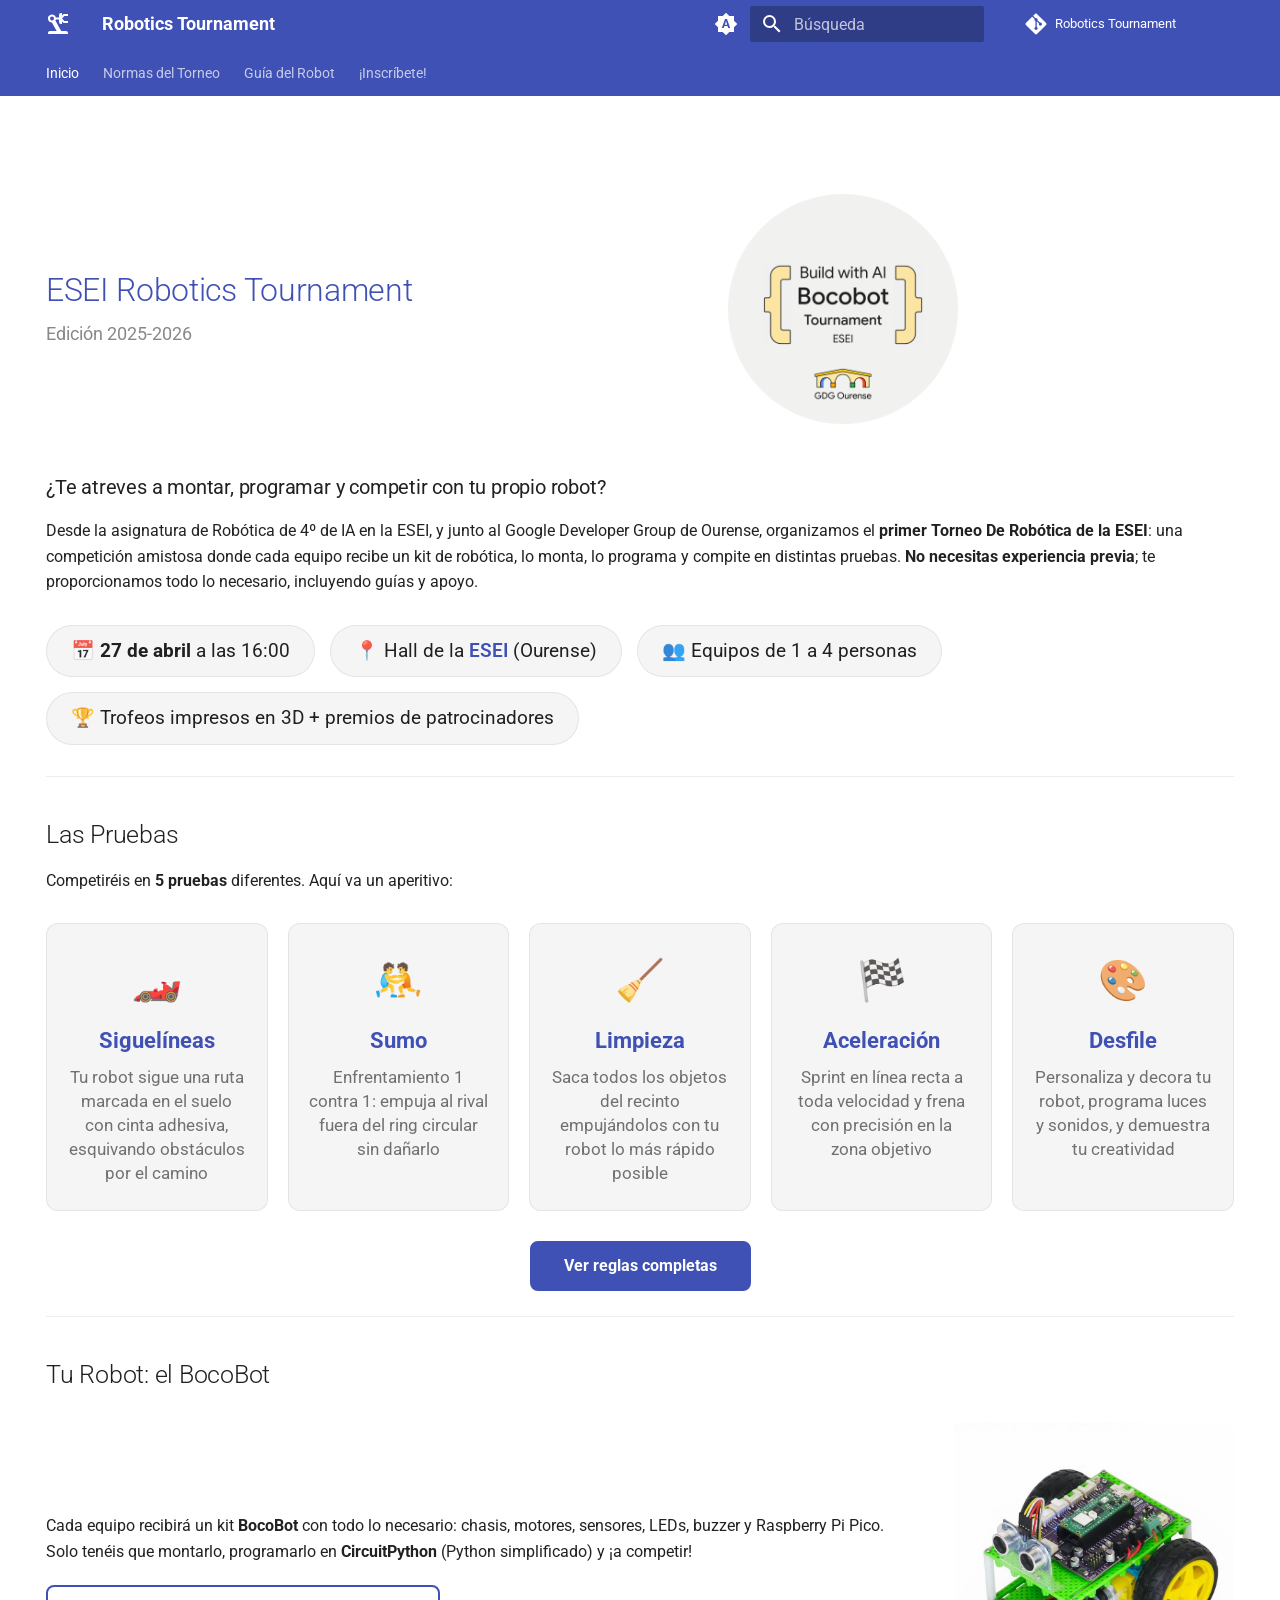
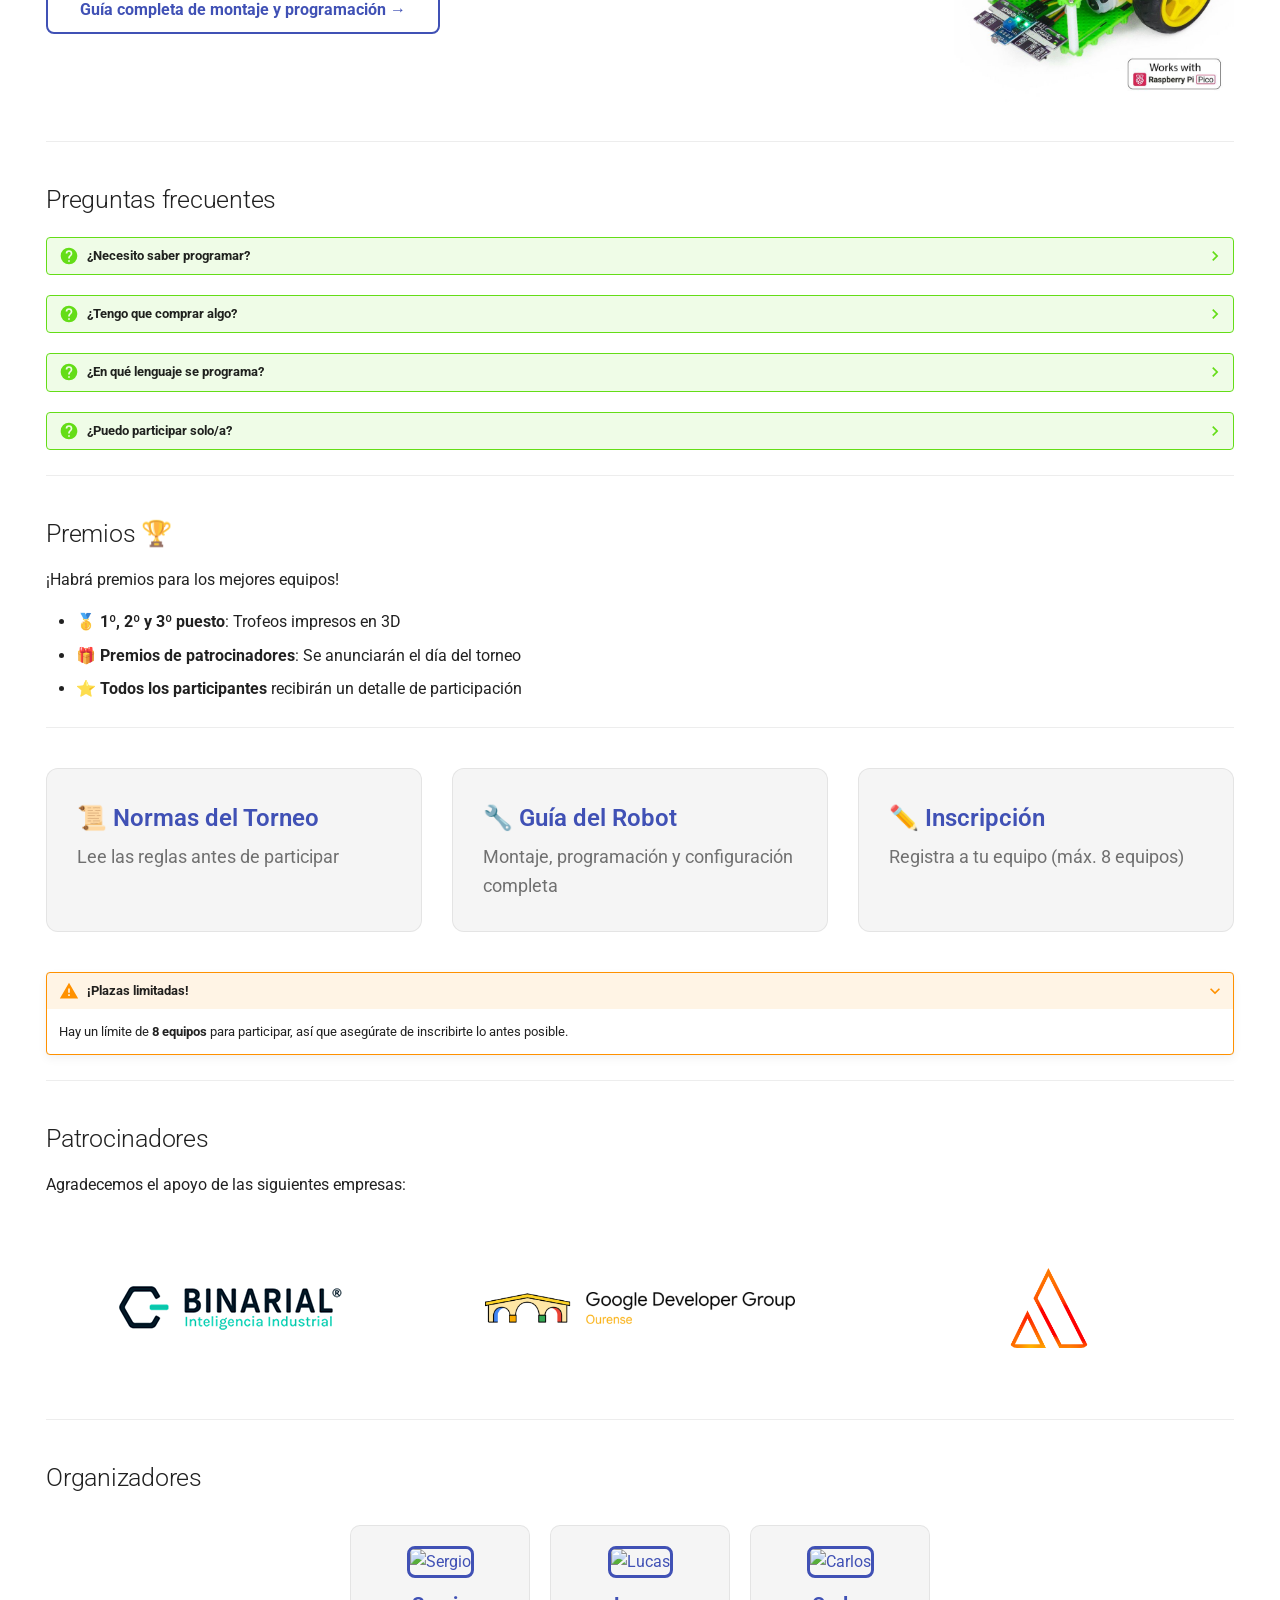
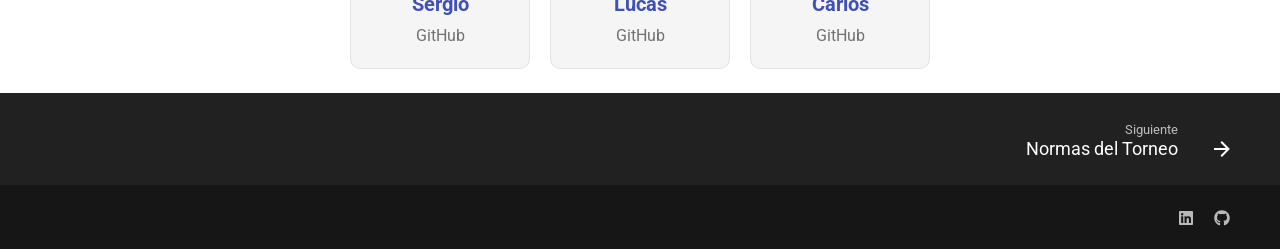
==== index.html @ c9711a98 "Deployed d2c2fb1 with MkDocs version: 1.6.1" ====
<!doctype html>
<html lang="es" class="no-js">
  <head>
    
      <meta charset="utf-8">
      <meta name="viewport" content="width=device-width,initial-scale=1">
      
        <meta name="description" content="Torneo de Robótica — ESEI Ourense, 27 de abril. ¡Monta, programa y compite con tu propio robot!">
      
      
        <meta name="author" content="Sergio González Rodríguez">
      
      
        <link rel="canonical" href="https://sergiooo0.github.io/Bocobot-Tournament-WebPage/">
      
      
      
        <link rel="next" href="normas/">
      
      
        
      
      
      <link rel="icon" href="assets/images/favicon.png">
      <meta name="generator" content="mkdocs-1.6.1, mkdocs-material-9.7.6">
    
    
      
        <title>Robotics Tournament</title>
      
    
    
      <link rel="stylesheet" href="assets/stylesheets/main.484c7ddc.min.css">
      
        
        <link rel="stylesheet" href="assets/stylesheets/palette.ab4e12ef.min.css">
      
      


    
    
      
    
    
      
        
        
        <link rel="preconnect" href="https://fonts.gstatic.com" crossorigin>
        <link rel="stylesheet" href="https://fonts.googleapis.com/css?family=Roboto:300,300i,400,400i,700,700i%7CRoboto+Mono:400,400i,700,700i&display=fallback">
        <style>:root{--md-text-font:"Roboto";--md-code-font:"Roboto Mono"}</style>
      
    
    
      <link rel="stylesheet" href="stylesheets/custom.css">
    
    <script>__md_scope=new URL(".",location),__md_hash=e=>[...e].reduce(((e,_)=>(e<<5)-e+_.charCodeAt(0)),0),__md_get=(e,_=localStorage,t=__md_scope)=>JSON.parse(_.getItem(t.pathname+"."+e)),__md_set=(e,_,t=localStorage,a=__md_scope)=>{try{t.setItem(a.pathname+"."+e,JSON.stringify(_))}catch(e){}}</script>
    
      

    
    
<!-- OpenGraph meta tags -->
<meta property="og:title" content="ESEI Bocobot Tournament" />
<meta property="og:description" content="¡Monta, programa y compite con tu propio robot! ESEI Ourense, 27 de abril." />
<meta property="og:image" content="https://sergiooo0.github.io/Bocobot-Tournament-WebPage/assets/banner_long_og.png" />
<meta property="og:type" content="website" />
<meta property="og:url" content="https://sergiooo0.github.io/Bocobot-Tournament-WebPage/" />

<!-- Twitter Card -->
<meta name="twitter:card" content="summary_large_image" />
<meta name="twitter:title" content="ESEI Bocobot Tournament" />
<meta name="twitter:description" content="¡Monta, programa y compite con tu propio robot! ESEI Ourense, 27 de abril." />
<meta name="twitter:image" content="https://sergiooo0.github.io/Bocobot-Tournament-WebPage/assets/banner_long_og.png" />

<!-- LinkedIn Card -->
<meta property="og:title" content="ESEI Bocobot Tournament" />
<meta property="og:description" content="¡Monta, programa y compite con tu propio robot! ESEI Ourense, 27 de abril." />
<meta property="og:image" content="https://sergiooo0.github.io/Bocobot-Tournament-WebPage/assets/banner_long_og.png" />
<meta property="og:type" content="website" />
<meta property="og:url" content="https://sergiooo0.github.io/Bocobot-Tournament-WebPage/" />


  </head>
  
  
    
    
      
    
    
    
    
    <body dir="ltr" data-md-color-scheme="default" data-md-color-primary="indigo" data-md-color-accent="indigo">
  
    
    <input class="md-toggle" data-md-toggle="drawer" type="checkbox" id="__drawer" autocomplete="off">
    <input class="md-toggle" data-md-toggle="search" type="checkbox" id="__search" autocomplete="off">
    <label class="md-overlay" for="__drawer"></label>
    <div data-md-component="skip">
      
        
        <a href="#te-atreves-a-montar-programar-y-competir-con-tu-propio-robot" class="md-skip">
          Saltar a contenido
        </a>
      
    </div>
    <div data-md-component="announce">
      
    </div>
    
    
      

<header class="md-header" data-md-component="header">
  <nav class="md-header__inner md-grid" aria-label="Cabecera">
    <a href="." title="Robotics Tournament" class="md-header__button md-logo" aria-label="Robotics Tournament" data-md-component="logo">
      
  
  <svg xmlns="http://www.w3.org/2000/svg" viewBox="0 0 24 24"><path d="M18.41 4 16 6.41v.18L18.41 9H22v2h-4.41L16 9.41V12h-1a2 2 0 0 1-2-2V7.5H9.86c-.09.37-.24.72-.44 1.05L15.18 19H20a2 2 0 0 1 2 2v1H2v-1a2 2 0 0 1 2-2h6.61l-4.69-8.5a4.006 4.006 0 0 1-3.81-3A4 4 0 0 1 5 2.63c2.13-.55 4.31.73 4.86 2.87H13V3a2 2 0 0 1 2-2h1v2.59L17.59 2H22v2zM6 4.5a2 2 0 0 0-2 2 2 2 0 0 0 2 2 2 2 0 0 0 2-2 2 2 0 0 0-2-2"/></svg>

    </a>
    <label class="md-header__button md-icon" for="__drawer">
      
      <svg xmlns="http://www.w3.org/2000/svg" viewBox="0 0 24 24"><path d="M3 6h18v2H3zm0 5h18v2H3zm0 5h18v2H3z"/></svg>
    </label>
    <div class="md-header__title" data-md-component="header-title">
      <div class="md-header__ellipsis">
        <div class="md-header__topic">
          <span class="md-ellipsis">
            Robotics Tournament
          </span>
        </div>
        <div class="md-header__topic" data-md-component="header-topic">
          <span class="md-ellipsis">
            
              Inicio
            
          </span>
        </div>
      </div>
    </div>
    
      
        <form class="md-header__option" data-md-component="palette">
  
    
    
    
    <input class="md-option" data-md-color-media="(prefers-color-scheme)" data-md-color-scheme="default" data-md-color-primary="indigo" data-md-color-accent="indigo"  aria-label="Cambiar a modo claro"  type="radio" name="__palette" id="__palette_0">
    
      <label class="md-header__button md-icon" title="Cambiar a modo claro" for="__palette_1" hidden>
        <svg xmlns="http://www.w3.org/2000/svg" viewBox="0 0 24 24"><path d="m14.3 16-.7-2h-3.2l-.7 2H7.8L11 7h2l3.2 9zM20 8.69V4h-4.69L12 .69 8.69 4H4v4.69L.69 12 4 15.31V20h4.69L12 23.31 15.31 20H20v-4.69L23.31 12zm-9.15 3.96h2.3L12 9z"/></svg>
      </label>
    
  
    
    
    
    <input class="md-option" data-md-color-media="(prefers-color-scheme: light)" data-md-color-scheme="default" data-md-color-primary="indigo" data-md-color-accent="purple"  aria-label="Cambiar a modo oscuro"  type="radio" name="__palette" id="__palette_1">
    
      <label class="md-header__button md-icon" title="Cambiar a modo oscuro" for="__palette_2" hidden>
        <svg xmlns="http://www.w3.org/2000/svg" viewBox="0 0 24 24"><path d="M12 8a4 4 0 0 0-4 4 4 4 0 0 0 4 4 4 4 0 0 0 4-4 4 4 0 0 0-4-4m0 10a6 6 0 0 1-6-6 6 6 0 0 1 6-6 6 6 0 0 1 6 6 6 6 0 0 1-6 6m8-9.31V4h-4.69L12 .69 8.69 4H4v4.69L.69 12 4 15.31V20h4.69L12 23.31 15.31 20H20v-4.69L23.31 12z"/></svg>
      </label>
    
  
    
    
    
    <input class="md-option" data-md-color-media="(prefers-color-scheme: dark)" data-md-color-scheme="slate" data-md-color-primary="blue" data-md-color-accent="deep-purple"  aria-label="Cambiar a preferencia de sistema"  type="radio" name="__palette" id="__palette_2">
    
      <label class="md-header__button md-icon" title="Cambiar a preferencia de sistema" for="__palette_0" hidden>
        <svg xmlns="http://www.w3.org/2000/svg" viewBox="0 0 24 24"><path d="M12 18c-.89 0-1.74-.2-2.5-.55C11.56 16.5 13 14.42 13 12s-1.44-4.5-3.5-5.45C10.26 6.2 11.11 6 12 6a6 6 0 0 1 6 6 6 6 0 0 1-6 6m8-9.31V4h-4.69L12 .69 8.69 4H4v4.69L.69 12 4 15.31V20h4.69L12 23.31 15.31 20H20v-4.69L23.31 12z"/></svg>
      </label>
    
  
</form>
      
    
    
      <script>var palette=__md_get("__palette");if(palette&&palette.color){if("(prefers-color-scheme)"===palette.color.media){var media=matchMedia("(prefers-color-scheme: light)"),input=document.querySelector(media.matches?"[data-md-color-media='(prefers-color-scheme: light)']":"[data-md-color-media='(prefers-color-scheme: dark)']");palette.color.media=input.getAttribute("data-md-color-media"),palette.color.scheme=input.getAttribute("data-md-color-scheme"),palette.color.primary=input.getAttribute("data-md-color-primary"),palette.color.accent=input.getAttribute("data-md-color-accent")}for(var[key,value]of Object.entries(palette.color))document.body.setAttribute("data-md-color-"+key,value)}</script>
    
    
    
      
      
        <label class="md-header__button md-icon" for="__search">
          
          <svg xmlns="http://www.w3.org/2000/svg" viewBox="0 0 24 24"><path d="M9.5 3A6.5 6.5 0 0 1 16 9.5c0 1.61-.59 3.09-1.56 4.23l.27.27h.79l5 5-1.5 1.5-5-5v-.79l-.27-.27A6.52 6.52 0 0 1 9.5 16 6.5 6.5 0 0 1 3 9.5 6.5 6.5 0 0 1 9.5 3m0 2C7 5 5 7 5 9.5S7 14 9.5 14 14 12 14 9.5 12 5 9.5 5"/></svg>
        </label>
        <div class="md-search" data-md-component="search" role="dialog">
  <label class="md-search__overlay" for="__search"></label>
  <div class="md-search__inner" role="search">
    <form class="md-search__form" name="search">
      <input type="text" class="md-search__input" name="query" aria-label="Búsqueda" placeholder="Búsqueda" autocapitalize="off" autocorrect="off" autocomplete="off" spellcheck="false" data-md-component="search-query" required>
      <label class="md-search__icon md-icon" for="__search">
        
        <svg xmlns="http://www.w3.org/2000/svg" viewBox="0 0 24 24"><path d="M9.5 3A6.5 6.5 0 0 1 16 9.5c0 1.61-.59 3.09-1.56 4.23l.27.27h.79l5 5-1.5 1.5-5-5v-.79l-.27-.27A6.52 6.52 0 0 1 9.5 16 6.5 6.5 0 0 1 3 9.5 6.5 6.5 0 0 1 9.5 3m0 2C7 5 5 7 5 9.5S7 14 9.5 14 14 12 14 9.5 12 5 9.5 5"/></svg>
        
        <svg xmlns="http://www.w3.org/2000/svg" viewBox="0 0 24 24"><path d="M20 11v2H8l5.5 5.5-1.42 1.42L4.16 12l7.92-7.92L13.5 5.5 8 11z"/></svg>
      </label>
      <nav class="md-search__options" aria-label="Buscar">
        
        <button type="reset" class="md-search__icon md-icon" title="Limpiar" aria-label="Limpiar" tabindex="-1">
          
          <svg xmlns="http://www.w3.org/2000/svg" viewBox="0 0 24 24"><path d="M19 6.41 17.59 5 12 10.59 6.41 5 5 6.41 10.59 12 5 17.59 6.41 19 12 13.41 17.59 19 19 17.59 13.41 12z"/></svg>
        </button>
      </nav>
      
    </form>
    <div class="md-search__output">
      <div class="md-search__scrollwrap" tabindex="0" data-md-scrollfix>
        <div class="md-search-result" data-md-component="search-result">
          <div class="md-search-result__meta">
            Inicializando búsqueda
          </div>
          <ol class="md-search-result__list" role="presentation"></ol>
        </div>
      </div>
    </div>
  </div>
</div>
      
    
    
      <div class="md-header__source">
        <a href="https://github.com/Sergiooo0/Bocobot-Tournament-WebPage" title="Ir al repositorio" class="md-source" data-md-component="source">
  <div class="md-source__icon md-icon">
    
    <svg xmlns="http://www.w3.org/2000/svg" viewBox="0 0 448 512"><!--! Font Awesome Free 7.1.0 by @fontawesome - https://fontawesome.com License - https://fontawesome.com/license/free (Icons: CC BY 4.0, Fonts: SIL OFL 1.1, Code: MIT License) Copyright 2025 Fonticons, Inc.--><path d="M439.6 236.1 244 40.5c-5.4-5.5-12.8-8.5-20.4-8.5s-15 3-20.4 8.4L162.5 81l51.5 51.5c27.1-9.1 52.7 16.8 43.4 43.7l49.7 49.7c34.2-11.8 61.2 31 35.5 56.7-26.5 26.5-70.2-2.9-56-37.3L240.3 199v121.9c25.3 12.5 22.3 41.8 9.1 55-6.4 6.4-15.2 10.1-24.3 10.1s-17.8-3.6-24.3-10.1c-17.6-17.6-11.1-46.9 11.2-56v-123c-20.8-8.5-24.6-30.7-18.6-45L142.6 101 8.5 235.1C3 240.6 0 247.9 0 255.5s3 15 8.5 20.4l195.6 195.7c5.4 5.4 12.7 8.4 20.4 8.4s15-3 20.4-8.4l194.7-194.7c5.4-5.4 8.4-12.8 8.4-20.4s-3-15-8.4-20.4"/></svg>
  </div>
  <div class="md-source__repository">
    Robotics Tournament
  </div>
</a>
      </div>
    
  </nav>
  
</header>
    
    <div class="md-container" data-md-component="container">
      
      
        
          
            
<nav class="md-tabs" aria-label="Pestañas" data-md-component="tabs">
  <div class="md-grid">
    <ul class="md-tabs__list">
      
        
  
  
  
    
  
  
    <li class="md-tabs__item md-tabs__item--active">
      <a href="." class="md-tabs__link">
        
  
  
    
  
  Inicio

      </a>
    </li>
  

      
        
  
  
  
  
    <li class="md-tabs__item">
      <a href="normas/" class="md-tabs__link">
        
  
  
    
  
  Normas del Torneo

      </a>
    </li>
  

      
        
  
  
  
  
    <li class="md-tabs__item">
      <a href="guia-robot/" class="md-tabs__link">
        
  
  
    
  
  Guía del Robot

      </a>
    </li>
  

      
        
  
  
  
  
    <li class="md-tabs__item">
      <a href="https://docs.google.com/forms/d/e/1FAIpQLScpvvbQE-pS9H050xOW6uJyefBrO_nOn3Itc3BrAmD3Ni02DA/viewform" class="md-tabs__link">
        
  
  
    
  
  ¡Inscríbete!

      </a>
    </li>
  

      
    </ul>
  </div>
</nav>
          
        
      
      <main class="md-main" data-md-component="main">
        <div class="md-main__inner md-grid">
          
            
              
                
              
              <div class="md-sidebar md-sidebar--primary" data-md-component="sidebar" data-md-type="navigation" hidden>
                <div class="md-sidebar__scrollwrap">
                  <div class="md-sidebar__inner">
                    


  


  

<nav class="md-nav md-nav--primary md-nav--lifted md-nav--integrated" aria-label="Navegación" data-md-level="0">
  <label class="md-nav__title" for="__drawer">
    <a href="." title="Robotics Tournament" class="md-nav__button md-logo" aria-label="Robotics Tournament" data-md-component="logo">
      
  
  <svg xmlns="http://www.w3.org/2000/svg" viewBox="0 0 24 24"><path d="M18.41 4 16 6.41v.18L18.41 9H22v2h-4.41L16 9.41V12h-1a2 2 0 0 1-2-2V7.5H9.86c-.09.37-.24.72-.44 1.05L15.18 19H20a2 2 0 0 1 2 2v1H2v-1a2 2 0 0 1 2-2h6.61l-4.69-8.5a4.006 4.006 0 0 1-3.81-3A4 4 0 0 1 5 2.63c2.13-.55 4.31.73 4.86 2.87H13V3a2 2 0 0 1 2-2h1v2.59L17.59 2H22v2zM6 4.5a2 2 0 0 0-2 2 2 2 0 0 0 2 2 2 2 0 0 0 2-2 2 2 0 0 0-2-2"/></svg>

    </a>
    Robotics Tournament
  </label>
  
    <div class="md-nav__source">
      <a href="https://github.com/Sergiooo0/Bocobot-Tournament-WebPage" title="Ir al repositorio" class="md-source" data-md-component="source">
  <div class="md-source__icon md-icon">
    
    <svg xmlns="http://www.w3.org/2000/svg" viewBox="0 0 448 512"><!--! Font Awesome Free 7.1.0 by @fontawesome - https://fontawesome.com License - https://fontawesome.com/license/free (Icons: CC BY 4.0, Fonts: SIL OFL 1.1, Code: MIT License) Copyright 2025 Fonticons, Inc.--><path d="M439.6 236.1 244 40.5c-5.4-5.5-12.8-8.5-20.4-8.5s-15 3-20.4 8.4L162.5 81l51.5 51.5c27.1-9.1 52.7 16.8 43.4 43.7l49.7 49.7c34.2-11.8 61.2 31 35.5 56.7-26.5 26.5-70.2-2.9-56-37.3L240.3 199v121.9c25.3 12.5 22.3 41.8 9.1 55-6.4 6.4-15.2 10.1-24.3 10.1s-17.8-3.6-24.3-10.1c-17.6-17.6-11.1-46.9 11.2-56v-123c-20.8-8.5-24.6-30.7-18.6-45L142.6 101 8.5 235.1C3 240.6 0 247.9 0 255.5s3 15 8.5 20.4l195.6 195.7c5.4 5.4 12.7 8.4 20.4 8.4s15-3 20.4-8.4l194.7-194.7c5.4-5.4 8.4-12.8 8.4-20.4s-3-15-8.4-20.4"/></svg>
  </div>
  <div class="md-source__repository">
    Robotics Tournament
  </div>
</a>
    </div>
  
  <ul class="md-nav__list" data-md-scrollfix>
    
      
      
  
  
    
  
  
  
    <li class="md-nav__item md-nav__item--active">
      
      <input class="md-nav__toggle md-toggle" type="checkbox" id="__toc">
      
      
      
        <label class="md-nav__link md-nav__link--active" for="__toc">
          
  
  
  <span class="md-ellipsis">
    
  
    Inicio
  

    
  </span>
  
  

          <span class="md-nav__icon md-icon"></span>
        </label>
      
      <a href="." class="md-nav__link md-nav__link--active">
        
  
  
  <span class="md-ellipsis">
    
  
    Inicio
  

    
  </span>
  
  

      </a>
      
        

<nav class="md-nav md-nav--secondary" aria-label="Tabla de contenidos">
  
  
  
  
    <label class="md-nav__title" for="__toc">
      <span class="md-nav__icon md-icon"></span>
      Tabla de contenidos
    </label>
    <ul class="md-nav__list" data-md-component="toc" data-md-scrollfix>
      
        <li class="md-nav__item">
  <a href="#te-atreves-a-montar-programar-y-competir-con-tu-propio-robot" class="md-nav__link">
    <span class="md-ellipsis">
      
        ¿Te atreves a montar, programar y competir con tu propio robot?
      
    </span>
  </a>
  
</li>
      
        <li class="md-nav__item">
  <a href="#las-pruebas" class="md-nav__link">
    <span class="md-ellipsis">
      
        Las Pruebas
      
    </span>
  </a>
  
</li>
      
        <li class="md-nav__item">
  <a href="#tu-robot-el-bocobot" class="md-nav__link">
    <span class="md-ellipsis">
      
        Tu Robot: el BocoBot
      
    </span>
  </a>
  
</li>
      
        <li class="md-nav__item">
  <a href="#preguntas-frecuentes" class="md-nav__link">
    <span class="md-ellipsis">
      
        Preguntas frecuentes
      
    </span>
  </a>
  
</li>
      
        <li class="md-nav__item">
  <a href="#premios" class="md-nav__link">
    <span class="md-ellipsis">
      
        Premios 🏆
      
    </span>
  </a>
  
</li>
      
        <li class="md-nav__item">
  <a href="#patrocinadores" class="md-nav__link">
    <span class="md-ellipsis">
      
        Patrocinadores
      
    </span>
  </a>
  
</li>
      
        <li class="md-nav__item">
  <a href="#organizadores" class="md-nav__link">
    <span class="md-ellipsis">
      
        Organizadores
      
    </span>
  </a>
  
</li>
      
    </ul>
  
</nav>
      
    </li>
  

    
      
      
  
  
  
  
    <li class="md-nav__item">
      <a href="normas/" class="md-nav__link">
        
  
  
  <span class="md-ellipsis">
    
  
    Normas del Torneo
  

    
  </span>
  
  

      </a>
    </li>
  

    
      
      
  
  
  
  
    <li class="md-nav__item">
      <a href="guia-robot/" class="md-nav__link">
        
  
  
  <span class="md-ellipsis">
    
  
    Guía del Robot
  

    
  </span>
  
  

      </a>
    </li>
  

    
      
      
  
  
  
  
    <li class="md-nav__item">
      <a href="https://docs.google.com/forms/d/e/1FAIpQLScpvvbQE-pS9H050xOW6uJyefBrO_nOn3Itc3BrAmD3Ni02DA/viewform" class="md-nav__link">
        
  
  
  <span class="md-ellipsis">
    
  
    ¡Inscríbete!
  

    
  </span>
  
  

      </a>
    </li>
  

    
  </ul>
</nav>
                  </div>
                </div>
              </div>
            
            
          
          
            <div class="md-content" data-md-component="content">
              
              <article class="md-content__inner md-typeset">
                
                  
  



  
  


<div class="hero-header">
  <div class="hero-title">
    <h1>ESEI Robotics Tournament</h1>
    <p class="hero-subtitle">Edición 2025-2026</p>
  </div>
  <figure class="promo-badge">
    <img src="./assets/20260427%20-%20BWA%20-%20ThumbnailCircle%20-%20Bocobot%20Tournament.png" alt="Imagen promocional circular del Bocobot Tournament">
  </figure>
</div>

<h3 id="te-atreves-a-montar-programar-y-competir-con-tu-propio-robot">¿Te atreves a montar, programar y competir con tu propio robot?</h3>
<p>Desde la asignatura de Robótica de 4º de IA en la ESEI, y junto al Google Developer Group de Ourense, organizamos el <strong>primer Torneo De Robótica de la ESEI</strong>: una competición amistosa donde cada equipo recibe un kit de robótica, lo monta, lo programa y compite en distintas pruebas. <strong>No necesitas experiencia previa</strong>; te proporcionamos todo lo necesario, incluyendo guías y apoyo.</p>
<div class="info-chips">
  <div class="chip">📅 <strong>27 de abril</strong> a las 16:00</div>
  <div class="chip">📍 Hall de la <a href="https://esei.uvigo.es/">ESEI</a> (Ourense)</div>
  <div class="chip">👥 Equipos de 1 a 4 personas</div>
  <div class="chip">🏆 Trofeos impresos en 3D + premios de patrocinadores</div>
</div>

<hr />
<h2 id="las-pruebas">Las Pruebas</h2>
<p>Competiréis en <strong>5 pruebas</strong> diferentes. Aquí va un aperitivo:</p>
<div class="challenge-grid">

<div class="challenge-card">
  <div class="challenge-emoji">🏎️</div>
  <div class="challenge-title">Siguelíneas</div>
  <div class="challenge-desc">Tu robot sigue una ruta marcada en el suelo con cinta adhesiva, esquivando obstáculos por el camino</div>
</div>

<div class="challenge-card">
  <div class="challenge-emoji">🤼</div>
  <div class="challenge-title">Sumo</div>
  <div class="challenge-desc">Enfrentamiento 1 contra 1: empuja al rival fuera del ring circular sin dañarlo</div>
</div>

<div class="challenge-card">
  <div class="challenge-emoji">🧹</div>
  <div class="challenge-title">Limpieza</div>
  <div class="challenge-desc">Saca todos los objetos del recinto empujándolos con tu robot lo más rápido posible</div>
</div>

<div class="challenge-card">
  <div class="challenge-emoji">🏁</div>
  <div class="challenge-title">Aceleración</div>
  <div class="challenge-desc">Sprint en línea recta a toda velocidad y frena con precisión en la zona objetivo</div>
</div>

<div class="challenge-card">
  <div class="challenge-emoji">🎨</div>
  <div class="challenge-title">Desfile</div>
  <div class="challenge-desc">Personaliza y decora tu robot, programa luces y sonidos, y demuestra tu creatividad</div>
</div>

</div>

<div style="text-align: center; margin-top: 1rem;">
  <a href="./normas/" class="md-button md-button--primary">Ver reglas completas</a>
</div>

<hr />
<h2 id="tu-robot-el-bocobot">Tu Robot: el BocoBot</h2>
<div class="robot-preview">
  <div class="robot-preview-text">
    <p>Cada equipo recibirá un kit <strong>BocoBot</strong> con todo lo necesario: chasis, motores, sensores, LEDs, buzzer y Raspberry Pi Pico. Solo tenéis que montarlo, programarlo en <strong>CircuitPython</strong> (Python simplificado) y ¡a competir!</p>
    <a href="./guia-robot/" class="md-button">Guía completa de montaje y programación →</a>
  </div>
  <div class="robot-preview-img">
    <img src="./assets/bocobot.png" alt="BocoBot">
  </div>
</div>

<hr />
<h2 id="preguntas-frecuentes">Preguntas frecuentes</h2>
<details class="question">
<summary>¿Necesito saber programar?</summary>
<p>No es obligatorio tener experiencia previa, aunque por supuesto ayuda. Os proporcionaremos guías y ejemplos de código para que hagáis a vuestro robot funcionar cuanto antes. Hay muchos ejemplos de código que os darán una base muy sólida para completar las pruebas.</p>
</details>
<details class="question">
<summary>¿Tengo que comprar algo?</summary>
<p><strong>No.</strong> Os prestamos el kit completo (robot + Raspberry Pi Pico + pilas + cable USB). Solo necesitáis un ordenador para programarlo, o pilas nuevas si se os acaban.</p>
</details>
<details class="question">
<summary>¿En qué lenguaje se programa?</summary>
<p>En <strong>CircuitPython</strong>, que es básicamente Python adaptado para hardware. Si sabes Python, ya sabes casi todo. Si no, es un buen momento para aprender. También podéis usar cualquier otro lenguaje que funcione en la Raspberry Pico, como Arduino, eso depende de vosotros!</p>
</details>
<details class="question">
<summary>¿Puedo participar solo/a?</summary>
<p>Sí, los equipos pueden ser de <strong>1 a 4 personas</strong>. No obstante, recomendamos formar equipos para repartir tareas.</p>
</details>
<hr />
<h2 id="premios">Premios 🏆</h2>
<p>¡Habrá premios para los mejores equipos!</p>
<ul>
<li>🥇 <strong>1º, 2º y 3º puesto</strong>: Trofeos impresos en 3D</li>
<li>🎁 <strong>Premios de patrocinadores</strong>: Se anunciarán el día del torneo</li>
<li>⭐ <strong>Todos los participantes</strong> recibirán un detalle de participación</li>
</ul>
<hr />
<div class="card-grid">

<a href="./normas/" class="card">
  <div class="card-title">📜 Normas del Torneo</div>
  <div class="card-description">Lee las reglas antes de participar</div>
</a>

<a href="./guia-robot/" class="card">
  <div class="card-title">🔧 Guía del Robot</div>
  <div class="card-description">Montaje, programación y configuración completa</div>
</a>

<a href="https://docs.google.com/forms/d/e/1FAIpQLScpvvbQE-pS9H050xOW6uJyefBrO_nOn3Itc3BrAmD3Ni02DA/viewform" class="card" target="_blank">
  <div class="card-title">✏️ Inscripción</div>
  <div class="card-description">Registra a tu equipo (máx. 8 equipos)</div>
</a>

</div>

<details class="warning" open="open">
<summary>¡Plazas limitadas!</summary>
<p>Hay un límite de <strong>8 equipos</strong> para participar, así que asegúrate de inscribirte lo antes posible.</p>
</details>
<hr />
<h2 id="patrocinadores">Patrocinadores</h2>
<p>Agradecemos el apoyo de las siguientes empresas:</p>
<div class="sponsors-grid">

<a href="https://binarial.com/es/" class="sponsor-card" target="_blank">
  <img src="./assets/binarial.png" alt="Binarial">
</a>

<a href="https://gdg.community.dev/events/details/google-gdg-ourense-presents-bocobot-tournament-built-with-ai-2026/" class="sponsor-card" target="_blank">
  <img src="./assets/gdg.png" alt="GDG Ourense">
</a>

<a href="https://auria.gal" class="sponsor-card" target="_blank">
  <img src="./assets/auria.png" alt="Auria">
</a>

</div>

<hr />
<h2 id="organizadores">Organizadores</h2>
<div class="organizers-grid">

<a href="https://github.com/Sergiooo0" class="organizer-card" target="_blank">
  <img src="https://github.com/Sergiooo0.png" alt="Sergio" class="organizer-avatar">
  <div class="organizer-name">Sergio</div>
  <div class="organizer-links">GitHub</div>
</a>

<a href="https://github.com/usbt0p" class="organizer-card" target="_blank">
  <img src="https://github.com/usbt0p.png" alt="Lucas" class="organizer-avatar">
  <div class="organizer-name">Lucas</div>
  <div class="organizer-links">GitHub</div>
</a>

<a href="https://github.com/FuriusDraco" class="organizer-card" target="_blank">
  <img src="https://github.com/FuriusDraco.png" alt="Carlos" class="organizer-avatar">
  <div class="organizer-name">Carlos</div>
  <div class="organizer-links">GitHub</div>
</a>

</div>







  
  




  



                
              </article>
            </div>
          
          
<script>var target=document.getElementById(location.hash.slice(1));target&&target.name&&(target.checked=target.name.startsWith("__tabbed_"))</script>
        </div>
        
          <button type="button" class="md-top md-icon" data-md-component="top" hidden>
  
  <svg xmlns="http://www.w3.org/2000/svg" viewBox="0 0 24 24"><path d="M13 20h-2V8l-5.5 5.5-1.42-1.42L12 4.16l7.92 7.92-1.42 1.42L13 8z"/></svg>
  Volver al principio
</button>
        
      </main>
      
        <footer class="md-footer">
  
    
      
        
      
      <nav class="md-footer__inner md-grid" aria-label="Pie" >
        
        
          
          <a href="normas/" class="md-footer__link md-footer__link--next" aria-label="Siguiente: Normas del Torneo">
            <div class="md-footer__title">
              <span class="md-footer__direction">
                Siguiente
              </span>
              <div class="md-ellipsis">
                Normas del Torneo
              </div>
            </div>
            <div class="md-footer__button md-icon">
              
              <svg xmlns="http://www.w3.org/2000/svg" viewBox="0 0 24 24"><path d="M4 11v2h12l-5.5 5.5 1.42 1.42L19.84 12l-7.92-7.92L10.5 5.5 16 11z"/></svg>
            </div>
          </a>
        
      </nav>
    
  
  <div class="md-footer-meta md-typeset">
    <div class="md-footer-meta__inner md-grid">
      <div class="md-copyright">
  
  
</div>
      
        
<div class="md-social">
  
    
    
    
    
      
      
    
    <a href="https://www.linkedin.com/in/sergio-gonzalez-rodriguez4/" target="_blank" rel="noopener" title="www.linkedin.com" class="md-social__link">
      <svg xmlns="http://www.w3.org/2000/svg" viewBox="0 0 448 512"><!--! Font Awesome Free 7.1.0 by @fontawesome - https://fontawesome.com License - https://fontawesome.com/license/free (Icons: CC BY 4.0, Fonts: SIL OFL 1.1, Code: MIT License) Copyright 2025 Fonticons, Inc.--><path d="M416 32H31.9C14.3 32 0 46.5 0 64.3v383.4C0 465.5 14.3 480 31.9 480H416c17.6 0 32-14.5 32-32.3V64.3c0-17.8-14.4-32.3-32-32.3M135.4 416H69V202.2h66.5V416zM102.2 96a38.5 38.5 0 1 1 0 77 38.5 38.5 0 1 1 0-77m282.1 320h-66.4V312c0-24.8-.5-56.7-34.5-56.7-34.6 0-39.9 27-39.9 54.9V416h-66.4V202.2h63.7v29.2h.9c8.9-16.8 30.6-34.5 62.9-34.5 67.2 0 79.7 44.3 79.7 101.9z"/></svg>
    </a>
  
    
    
    
    
      
      
    
    <a href="https://github.com/Sergiooo0" target="_blank" rel="noopener" title="github.com" class="md-social__link">
      <svg xmlns="http://www.w3.org/2000/svg" viewBox="0 0 512 512"><!--! Font Awesome Free 7.1.0 by @fontawesome - https://fontawesome.com License - https://fontawesome.com/license/free (Icons: CC BY 4.0, Fonts: SIL OFL 1.1, Code: MIT License) Copyright 2025 Fonticons, Inc.--><path d="M173.9 397.4c0 2-2.3 3.6-5.2 3.6-3.3.3-5.6-1.3-5.6-3.6 0-2 2.3-3.6 5.2-3.6 3-.3 5.6 1.3 5.6 3.6m-31.1-4.5c-.7 2 1.3 4.3 4.3 4.9 2.6 1 5.6 0 6.2-2s-1.3-4.3-4.3-5.2c-2.6-.7-5.5.3-6.2 2.3m44.2-1.7c-2.9.7-4.9 2.6-4.6 4.9.3 2 2.9 3.3 5.9 2.6 2.9-.7 4.9-2.6 4.6-4.6-.3-1.9-3-3.2-5.9-2.9M252.8 8C114.1 8 8 113.3 8 252c0 110.9 69.8 205.8 169.5 239.2 12.8 2.3 17.3-5.6 17.3-12.1 0-6.2-.3-40.4-.3-61.4 0 0-70 15-84.7-29.8 0 0-11.4-29.1-27.8-36.6 0 0-22.9-15.7 1.6-15.4 0 0 24.9 2 38.6 25.8 21.9 38.6 58.6 27.5 72.9 20.9 2.3-16 8.8-27.1 16-33.7-55.9-6.2-112.3-14.3-112.3-110.5 0-27.5 7.6-41.3 23.6-58.9-2.6-6.5-11.1-33.3 2.6-67.9 20.9-6.5 69 27 69 27 20-5.6 41.5-8.5 62.8-8.5s42.8 2.9 62.8 8.5c0 0 48.1-33.6 69-27 13.7 34.7 5.2 61.4 2.6 67.9 16 17.7 25.8 31.5 25.8 58.9 0 96.5-58.9 104.2-114.8 110.5 9.2 7.9 17 22.9 17 46.4 0 33.7-.3 75.4-.3 83.6 0 6.5 4.6 14.4 17.3 12.1C436.2 457.8 504 362.9 504 252 504 113.3 391.5 8 252.8 8M105.2 352.9c-1.3 1-1 3.3.7 5.2 1.6 1.6 3.9 2.3 5.2 1 1.3-1 1-3.3-.7-5.2-1.6-1.6-3.9-2.3-5.2-1m-10.8-8.1c-.7 1.3.3 2.9 2.3 3.9 1.6 1 3.6.7 4.3-.7.7-1.3-.3-2.9-2.3-3.9-2-.6-3.6-.3-4.3.7m32.4 35.6c-1.6 1.3-1 4.3 1.3 6.2 2.3 2.3 5.2 2.6 6.5 1 1.3-1.3.7-4.3-1.3-6.2-2.2-2.3-5.2-2.6-6.5-1m-11.4-14.7c-1.6 1-1.6 3.6 0 5.9s4.3 3.3 5.6 2.3c1.6-1.3 1.6-3.9 0-6.2-1.4-2.3-4-3.3-5.6-2"/></svg>
    </a>
  
</div>
      
    </div>
  </div>
</footer>
      
    </div>
    <div class="md-dialog" data-md-component="dialog">
      <div class="md-dialog__inner md-typeset"></div>
    </div>
    
    
    
      
      
      <script id="__config" type="application/json">{"annotate": null, "base": ".", "features": ["navigation.tabs", "navigation.top", "toc.integrate", "navigation.footer"], "search": "assets/javascripts/workers/search.2c215733.min.js", "tags": null, "translations": {"clipboard.copied": "Copiado al portapapeles", "clipboard.copy": "Copiar al portapapeles", "search.result.more.one": "1 m\u00e1s en esta p\u00e1gina", "search.result.more.other": "# m\u00e1s en esta p\u00e1gina", "search.result.none": "No se encontraron documentos", "search.result.one": "1 documento encontrado", "search.result.other": "# documentos encontrados", "search.result.placeholder": "Teclee para comenzar b\u00fasqueda", "search.result.term.missing": "Falta", "select.version": "Seleccionar versi\u00f3n"}, "version": null}</script>
    
    
      <script src="assets/javascripts/bundle.79ae519e.min.js"></script>
      
    
  </body>
</html>
---- assets/stylesheets/main.484c7ddc.min.css ----
@charset "UTF-8";html{-webkit-text-size-adjust:none;-moz-text-size-adjust:none;text-size-adjust:none;box-sizing:border-box}*,:after,:before{box-sizing:inherit}@media (prefers-reduced-motion){*,:after,:before{transition:none!important}}body{margin:0}a,button,input,label{-webkit-tap-highlight-color:transparent}a{color:inherit;text-decoration:none}hr{border:0;box-sizing:initial;display:block;height:.05rem;overflow:visible;padding:0}small{font-size:80%}sub,sup{line-height:1em}img{border-style:none}table{border-collapse:initial;border-spacing:0}td,th{font-weight:400;vertical-align:top}button{background:#0000;border:0;font-family:inherit;font-size:inherit;margin:0;padding:0}input{border:0;outline:none}:root{--md-primary-fg-color:#4051b5;--md-primary-fg-color--light:#5d6cc0;--md-primary-fg-color--dark:#303fa1;--md-primary-bg-color:#fff;--md-primary-bg-color--light:#ffffffb3;--md-accent-fg-color:#526cfe;--md-accent-fg-color--transparent:#526cfe1a;--md-accent-bg-color:#fff;--md-accent-bg-color--light:#ffffffb3}[data-md-color-scheme=default]{color-scheme:light}[data-md-color-scheme=default] img[src$="#gh-dark-mode-only"],[data-md-color-scheme=default] img[src$="#only-dark"]{display:none}:root,[data-md-color-scheme=default]{--md-hue:225deg;--md-default-fg-color:#000000de;--md-default-fg-color--light:#0000008a;--md-default-fg-color--lighter:#00000052;--md-default-fg-color--lightest:#00000012;--md-default-bg-color:#fff;--md-default-bg-color--light:#ffffffb3;--md-default-bg-color--lighter:#ffffff4d;--md-default-bg-color--lightest:#ffffff1f;--md-code-fg-color:#36464e;--md-code-bg-color:#f5f5f5;--md-code-bg-color--light:#f5f5f5b3;--md-code-bg-color--lighter:#f5f5f54d;--md-code-hl-color:#4287ff;--md-code-hl-color--light:#4287ff1a;--md-code-hl-number-color:#d52a2a;--md-code-hl-special-color:#db1457;--md-code-hl-function-color:#a846b9;--md-code-hl-constant-color:#6e59d9;--md-code-hl-keyword-color:#3f6ec6;--md-code-hl-string-color:#1c7d4d;--md-code-hl-name-color:var(--md-code-fg-color);--md-code-hl-operator-color:var(--md-default-fg-color--light);--md-code-hl-punctuation-color:var(--md-default-fg-color--light);--md-code-hl-comment-color:var(--md-default-fg-color--light);--md-code-hl-generic-color:var(--md-default-fg-color--light);--md-code-hl-variable-color:var(--md-default-fg-color--light);--md-typeset-color:var(--md-default-fg-color);--md-typeset-a-color:var(--md-primary-fg-color);--md-typeset-del-color:#f5503d26;--md-typeset-ins-color:#0bd57026;--md-typeset-kbd-color:#fafafa;--md-typeset-kbd-accent-color:#fff;--md-typeset-kbd-border-color:#b8b8b8;--md-typeset-mark-color:#ffff0080;--md-typeset-table-color:#0000001f;--md-typeset-table-color--light:rgba(0,0,0,.035);--md-admonition-fg-color:var(--md-default-fg-color);--md-admonition-bg-color:var(--md-default-bg-color);--md-warning-fg-color:#000000de;--md-warning-bg-color:#ff9;--md-footer-fg-color:#fff;--md-footer-fg-color--light:#ffffffb3;--md-footer-fg-color--lighter:#ffffff73;--md-footer-bg-color:#000000de;--md-footer-bg-color--dark:#00000052;--md-shadow-z1:0 0.2rem 0.5rem #0000000d,0 0 0.05rem #0000001a;--md-shadow-z2:0 0.2rem 0.5rem #0000001a,0 0 0.05rem #00000040;--md-shadow-z3:0 0.2rem 0.5rem #0003,0 0 0.05rem #00000059}.md-icon svg{fill:currentcolor;display:block;height:1.2rem;width:1.2rem}body{-webkit-font-smoothing:antialiased;-moz-osx-font-smoothing:grayscale;--md-text-font-family:var(--md-text-font,_),-apple-system,BlinkMacSystemFont,Helvetica,Arial,sans-serif;--md-code-font-family:var(--md-code-font,_),SFMono-Regular,Consolas,Menlo,monospace}aside,body,input{font-feature-settings:"kern","liga";color:var(--md-typeset-color);font-family:var(--md-text-font-family)}code,kbd,pre{font-feature-settings:"kern";font-family:var(--md-code-font-family)}:root{--md-typeset-table-sort-icon:url('data:image/svg+xml;charset=utf-8,<svg xmlns="http://www.w3.org/2000/svg" viewBox="0 0 24 24"><path d="m18 21-4-4h3V7h-3l4-4 4 4h-3v10h3M2 19v-2h10v2M2 13v-2h7v2M2 7V5h4v2z"/></svg>');--md-typeset-table-sort-icon--asc:url('data:image/svg+xml;charset=utf-8,<svg xmlns="http://www.w3.org/2000/svg" viewBox="0 0 24 24"><path d="M19 17h3l-4 4-4-4h3V3h2M2 17h10v2H2M6 5v2H2V5m0 6h7v2H2z"/></svg>');--md-typeset-table-sort-icon--desc:url('data:image/svg+xml;charset=utf-8,<svg xmlns="http://www.w3.org/2000/svg" viewBox="0 0 24 24"><path d="M19 7h3l-4-4-4 4h3v14h2M2 17h10v2H2M6 5v2H2V5m0 6h7v2H2z"/></svg>')}.md-typeset{-webkit-print-color-adjust:exact;color-adjust:exact;font-size:.8rem;line-height:1.6;overflow-wrap:break-word}@media print{.md-typeset{font-size:.68rem}}.md-typeset blockquote,.md-typeset dl,.md-typeset figure,.md-typeset ol,.md-typeset pre,.md-typeset ul{margin-bottom:1em;margin-top:1em}.md-typeset h1{color:var(--md-default-fg-color--light);font-size:2em;line-height:1.3;margin:0 0 1.25em}.md-typeset h1,.md-typeset h2{font-weight:300;letter-spacing:-.01em}.md-typeset h2{font-size:1.5625em;line-height:1.4;margin:1.6em 0 .64em}.md-typeset h3{font-size:1.25em;font-weight:400;letter-spacing:-.01em;line-height:1.5;margin:1.6em 0 .8em}.md-typeset h2+h3{margin-top:.8em}.md-typeset h4{font-weight:700;letter-spacing:-.01em;margin:1em 0}.md-typeset h5,.md-typeset h6{color:var(--md-default-fg-color--light);font-size:.8em;font-weight:700;letter-spacing:-.01em;margin:1.25em 0}.md-typeset h5{text-transform:uppercase}.md-typeset h5 code{text-transform:none}.md-typeset hr{border-bottom:.05rem solid var(--md-default-fg-color--lightest);display:flow-root;margin:1.5em 0}.md-typeset a{color:var(--md-typeset-a-color);word-break:break-word}.md-typeset a,.md-typeset a:before{transition:color 125ms}.md-typeset a:focus,.md-typeset a:hover{color:var(--md-accent-fg-color)}.md-typeset a:focus code,.md-typeset a:hover code{background-color:var(--md-accent-fg-color--transparent);color:var(--md-accent-fg-color)}.md-typeset a code{color:var(--md-typeset-a-color)}.md-typeset a.focus-visible{outline-color:var(--md-accent-fg-color);outline-offset:.2rem}.md-typeset code,.md-typeset kbd,.md-typeset pre{color:var(--md-code-fg-color);direction:ltr;font-variant-ligatures:none;transition:background-color 125ms}@media print{.md-typeset code,.md-typeset kbd,.md-typeset pre{white-space:pre-wrap}}.md-typeset code{background-color:var(--md-code-bg-color);border-radius:.1rem;-webkit-box-decoration-break:clone;box-decoration-break:clone;font-size:.85em;padding:0 .2941176471em;transition:color 125ms,background-color 125ms;word-break:break-word}.md-typeset code:not(.focus-visible){-webkit-tap-highlight-color:transparent;outline:none}.md-typeset pre{display:flow-root;line-height:1.4;position:relative}.md-typeset pre>code{-webkit-box-decoration-break:slice;box-decoration-break:slice;box-shadow:none;display:block;margin:0;outline-color:var(--md-accent-fg-color);overflow:auto;padding:.7720588235em 1.1764705882em;scrollbar-color:var(--md-default-fg-color--lighter) #0000;scrollbar-width:thin;touch-action:auto;word-break:normal}.md-typeset pre>code:hover{scrollbar-color:var(--md-accent-fg-color) #0000}.md-typeset pre>code::-webkit-scrollbar{height:.2rem;width:.2rem}.md-typeset pre>code::-webkit-scrollbar-thumb{background-color:var(--md-default-fg-color--lighter)}.md-typeset pre>code::-webkit-scrollbar-thumb:hover{background-color:var(--md-accent-fg-color)}.md-typeset kbd{background-color:var(--md-typeset-kbd-color);border-radius:.1rem;box-shadow:0 .1rem 0 .05rem var(--md-typeset-kbd-border-color),0 .1rem 0 var(--md-typeset-kbd-border-color),0 -.1rem .2rem var(--md-typeset-kbd-accent-color) inset;color:var(--md-default-fg-color);display:inline-block;font-size:.75em;padding:0 .6666666667em;vertical-align:text-top;word-break:break-word}.md-typeset mark{background-color:var(--md-typeset-mark-color);-webkit-box-decoration-break:clone;box-decoration-break:clone;color:inherit;word-break:break-word}.md-typeset abbr{cursor:help;text-decoration:none}.md-typeset [data-preview],.md-typeset abbr{border-bottom:.05rem dotted var(--md-default-fg-color--light)}.md-typeset small{opacity:.75}[dir=ltr] .md-typeset sub,[dir=ltr] .md-typeset sup{margin-left:.078125em}[dir=rtl] .md-typeset sub,[dir=rtl] .md-typeset sup{margin-right:.078125em}[dir=ltr] .md-typeset blockquote{padding-left:.6rem}[dir=rtl] .md-typeset blockquote{padding-right:.6rem}[dir=ltr] .md-typeset blockquote{border-left:.2rem solid var(--md-default-fg-color--lighter)}[dir=rtl] .md-typeset blockquote{border-right:.2rem solid var(--md-default-fg-color--lighter)}.md-typeset blockquote{color:var(--md-default-fg-color--light);margin-left:0;margin-right:0}.md-typeset ul{list-style-type:disc}.md-typeset ul[type]{list-style-type:revert-layer}[dir=ltr] .md-typeset ol,[dir=ltr] .md-typeset ul{margin-left:.625em}[dir=rtl] .md-typeset ol,[dir=rtl] .md-typeset ul{margin-right:.625em}.md-typeset ol,.md-typeset ul{padding:0}.md-typeset ol:not([hidden]),.md-typeset ul:not([hidden]){display:flow-root}.md-typeset ol ol,.md-typeset ul ol{list-style-type:lower-alpha}.md-typeset ol ol ol,.md-typeset ul ol ol{list-style-type:lower-roman}.md-typeset ol ol ol ol,.md-typeset ul ol ol ol{list-style-type:upper-alpha}.md-typeset ol ol ol ol ol,.md-typeset ul ol ol ol ol{list-style-type:upper-roman}.md-typeset ol[type],.md-typeset ul[type]{list-style-type:revert-layer}[dir=ltr] .md-typeset ol li,[dir=ltr] .md-typeset ul li{margin-left:1.25em}[dir=rtl] .md-typeset ol li,[dir=rtl] .md-typeset ul li{margin-right:1.25em}.md-typeset ol li,.md-typeset ul li{margin-bottom:.5em}.md-typeset ol li blockquote,.md-typeset ol li p,.md-typeset ul li blockquote,.md-typeset ul li p{margin:.5em 0}.md-typeset ol li:last-child,.md-typeset ul li:last-child{margin-bottom:0}[dir=ltr] .md-typeset ol li ol,[dir=ltr] .md-typeset ol li ul,[dir=ltr] .md-typeset ul li ol,[dir=ltr] .md-typeset ul li ul{margin-left:.625em}[dir=rtl] .md-typeset ol li ol,[dir=rtl] .md-typeset ol li ul,[dir=rtl] .md-typeset ul li ol,[dir=rtl] .md-typeset ul li ul{margin-right:.625em}.md-typeset ol li ol,.md-typeset ol li ul,.md-typeset ul li ol,.md-typeset ul li ul{margin-bottom:.5em;margin-top:.5em}[dir=ltr] .md-typeset dd{margin-left:1.875em}[dir=rtl] .md-typeset dd{margin-right:1.875em}.md-typeset dd{margin-bottom:1.5em;margin-top:1em}.md-typeset img,.md-typeset svg,.md-typeset video{height:auto;max-width:100%}.md-typeset img[align=left]{margin:1em 1em 1em 0}.md-typeset img[align=right]{margin:1em 0 1em 1em}.md-typeset img[align]:only-child{margin-top:0}.md-typeset figure{display:flow-root;margin:1em auto;max-width:100%;text-align:center;width:fit-content}.md-typeset figure img{display:block;margin:0 auto}.md-typeset figcaption{font-style:italic;margin:1em auto;max-width:24rem}.md-typeset iframe{max-width:100%}.md-typeset table:not([class]){background-color:var(--md-default-bg-color);border:.05rem solid var(--md-typeset-table-color);border-radius:.1rem;display:inline-block;font-size:.64rem;max-width:100%;overflow:auto;touch-action:auto}@media print{.md-typeset table:not([class]){display:table}}.md-typeset table:not([class])+*{margin-top:1.5em}.md-typeset table:not([class]) td>:first-child,.md-typeset table:not([class]) th>:first-child{margin-top:0}.md-typeset table:not([class]) td>:last-child,.md-typeset table:not([class]) th>:last-child{margin-bottom:0}.md-typeset table:not([class]) td:not([align]),.md-typeset table:not([class]) th:not([align]){text-align:left}[dir=rtl] .md-typeset table:not([class]) td:not([align]),[dir=rtl] .md-typeset table:not([class]) th:not([align]){text-align:right}.md-typeset table:not([class]) th{font-weight:700;min-width:5rem;padding:.9375em 1.25em;vertical-align:top}.md-typeset table:not([class]) td{border-top:.05rem solid var(--md-typeset-table-color);padding:.9375em 1.25em;vertical-align:top}.md-typeset table:not([class]) tbody tr{transition:background-color 125ms}.md-typeset table:not([class]) tbody tr:hover{background-color:var(--md-typeset-table-color--light);box-shadow:0 .05rem 0 var(--md-default-bg-color) inset}.md-typeset table:not([class]) a{word-break:normal}.md-typeset table th[role=columnheader]{cursor:pointer}[dir=ltr] .md-typeset table th[role=columnheader]:after{margin-left:.5em}[dir=rtl] .md-typeset table th[role=columnheader]:after{margin-right:.5em}.md-typeset table th[role=columnheader]:after{content:"";display:inline-block;height:1.2em;-webkit-mask-image:var(--md-typeset-table-sort-icon);mask-image:var(--md-typeset-table-sort-icon);-webkit-mask-repeat:no-repeat;mask-repeat:no-repeat;-webkit-mask-size:contain;mask-size:contain;transition:background-color 125ms;vertical-align:text-bottom;width:1.2em}.md-typeset table th[role=columnheader]:hover:after{background-color:var(--md-default-fg-color--lighter)}.md-typeset table th[role=columnheader][aria-sort=ascending]:after{background-color:var(--md-default-fg-color--light);-webkit-mask-image:var(--md-typeset-table-sort-icon--asc);mask-image:var(--md-typeset-table-sort-icon--asc)}.md-typeset table th[role=columnheader][aria-sort=descending]:after{background-color:var(--md-default-fg-color--light);-webkit-mask-image:var(--md-typeset-table-sort-icon--desc);mask-image:var(--md-typeset-table-sort-icon--desc)}.md-typeset__scrollwrap{margin:1em -.8rem;overflow-x:auto;touch-action:auto}.md-typeset__table{display:inline-block;margin-bottom:.5em;padding:0 .8rem}@media print{.md-typeset__table{display:block}}html .md-typeset__table table{display:table;margin:0;overflow:hidden;width:100%}@media screen and (max-width:44.984375em){.md-content__inner>pre{margin:1em -.8rem}.md-content__inner>pre code{border-radius:0}}.md-typeset .md-author{border-radius:100%;display:block;flex-shrink:0;height:1.6rem;overflow:hidden;position:relative;transition:color 125ms,transform 125ms;width:1.6rem}.md-typeset .md-author img{display:block}.md-typeset .md-author--more{background:var(--md-default-fg-color--lightest);color:var(--md-default-fg-color--lighter);font-size:.6rem;font-weight:700;line-height:1.6rem;text-align:center}.md-typeset .md-author--long{height:2.4rem;width:2.4rem}.md-typeset a.md-author{transform:scale(1)}.md-typeset a.md-author img{border-radius:100%;filter:grayscale(100%) opacity(75%);transition:filter 125ms}.md-typeset a.md-author:focus,.md-typeset a.md-author:hover{transform:scale(1.1);z-index:1}.md-typeset a.md-author:focus img,.md-typeset a.md-author:hover img{filter:grayscale(0)}.md-banner{background-color:var(--md-footer-bg-color);color:var(--md-footer-fg-color);overflow:auto}@media print{.md-banner{display:none}}.md-banner--warning{background-color:var(--md-warning-bg-color);color:var(--md-warning-fg-color)}.md-banner__inner{font-size:.7rem;margin:.6rem auto;padding:0 .8rem}[dir=ltr] .md-banner__button{float:right}[dir=rtl] .md-banner__button{float:left}.md-banner__button{color:inherit;cursor:pointer;transition:opacity .25s}.no-js .md-banner__button{display:none}.md-banner__button:hover{opacity:.7}html{font-size:125%;height:100%;overflow-x:hidden}@media screen and (min-width:100em){html{font-size:137.5%}}@media screen and (min-width:125em){html{font-size:150%}}body{background-color:var(--md-default-bg-color);display:flex;flex-direction:column;font-size:.5rem;min-height:100%;position:relative;width:100%}@media print{body{display:block}}@media screen and (max-width:59.984375em){body[data-md-scrolllock]{position:fixed}}.md-grid{margin-left:auto;margin-right:auto;max-width:61rem}.md-container{display:flex;flex-direction:column;flex-grow:1}@media print{.md-container{display:block}}.md-main{flex-grow:1}.md-main__inner{display:flex;height:100%;margin-top:1.5rem}.md-ellipsis{overflow:hidden;text-overflow:ellipsis}.md-toggle{display:none}.md-option{height:0;opacity:0;position:absolute;width:0}.md-option:checked+label:not([hidden]){display:block}.md-option.focus-visible+label{outline-color:var(--md-accent-fg-color);outline-style:auto}.md-skip{background-color:var(--md-default-fg-color);border-radius:.1rem;color:var(--md-default-bg-color);font-size:.64rem;margin:.5rem;opacity:0;outline-color:var(--md-accent-fg-color);padding:.3rem .5rem;position:fixed;transform:translateY(.4rem);z-index:-1}.md-skip:focus{opacity:1;transform:translateY(0);transition:transform .25s cubic-bezier(.4,0,.2,1),opacity 175ms 75ms;z-index:10}@page{margin:25mm}:root{--md-clipboard-icon:url('data:image/svg+xml;charset=utf-8,<svg xmlns="http://www.w3.org/2000/svg" viewBox="0 0 24 24"><path d="M19 21H8V7h11m0-2H8a2 2 0 0 0-2 2v14a2 2 0 0 0 2 2h11a2 2 0 0 0 2-2V7a2 2 0 0 0-2-2m-3-4H4a2 2 0 0 0-2 2v14h2V3h12z"/></svg>')}.md-clipboard{border-radius:.1rem;color:var(--md-default-fg-color--lightest);cursor:pointer;height:1.5em;outline-color:var(--md-accent-fg-color);outline-offset:.1rem;transition:color .25s;width:1.5em;z-index:1}@media print{.md-clipboard{display:none}}.md-clipboard:not(.focus-visible){-webkit-tap-highlight-color:transparent;outline:none}:hover>.md-clipboard{color:var(--md-default-fg-color--light)}.md-clipboard:focus,.md-clipboard:hover{color:var(--md-accent-fg-color)}.md-clipboard:after{background-color:currentcolor;content:"";display:block;height:1.125em;margin:0 auto;-webkit-mask-image:var(--md-clipboard-icon);mask-image:var(--md-clipboard-icon);-webkit-mask-position:center;mask-position:center;-webkit-mask-repeat:no-repeat;mask-repeat:no-repeat;-webkit-mask-size:contain;mask-size:contain;width:1.125em}.md-clipboard--inline{cursor:pointer}.md-clipboard--inline code{transition:color .25s,background-color .25s}.md-clipboard--inline:focus code,.md-clipboard--inline:hover code{background-color:var(--md-accent-fg-color--transparent);color:var(--md-accent-fg-color)}:root{--md-code-select-icon:url('data:image/svg+xml;charset=utf-8,<svg xmlns="http://www.w3.org/2000/svg" viewBox="0 0 24 24"><path d="M19 19h-4v2h4c1.1 0 2-.9 2-2v-4h-2m0-12h-4v2h4v4h2V5c0-1.1-.9-2-2-2M5 5h4V3H5c-1.1 0-2 .9-2 2v4h2m0 6H3v4c0 1.1.9 2 2 2h4v-2H5zm2-4h2v2H7zm4 0h2v2h-2zm4 0h2v2h-2zM7 7h2v2H7zm4 0h2v2h-2zm4 0h2v2h-2zm-8 8h2v2H7zm4 0h2v2h-2zm4 0h2v2h-2z"/></svg>');--md-code-copy-icon:url('data:image/svg+xml;charset=utf-8,<svg xmlns="http://www.w3.org/2000/svg" viewBox="0 0 24 24"><path d="M19 21H8V7h11m0-2H8a2 2 0 0 0-2 2v14a2 2 0 0 0 2 2h11a2 2 0 0 0 2-2V7a2 2 0 0 0-2-2m-3-4H4a2 2 0 0 0-2 2v14h2V3h12z"/></svg>')}.md-typeset .md-code__content{display:grid}.md-code__nav{background-color:var(--md-code-bg-color--lighter);border-radius:.1rem;display:flex;gap:.2rem;padding:.2rem;position:absolute;right:.25em;top:.25em;transition:background-color .25s;z-index:1}:hover>.md-code__nav{background-color:var(--md-code-bg-color--light)}.md-code__button{color:var(--md-default-fg-color--lightest);cursor:pointer;display:block;height:1.5em;outline-color:var(--md-accent-fg-color);outline-offset:.1rem;transition:color .25s;width:1.5em}:hover>*>.md-code__button{color:var(--md-default-fg-color--light)}.md-code__button.focus-visible,.md-code__button:hover{color:var(--md-accent-fg-color)}.md-code__button--active{color:var(--md-default-fg-color)!important}.md-code__button:after{background-color:currentcolor;content:"";display:block;height:1.125em;margin:0 auto;-webkit-mask-position:center;mask-position:center;-webkit-mask-repeat:no-repeat;mask-repeat:no-repeat;-webkit-mask-size:contain;mask-size:contain;width:1.125em}.md-code__button[data-md-type=select]:after{-webkit-mask-image:var(--md-code-select-icon);mask-image:var(--md-code-select-icon)}.md-code__button[data-md-type=copy]:after{-webkit-mask-image:var(--md-code-copy-icon);mask-image:var(--md-code-copy-icon)}@keyframes consent{0%{opacity:0;transform:translateY(100%)}to{opacity:1;transform:translateY(0)}}@keyframes overlay{0%{opacity:0}to{opacity:1}}.md-consent__overlay{animation:overlay .25s both;-webkit-backdrop-filter:blur(.1rem);backdrop-filter:blur(.1rem);background-color:#0000008a;height:100%;opacity:1;position:fixed;top:0;width:100%;z-index:5}.md-consent__inner{animation:consent .5s cubic-bezier(.1,.7,.1,1) both;background-color:var(--md-default-bg-color);border:0;border-radius:.1rem;bottom:0;box-shadow:0 0 .2rem #0000001a,0 .2rem .4rem #0003;max-height:100%;overflow:auto;padding:0;position:fixed;width:100%;z-index:5}.md-consent__form{padding:.8rem}.md-consent__settings{display:none;margin:1em 0}input:checked+.md-consent__settings{display:block}.md-consent__controls{margin-bottom:.8rem}.md-typeset .md-consent__controls .md-button{display:inline}@media screen and (max-width:44.984375em){.md-typeset .md-consent__controls .md-button{display:block;margin-top:.4rem;text-align:center;width:100%}}.md-consent label{cursor:pointer}.md-content{flex-grow:1;min-width:0}.md-content__inner{margin:0 .8rem 1.2rem;padding-top:.6rem}@media screen and (min-width:76.25em){[dir=ltr] .md-sidebar--primary:not([hidden])~.md-content>.md-content__inner{margin-left:1.2rem}[dir=ltr] .md-sidebar--secondary:not([hidden])~.md-content>.md-content__inner,[dir=rtl] .md-sidebar--primary:not([hidden])~.md-content>.md-content__inner{margin-right:1.2rem}[dir=rtl] .md-sidebar--secondary:not([hidden])~.md-content>.md-content__inner{margin-left:1.2rem}}.md-content__inner:before{content:"";display:block;height:.4rem}.md-content__inner>:last-child{margin-bottom:0}[dir=ltr] .md-content__button{float:right}[dir=rtl] .md-content__button{float:left}[dir=ltr] .md-content__button{margin-left:.4rem}[dir=rtl] .md-content__button{margin-right:.4rem}.md-content__button{margin:.4rem 0;padding:0}@media print{.md-content__button{display:none}}.md-typeset .md-content__button{color:var(--md-default-fg-color--lighter)}.md-content__button svg{display:inline;vertical-align:top}[dir=rtl] .md-content__button svg{transform:scaleX(-1)}[dir=ltr] .md-dialog{right:.8rem}[dir=rtl] .md-dialog{left:.8rem}.md-dialog{background-color:var(--md-default-fg-color);border-radius:.1rem;bottom:.8rem;box-shadow:var(--md-shadow-z3);min-width:11.1rem;opacity:0;padding:.4rem .6rem;pointer-events:none;position:fixed;transform:translateY(100%);transition:transform 0ms .4s,opacity .4s;z-index:4}@media print{.md-dialog{display:none}}.md-dialog--active{opacity:1;pointer-events:auto;transform:translateY(0);transition:transform .4s cubic-bezier(.075,.85,.175,1),opacity .4s}.md-dialog__inner{color:var(--md-default-bg-color);font-size:.7rem}.md-feedback{margin:2em 0 1em;text-align:center}.md-feedback fieldset{border:none;margin:0;padding:0}.md-feedback__title{font-weight:700;margin:1em auto}.md-feedback__inner{position:relative}.md-feedback__list{display:flex;flex-wrap:wrap;place-content:baseline center;position:relative}.md-feedback__list:hover .md-icon:not(:disabled){color:var(--md-default-fg-color--lighter)}:disabled .md-feedback__list{min-height:1.8rem}.md-feedback__icon{color:var(--md-default-fg-color--light);cursor:pointer;flex-shrink:0;margin:0 .1rem;transition:color 125ms}.md-feedback__icon:not(:disabled).md-icon:hover{color:var(--md-accent-fg-color)}.md-feedback__icon:disabled{color:var(--md-default-fg-color--lightest);pointer-events:none}.md-feedback__note{opacity:0;position:relative;transform:translateY(.4rem);transition:transform .4s cubic-bezier(.1,.7,.1,1),opacity .15s}.md-feedback__note>*{margin:0 auto;max-width:16rem}:disabled .md-feedback__note{opacity:1;transform:translateY(0)}@media print{.md-feedback{display:none}}.md-footer{background-color:var(--md-footer-bg-color);color:var(--md-footer-fg-color)}@media print{.md-footer{display:none}}.md-footer__inner{justify-content:space-between;overflow:auto;padding:.2rem}.md-footer__inner:not([hidden]){display:flex}.md-footer__link{align-items:end;display:flex;flex-grow:0.01;margin-bottom:.4rem;margin-top:1rem;max-width:100%;outline-color:var(--md-accent-fg-color);overflow:hidden;transition:opacity .25s}.md-footer__link:focus,.md-footer__link:hover{opacity:.7}[dir=rtl] .md-footer__link svg{transform:scaleX(-1)}@media screen and (max-width:44.984375em){.md-footer__link--prev{flex-shrink:0}.md-footer__link--prev .md-footer__title{display:none}}[dir=ltr] .md-footer__link--next{margin-left:auto}[dir=rtl] .md-footer__link--next{margin-right:auto}.md-footer__link--next{text-align:right}[dir=rtl] .md-footer__link--next{text-align:left}.md-footer__title{flex-grow:1;font-size:.9rem;margin-bottom:.7rem;max-width:calc(100% - 2.4rem);padding:0 1rem;white-space:nowrap}.md-footer__button{margin:.2rem;padding:.4rem}.md-footer__direction{font-size:.64rem;opacity:.7}.md-footer-meta{background-color:var(--md-footer-bg-color--dark)}.md-footer-meta__inner{display:flex;flex-wrap:wrap;justify-content:space-between;padding:.2rem}html .md-footer-meta.md-typeset a{color:var(--md-footer-fg-color--light)}html .md-footer-meta.md-typeset a:focus,html .md-footer-meta.md-typeset a:hover{color:var(--md-footer-fg-color)}.md-copyright{color:var(--md-footer-fg-color--lighter);font-size:.64rem;margin:auto .6rem;padding:.4rem 0;width:100%}@media screen and (min-width:45em){.md-copyright{width:auto}}.md-copyright__highlight{color:var(--md-footer-fg-color--light)}.md-social{display:inline-flex;gap:.2rem;margin:0 .4rem;padding:.2rem 0 .6rem}@media screen and (min-width:45em){.md-social{padding:.6rem 0}}.md-social__link{display:inline-block;height:1.6rem;text-align:center;width:1.6rem}.md-social__link:before{line-height:1.9}.md-social__link svg{fill:currentcolor;max-height:.8rem;vertical-align:-25%}.md-typeset .md-button{border:.1rem solid;border-radius:.1rem;color:var(--md-primary-fg-color);cursor:pointer;display:inline-block;font-weight:700;padding:.625em 2em;transition:color 125ms,background-color 125ms,border-color 125ms}.md-typeset .md-button--primary{background-color:var(--md-primary-fg-color);border-color:var(--md-primary-fg-color);color:var(--md-primary-bg-color)}.md-typeset .md-button:focus,.md-typeset .md-button:hover{background-color:var(--md-accent-fg-color);border-color:var(--md-accent-fg-color);color:var(--md-accent-bg-color)}[dir=ltr] .md-typeset .md-input{border-top-left-radius:.1rem}[dir=ltr] .md-typeset .md-input,[dir=rtl] .md-typeset .md-input{border-top-right-radius:.1rem}[dir=rtl] .md-typeset .md-input{border-top-left-radius:.1rem}.md-typeset .md-input{border-bottom:.1rem solid var(--md-default-fg-color--lighter);box-shadow:var(--md-shadow-z1);font-size:.8rem;height:1.8rem;padding:0 .6rem;transition:border .25s,box-shadow .25s}.md-typeset .md-input:focus,.md-typeset .md-input:hover{border-bottom-color:var(--md-accent-fg-color);box-shadow:var(--md-shadow-z2)}.md-typeset .md-input--stretch{width:100%}.md-header{background-color:var(--md-primary-fg-color);box-shadow:0 0 .2rem #0000,0 .2rem .4rem #0000;color:var(--md-primary-bg-color);display:block;left:0;position:sticky;right:0;top:0;z-index:4}@media print{.md-header{display:none}}.md-header[hidden]{transform:translateY(-100%);transition:transform .25s cubic-bezier(.8,0,.6,1),box-shadow .25s}.md-header--shadow{box-shadow:0 0 .2rem #0000001a,0 .2rem .4rem #0003;transition:transform .25s cubic-bezier(.1,.7,.1,1),box-shadow .25s}.md-header__inner{align-items:center;display:flex;padding:0 .2rem}.md-header__button{color:currentcolor;cursor:pointer;margin:.2rem;outline-color:var(--md-accent-fg-color);padding:.4rem;position:relative;transition:opacity .25s;vertical-align:middle;z-index:1}.md-header__button:hover{opacity:.7}.md-header__button:not([hidden]){display:inline-block}.md-header__button:not(.focus-visible){-webkit-tap-highlight-color:transparent;outline:none}.md-header__button.md-logo{margin:.2rem;padding:.4rem}@media screen and (max-width:76.234375em){.md-header__button.md-logo{display:none}}.md-header__button.md-logo img,.md-header__button.md-logo svg{fill:currentcolor;display:block;height:1.2rem;width:auto}@media screen and (min-width:60em){.md-header__button[for=__search]{display:none}}.no-js .md-header__button[for=__search]{display:none}[dir=rtl] .md-header__button[for=__search] svg{transform:scaleX(-1)}@media screen and (min-width:76.25em){.md-header__button[for=__drawer]{display:none}}.md-header__topic{display:flex;max-width:100%;position:absolute;transition:transform .4s cubic-bezier(.1,.7,.1,1),opacity .15s;white-space:nowrap}.md-header__topic+.md-header__topic{opacity:0;pointer-events:none;transform:translateX(1.25rem);transition:transform .4s cubic-bezier(1,.7,.1,.1),opacity .15s;z-index:-1}[dir=rtl] .md-header__topic+.md-header__topic{transform:translateX(-1.25rem)}.md-header__topic:first-child{font-weight:700}[dir=ltr] .md-header__title{margin-left:1rem;margin-right:.4rem}[dir=rtl] .md-header__title{margin-left:.4rem;margin-right:1rem}.md-header__title{flex-grow:1;font-size:.9rem;height:2.4rem;line-height:2.4rem}.md-header__title--active .md-header__topic{opacity:0;pointer-events:none;transform:translateX(-1.25rem);transition:transform .4s cubic-bezier(1,.7,.1,.1),opacity .15s;z-index:-1}[dir=rtl] .md-header__title--active .md-header__topic{transform:translateX(1.25rem)}.md-header__title--active .md-header__topic+.md-header__topic{opacity:1;pointer-events:auto;transform:translateX(0);transition:transform .4s cubic-bezier(.1,.7,.1,1),opacity .15s;z-index:0}.md-header__title>.md-header__ellipsis{height:100%;position:relative;width:100%}.md-header__option{display:flex;flex-shrink:0;max-width:100%;transition:max-width 0ms .25s,opacity .25s .25s;white-space:nowrap}[data-md-toggle=search]:checked~.md-header .md-header__option{max-width:0;opacity:0;transition:max-width 0ms,opacity 0ms}.md-header__option>input{bottom:0}.md-header__source{display:none}@media screen and (min-width:60em){[dir=ltr] .md-header__source{margin-left:1rem}[dir=rtl] .md-header__source{margin-right:1rem}.md-header__source{display:block;max-width:11.7rem;width:11.7rem}}@media screen and (min-width:76.25em){[dir=ltr] .md-header__source{margin-left:1.4rem}[dir=rtl] .md-header__source{margin-right:1.4rem}}.md-meta{color:var(--md-default-fg-color--light);font-size:.7rem;line-height:1.3}.md-meta__list{display:inline-flex;flex-wrap:wrap;list-style:none;margin:0;padding:0}.md-meta__item:not(:last-child):after{content:"·";margin-left:.2rem;margin-right:.2rem}.md-meta__link{color:var(--md-typeset-a-color)}.md-meta__link:focus,.md-meta__link:hover{color:var(--md-accent-fg-color)}.md-draft{background-color:#ff1744;border-radius:.125em;color:#fff;display:inline-block;font-weight:700;padding-left:.5714285714em;padding-right:.5714285714em}:root{--md-nav-icon--prev:url('data:image/svg+xml;charset=utf-8,<svg xmlns="http://www.w3.org/2000/svg" viewBox="0 0 24 24"><path d="M20 11v2H8l5.5 5.5-1.42 1.42L4.16 12l7.92-7.92L13.5 5.5 8 11z"/></svg>');--md-nav-icon--next:url('data:image/svg+xml;charset=utf-8,<svg xmlns="http://www.w3.org/2000/svg" viewBox="0 0 24 24"><path d="M8.59 16.58 13.17 12 8.59 7.41 10 6l6 6-6 6z"/></svg>');--md-toc-icon:url('data:image/svg+xml;charset=utf-8,<svg xmlns="http://www.w3.org/2000/svg" viewBox="0 0 24 24"><path d="M3 9h14V7H3zm0 4h14v-2H3zm0 4h14v-2H3zm16 0h2v-2h-2zm0-10v2h2V7zm0 6h2v-2h-2z"/></svg>')}.md-nav{font-size:.7rem;line-height:1.3}.md-nav__title{color:var(--md-default-fg-color--light);display:block;font-weight:700;overflow:hidden;padding:0 .6rem;text-overflow:ellipsis}.md-nav__title .md-nav__button{display:none}.md-nav__title .md-nav__button img{height:100%;width:auto}.md-nav__title .md-nav__button.md-logo img,.md-nav__title .md-nav__button.md-logo svg{fill:currentcolor;display:block;height:2.4rem;max-width:100%;object-fit:contain;width:auto}.md-nav__list{list-style:none;margin:0;padding:0}.md-nav__link{align-items:flex-start;display:flex;gap:.4rem;margin-top:.625em;scroll-snap-align:start;transition:color 125ms}.md-nav__link--passed,.md-nav__link--passed code{color:var(--md-default-fg-color--light)}.md-nav__item .md-nav__link--active,.md-nav__item .md-nav__link--active code{color:var(--md-typeset-a-color)}.md-nav__link .md-ellipsis{position:relative}.md-nav__link .md-ellipsis code{word-break:normal}[dir=ltr] .md-nav__link .md-icon:last-child{margin-left:auto}[dir=rtl] .md-nav__link .md-icon:last-child{margin-right:auto}.md-nav__link .md-typeset{font-size:.7rem;line-height:1.3}.md-nav__link svg{fill:currentcolor;flex-shrink:0;height:1.3em;position:relative}.md-nav__link[for]:focus,.md-nav__link[for]:hover,.md-nav__link[href]:focus,.md-nav__link[href]:hover{color:var(--md-accent-fg-color);cursor:pointer}.md-nav__link[for]:focus code,.md-nav__link[for]:hover code,.md-nav__link[href]:focus code,.md-nav__link[href]:hover code{background-color:var(--md-accent-fg-color--transparent);color:var(--md-accent-fg-color)}.md-nav__link.focus-visible{outline-color:var(--md-accent-fg-color);outline-offset:.2rem}.md-nav--primary .md-nav__link[for=__toc]{display:none}.md-nav--primary .md-nav__link[for=__toc] .md-icon:after{background-color:currentcolor;display:block;height:100%;-webkit-mask-image:var(--md-toc-icon);mask-image:var(--md-toc-icon);width:100%}.md-nav--primary .md-nav__link[for=__toc]~.md-nav{display:none}.md-nav__container>.md-nav__link{margin-top:0}.md-nav__container>.md-nav__link:first-child{flex-grow:1;min-width:0}.md-nav__icon{flex-shrink:0}.md-nav__source{display:none}@media screen and (max-width:76.234375em){.md-nav--primary,.md-nav--primary .md-nav{background-color:var(--md-default-bg-color);display:flex;flex-direction:column;height:100%;left:0;position:absolute;right:0;top:0;z-index:1}.md-nav--primary .md-nav__item,.md-nav--primary .md-nav__title{font-size:.8rem;line-height:1.5}.md-nav--primary .md-nav__title{background-color:var(--md-default-fg-color--lightest);color:var(--md-default-fg-color--light);cursor:pointer;height:5.6rem;line-height:2.4rem;padding:3rem .8rem .2rem;position:relative;white-space:nowrap}[dir=ltr] .md-nav--primary .md-nav__title .md-nav__icon{left:.4rem}[dir=rtl] .md-nav--primary .md-nav__title .md-nav__icon{right:.4rem}.md-nav--primary .md-nav__title .md-nav__icon{display:block;height:1.2rem;margin:.2rem;position:absolute;top:.4rem;width:1.2rem}.md-nav--primary .md-nav__title .md-nav__icon:after{background-color:currentcolor;content:"";display:block;height:100%;-webkit-mask-image:var(--md-nav-icon--prev);mask-image:var(--md-nav-icon--prev);-webkit-mask-position:center;mask-position:center;-webkit-mask-repeat:no-repeat;mask-repeat:no-repeat;-webkit-mask-size:contain;mask-size:contain;width:100%}.md-nav--primary .md-nav__title~.md-nav__list{background-color:var(--md-default-bg-color);box-shadow:0 .05rem 0 var(--md-default-fg-color--lightest) inset;overflow-y:auto;scroll-snap-type:y mandatory;touch-action:pan-y}.md-nav--primary .md-nav__title~.md-nav__list>:first-child{border-top:0}.md-nav--primary .md-nav__title[for=__drawer]{background-color:var(--md-primary-fg-color);color:var(--md-primary-bg-color);font-weight:700}.md-nav--primary .md-nav__title .md-logo{display:block;left:.2rem;margin:.2rem;padding:.4rem;position:absolute;right:.2rem;top:.2rem}.md-nav--primary .md-nav__list{flex:1}.md-nav--primary .md-nav__item{border-top:.05rem solid var(--md-default-fg-color--lightest)}.md-nav--primary .md-nav__item--active>.md-nav__link{color:var(--md-typeset-a-color)}.md-nav--primary .md-nav__item--active>.md-nav__link:focus,.md-nav--primary .md-nav__item--active>.md-nav__link:hover{color:var(--md-accent-fg-color)}.md-nav--primary .md-nav__link{margin-top:0;padding:.6rem .8rem}.md-nav--primary .md-nav__link svg{margin-top:.1em}.md-nav--primary .md-nav__link>.md-nav__link{padding:0}[dir=ltr] .md-nav--primary .md-nav__link .md-nav__icon{margin-right:-.2rem}[dir=rtl] .md-nav--primary .md-nav__link .md-nav__icon{margin-left:-.2rem}.md-nav--primary .md-nav__link .md-nav__icon{font-size:1.2rem;height:1.2rem;width:1.2rem}.md-nav--primary .md-nav__link .md-nav__icon:after{background-color:currentcolor;content:"";display:block;height:100%;-webkit-mask-image:var(--md-nav-icon--next);mask-image:var(--md-nav-icon--next);-webkit-mask-position:center;mask-position:center;-webkit-mask-repeat:no-repeat;mask-repeat:no-repeat;-webkit-mask-size:contain;mask-size:contain;width:100%}[dir=rtl] .md-nav--primary .md-nav__icon:after{transform:scale(-1)}.md-nav--primary .md-nav--secondary .md-nav{background-color:initial;position:static}[dir=ltr] .md-nav--primary .md-nav--secondary .md-nav .md-nav__link{padding-left:1.4rem}[dir=rtl] .md-nav--primary .md-nav--secondary .md-nav .md-nav__link{padding-right:1.4rem}[dir=ltr] .md-nav--primary .md-nav--secondary .md-nav .md-nav .md-nav__link{padding-left:2rem}[dir=rtl] .md-nav--primary .md-nav--secondary .md-nav .md-nav .md-nav__link{padding-right:2rem}[dir=ltr] .md-nav--primary .md-nav--secondary .md-nav .md-nav .md-nav .md-nav__link{padding-left:2.6rem}[dir=rtl] .md-nav--primary .md-nav--secondary .md-nav .md-nav .md-nav .md-nav__link{padding-right:2.6rem}[dir=ltr] .md-nav--primary .md-nav--secondary .md-nav .md-nav .md-nav .md-nav .md-nav__link{padding-left:3.2rem}[dir=rtl] .md-nav--primary .md-nav--secondary .md-nav .md-nav .md-nav .md-nav .md-nav__link{padding-right:3.2rem}.md-nav--secondary{background-color:initial}.md-nav__toggle~.md-nav{display:flex;opacity:0;transform:translateX(100%);transition:transform .25s cubic-bezier(.8,0,.6,1),opacity 125ms 50ms}[dir=rtl] .md-nav__toggle~.md-nav{transform:translateX(-100%)}.md-nav__toggle:checked~.md-nav{opacity:1;transform:translateX(0);transition:transform .25s cubic-bezier(.4,0,.2,1),opacity 125ms 125ms}.md-nav__toggle:checked~.md-nav>.md-nav__list{backface-visibility:hidden}}@media screen and (max-width:59.984375em){.md-nav--primary .md-nav__link[for=__toc]{display:flex}.md-nav--primary .md-nav__link[for=__toc] .md-icon:after{content:""}.md-nav--primary .md-nav__link[for=__toc]+.md-nav__link{display:none}.md-nav--primary .md-nav__link[for=__toc]~.md-nav{display:flex}.md-nav__source{background-color:var(--md-primary-fg-color--dark);color:var(--md-primary-bg-color);display:block;padding:0 .2rem}}@media screen and (min-width:60em) and (max-width:76.234375em){.md-nav--integrated .md-nav__link[for=__toc]{display:flex}.md-nav--integrated .md-nav__link[for=__toc] .md-icon:after{content:""}.md-nav--integrated .md-nav__link[for=__toc]+.md-nav__link{display:none}.md-nav--integrated .md-nav__link[for=__toc]~.md-nav{display:flex}}@media screen and (min-width:60em){.md-nav{margin-bottom:-.4rem}.md-nav--secondary .md-nav__title{background:var(--md-default-bg-color);box-shadow:0 0 .4rem .4rem var(--md-default-bg-color);position:sticky;top:0;z-index:1}.md-nav--secondary .md-nav__title[for=__toc]{scroll-snap-align:start}.md-nav--secondary .md-nav__title .md-nav__icon{display:none}[dir=ltr] .md-nav--secondary .md-nav__list{padding-left:.6rem}[dir=rtl] .md-nav--secondary .md-nav__list{padding-right:.6rem}.md-nav--secondary .md-nav__list{padding-bottom:.4rem}[dir=ltr] .md-nav--secondary .md-nav__item>.md-nav__link{margin-right:.4rem}[dir=rtl] .md-nav--secondary .md-nav__item>.md-nav__link{margin-left:.4rem}}@media screen and (min-width:76.25em){.md-nav{margin-bottom:-.4rem;transition:max-height .25s cubic-bezier(.86,0,.07,1)}.md-nav--primary .md-nav__title{background:var(--md-default-bg-color);box-shadow:0 0 .4rem .4rem var(--md-default-bg-color);position:sticky;top:0;z-index:1}.md-nav--primary .md-nav__title[for=__drawer]{scroll-snap-align:start}.md-nav--primary .md-nav__title .md-nav__icon{display:none}[dir=ltr] .md-nav--primary .md-nav__list{padding-left:.6rem}[dir=rtl] .md-nav--primary .md-nav__list{padding-right:.6rem}.md-nav--primary .md-nav__list{padding-bottom:.4rem}[dir=ltr] .md-nav--primary .md-nav__item>.md-nav__link{margin-right:.4rem}[dir=rtl] .md-nav--primary .md-nav__item>.md-nav__link{margin-left:.4rem}.md-nav__toggle~.md-nav{display:grid;grid-template-rows:minmax(.4rem,0fr);opacity:0;transition:grid-template-rows .25s cubic-bezier(.86,0,.07,1),opacity .25s,visibility 0ms .25s;visibility:collapse}.md-nav__toggle~.md-nav>.md-nav__list{overflow:hidden}.md-nav__toggle.md-toggle--indeterminate~.md-nav,.md-nav__toggle:checked~.md-nav{grid-template-rows:minmax(.4rem,1fr);opacity:1;transition:grid-template-rows .25s cubic-bezier(.86,0,.07,1),opacity .15s .1s,visibility 0ms;visibility:visible}.md-nav__toggle.md-toggle--indeterminate~.md-nav{transition:none}.md-nav__item--nested>.md-nav>.md-nav__title{display:none}.md-nav__item--section{display:block;margin:1.25em 0}.md-nav__item--section:last-child{margin-bottom:0}.md-nav__item--section>.md-nav__link{font-weight:700}.md-nav__item--section>.md-nav__link[for]{color:var(--md-default-fg-color--light)}.md-nav__item--section>.md-nav__link:not(.md-nav__container){pointer-events:none}.md-nav__item--section>.md-nav__link .md-icon,.md-nav__item--section>.md-nav__link>[for]{display:none}[dir=ltr] .md-nav__item--section>.md-nav{margin-left:-.6rem}[dir=rtl] .md-nav__item--section>.md-nav{margin-right:-.6rem}.md-nav__item--section>.md-nav{display:block;opacity:1;visibility:visible}.md-nav__item--section>.md-nav>.md-nav__list>.md-nav__item{padding:0}.md-nav__icon{border-radius:100%;height:.9rem;transition:background-color .25s;width:.9rem}.md-nav__icon:hover{background-color:var(--md-accent-fg-color--transparent)}.md-nav__icon:after{background-color:currentcolor;border-radius:100%;content:"";display:inline-block;height:100%;-webkit-mask-image:var(--md-nav-icon--next);mask-image:var(--md-nav-icon--next);-webkit-mask-position:center;mask-position:center;-webkit-mask-repeat:no-repeat;mask-repeat:no-repeat;-webkit-mask-size:contain;mask-size:contain;transition:transform .25s;vertical-align:-.1rem;width:100%}[dir=rtl] .md-nav__icon:after{transform:rotate(180deg)}.md-nav__item--nested .md-nav__toggle:checked~.md-nav__link .md-nav__icon:after,.md-nav__item--nested .md-toggle--indeterminate~.md-nav__link .md-nav__icon:after{transform:rotate(90deg)}.md-nav--lifted>.md-nav__list>.md-nav__item,.md-nav--lifted>.md-nav__title{display:none}.md-nav--lifted>.md-nav__list>.md-nav__item--active{display:block}.md-nav--lifted>.md-nav__list>.md-nav__item--active>.md-nav__link{background:var(--md-default-bg-color);box-shadow:0 0 .4rem .4rem var(--md-default-bg-color);margin-top:0;position:sticky;top:0;z-index:1}.md-nav--lifted>.md-nav__list>.md-nav__item--active>.md-nav__link:not(.md-nav__container){pointer-events:none}.md-nav--lifted>.md-nav__list>.md-nav__item--active.md-nav__item--section{margin:0}[dir=ltr] .md-nav--lifted>.md-nav__list>.md-nav__item>.md-nav:not(.md-nav--secondary){margin-left:-.6rem}[dir=rtl] .md-nav--lifted>.md-nav__list>.md-nav__item>.md-nav:not(.md-nav--secondary){margin-right:-.6rem}.md-nav--lifted>.md-nav__list>.md-nav__item>[for]{color:var(--md-default-fg-color--light)}.md-nav--lifted .md-nav[data-md-level="1"]{grid-template-rows:minmax(.4rem,1fr);opacity:1;visibility:visible}[dir=ltr] .md-nav--integrated>.md-nav__list>.md-nav__item--active .md-nav--secondary{border-left:.05rem solid var(--md-primary-fg-color)}[dir=rtl] .md-nav--integrated>.md-nav__list>.md-nav__item--active .md-nav--secondary{border-right:.05rem solid var(--md-primary-fg-color)}.md-nav--integrated>.md-nav__list>.md-nav__item--active .md-nav--secondary{display:block;margin-bottom:1.25em;opacity:1;visibility:visible}.md-nav--integrated>.md-nav__list>.md-nav__item--active .md-nav--secondary>.md-nav__list{overflow:visible;padding-bottom:0}.md-nav--integrated>.md-nav__list>.md-nav__item--active .md-nav--secondary>.md-nav__title{display:none}}.md-pagination{font-size:.8rem;font-weight:700;gap:.4rem}.md-pagination,.md-pagination>*{align-items:center;display:flex;justify-content:center}.md-pagination>*{border-radius:.2rem;height:1.8rem;min-width:1.8rem;text-align:center}.md-pagination__current{background-color:var(--md-default-fg-color--lightest);color:var(--md-default-fg-color--light)}.md-pagination__link{transition:color 125ms,background-color 125ms}.md-pagination__link:focus,.md-pagination__link:hover{background-color:var(--md-accent-fg-color--transparent);color:var(--md-accent-fg-color)}.md-pagination__link:focus svg,.md-pagination__link:hover svg{color:var(--md-accent-fg-color)}.md-pagination__link.focus-visible{outline-color:var(--md-accent-fg-color);outline-offset:.2rem}.md-pagination__link svg{fill:currentcolor;color:var(--md-default-fg-color--lighter);display:block;max-height:100%;width:1.2rem}:root{--md-path-icon:url('data:image/svg+xml;charset=utf-8,<svg xmlns="http://www.w3.org/2000/svg" viewBox="0 0 24 24"><path d="M8.59 16.58 13.17 12 8.59 7.41 10 6l6 6-6 6z"/></svg>')}.md-path{font-size:.7rem;margin:0 .8rem;overflow:auto;padding-top:1.2rem}.md-path:not([hidden]){display:block}@media screen and (min-width:76.25em){.md-path{margin:0 1.2rem}}.md-path__list{align-items:center;display:flex;gap:.2rem;list-style:none;margin:0;padding:0}.md-path__item:not(:first-child){display:inline-flex;gap:.2rem;white-space:nowrap}.md-path__item:not(:first-child):before{background-color:var(--md-default-fg-color--lighter);content:"";display:inline;height:.8rem;-webkit-mask-image:var(--md-path-icon);mask-image:var(--md-path-icon);width:.8rem}.md-path__link{align-items:center;color:var(--md-default-fg-color--light);display:flex}.md-path__link:focus,.md-path__link:hover{color:var(--md-accent-fg-color)}:root{--md-post-pin-icon:url('data:image/svg+xml;charset=utf-8,<svg xmlns="http://www.w3.org/2000/svg" viewBox="0 0 24 24"><path d="M16 12V4h1V2H7v2h1v8l-2 2v2h5.2v6h1.6v-6H18v-2z"/></svg>')}.md-post__back{border-bottom:.05rem solid var(--md-default-fg-color--lightest);margin-bottom:1.2rem;padding-bottom:1.2rem}@media screen and (max-width:76.234375em){.md-post__back{display:none}}[dir=rtl] .md-post__back svg{transform:scaleX(-1)}.md-post__authors{display:flex;flex-direction:column;gap:.6rem;margin:0 .6rem 1.2rem}.md-post .md-post__meta a{transition:color 125ms}.md-post .md-post__meta a:focus,.md-post .md-post__meta a:hover{color:var(--md-accent-fg-color)}.md-post__title{color:var(--md-default-fg-color--light);font-weight:700}.md-post--excerpt{margin-bottom:3.2rem}.md-post--excerpt .md-post__header{align-items:center;display:flex;gap:.6rem;min-height:1.6rem}.md-post--excerpt .md-post__authors{align-items:center;display:inline-flex;flex-direction:row;gap:.2rem;margin:0;min-height:2.4rem}[dir=ltr] .md-post--excerpt .md-post__meta .md-meta__list{margin-right:.4rem}[dir=rtl] .md-post--excerpt .md-post__meta .md-meta__list{margin-left:.4rem}.md-post--excerpt .md-post__content>:first-child{--md-scroll-margin:6rem;margin-top:0}.md-post>.md-nav--secondary{margin:1em 0}.md-pin{background:var(--md-default-fg-color--lightest);border-radius:1rem;margin-top:-.05rem;padding:.2rem}.md-pin:after{background-color:currentcolor;content:"";display:block;height:.6rem;margin:0 auto;-webkit-mask-image:var(--md-post-pin-icon);mask-image:var(--md-post-pin-icon);-webkit-mask-position:center;mask-position:center;-webkit-mask-repeat:no-repeat;mask-repeat:no-repeat;-webkit-mask-size:contain;mask-size:contain;width:.6rem}.md-profile{align-items:center;display:flex;font-size:.7rem;gap:.6rem;line-height:1.4;width:100%}.md-profile__description{flex-grow:1}.md-content--post{display:flex}@media screen and (max-width:76.234375em){.md-content--post{flex-flow:column-reverse}}.md-content--post>.md-content__inner{flex-grow:1;min-width:0}@media screen and (min-width:76.25em){[dir=ltr] .md-content--post>.md-content__inner{margin-left:1.2rem}[dir=rtl] .md-content--post>.md-content__inner{margin-right:1.2rem}}@media screen and (max-width:76.234375em){.md-sidebar.md-sidebar--post{padding:0;position:static;width:100%}.md-sidebar.md-sidebar--post .md-sidebar__scrollwrap{overflow:visible}.md-sidebar.md-sidebar--post .md-sidebar__inner{padding:0}.md-sidebar.md-sidebar--post .md-post__meta{margin-left:.6rem;margin-right:.6rem}.md-sidebar.md-sidebar--post .md-nav__item{border:none;display:inline}.md-sidebar.md-sidebar--post .md-nav__list{display:inline-flex;flex-wrap:wrap;gap:.6rem;padding-bottom:.6rem;padding-top:.6rem}.md-sidebar.md-sidebar--post .md-nav__link{padding:0}.md-sidebar.md-sidebar--post .md-nav{height:auto;margin-bottom:0;position:static}}:root{--md-progress-value:0;--md-progress-delay:400ms}.md-progress{background:var(--md-primary-bg-color);height:.075rem;opacity:min(clamp(0,var(--md-progress-value),1),clamp(0,100 - var(--md-progress-value),1));position:fixed;top:0;transform:scaleX(calc(var(--md-progress-value)*1%));transform-origin:left;transition:transform .5s cubic-bezier(.19,1,.22,1),opacity .25s var(--md-progress-delay);width:100%;z-index:4}:root{--md-search-result-icon:url('data:image/svg+xml;charset=utf-8,<svg xmlns="http://www.w3.org/2000/svg" viewBox="0 0 24 24"><path d="M14 2H6a2 2 0 0 0-2 2v16a2 2 0 0 0 2 2h7c-.41-.25-.8-.56-1.14-.9-.33-.33-.61-.7-.86-1.1H6V4h7v5h5v1.18c.71.16 1.39.43 2 .82V8zm6.31 16.9c1.33-2.11.69-4.9-1.4-6.22-2.11-1.33-4.91-.68-6.22 1.4-1.34 2.11-.69 4.89 1.4 6.22 1.46.93 3.32.93 4.79.02L22 23.39 23.39 22zm-3.81.1a2.5 2.5 0 0 1-2.5-2.5 2.5 2.5 0 0 1 2.5-2.5 2.5 2.5 0 0 1 2.5 2.5 2.5 2.5 0 0 1-2.5 2.5"/></svg>')}.md-search{position:relative}@media screen and (min-width:60em){.md-search{padding:.2rem 0}}.no-js .md-search{display:none}.md-search__overlay{opacity:0;z-index:1}@media screen and (max-width:59.984375em){[dir=ltr] .md-search__overlay{left:-2.2rem}[dir=rtl] .md-search__overlay{right:-2.2rem}.md-search__overlay{background-color:var(--md-default-bg-color);border-radius:1rem;height:2rem;overflow:hidden;pointer-events:none;position:absolute;top:-1rem;transform-origin:center;transition:transform .3s .1s,opacity .2s .2s;width:2rem}[data-md-toggle=search]:checked~.md-header .md-search__overlay{opacity:1;transition:transform .4s,opacity .1s}}@media screen and (min-width:60em){[dir=ltr] .md-search__overlay{left:0}[dir=rtl] .md-search__overlay{right:0}.md-search__overlay{background-color:#0000008a;cursor:pointer;height:0;position:fixed;top:0;transition:width 0ms .25s,height 0ms .25s,opacity .25s;width:0}[data-md-toggle=search]:checked~.md-header .md-search__overlay{height:200vh;opacity:1;transition:width 0ms,height 0ms,opacity .25s;width:100%}}@media screen and (max-width:29.984375em){[data-md-toggle=search]:checked~.md-header .md-search__overlay{transform:scale(45)}}@media screen and (min-width:30em) and (max-width:44.984375em){[data-md-toggle=search]:checked~.md-header .md-search__overlay{transform:scale(60)}}@media screen and (min-width:45em) and (max-width:59.984375em){[data-md-toggle=search]:checked~.md-header .md-search__overlay{transform:scale(75)}}.md-search__inner{backface-visibility:hidden}@media screen and (max-width:59.984375em){[dir=ltr] .md-search__inner{left:0}[dir=rtl] .md-search__inner{right:0}.md-search__inner{height:0;opacity:0;overflow:hidden;position:fixed;top:0;transform:translateX(5%);transition:width 0ms .3s,height 0ms .3s,transform .15s cubic-bezier(.4,0,.2,1) .15s,opacity .15s .15s;width:0;z-index:2}[dir=rtl] .md-search__inner{transform:translateX(-5%)}[data-md-toggle=search]:checked~.md-header .md-search__inner{height:100%;opacity:1;transform:translateX(0);transition:width 0ms 0ms,height 0ms 0ms,transform .15s cubic-bezier(.1,.7,.1,1) .15s,opacity .15s .15s;width:100%}}@media screen and (min-width:60em){[dir=ltr] .md-search__inner{float:right}[dir=rtl] .md-search__inner{float:left}.md-search__inner{padding:.1rem 0;position:relative;transition:width .25s cubic-bezier(.1,.7,.1,1);width:11.7rem}}@media screen and (min-width:60em) and (max-width:76.234375em){[data-md-toggle=search]:checked~.md-header .md-search__inner{width:23.4rem}}@media screen and (min-width:76.25em){[data-md-toggle=search]:checked~.md-header .md-search__inner{width:34.4rem}}.md-search__form{background-color:var(--md-default-bg-color);box-shadow:0 0 .6rem #0000;height:2.4rem;position:relative;transition:color .25s,background-color .25s;z-index:2}@media screen and (min-width:60em){.md-search__form{background-color:#00000042;border-radius:.1rem;height:1.8rem}.md-search__form:hover{background-color:#ffffff1f}}[data-md-toggle=search]:checked~.md-header .md-search__form{background-color:var(--md-default-bg-color);border-radius:.1rem .1rem 0 0;box-shadow:0 0 .6rem #00000012;color:var(--md-default-fg-color)}[dir=ltr] .md-search__input{padding-left:3.6rem;padding-right:2.2rem}[dir=rtl] .md-search__input{padding-left:2.2rem;padding-right:3.6rem}.md-search__input{background:#0000;font-size:.9rem;height:100%;position:relative;text-overflow:ellipsis;width:100%;z-index:2}.md-search__input::placeholder{transition:color .25s}.md-search__input::placeholder,.md-search__input~.md-search__icon{color:var(--md-default-fg-color--light)}.md-search__input::-ms-clear{display:none}@media screen and (max-width:59.984375em){.md-search__input{font-size:.9rem;height:2.4rem;width:100%}}@media screen and (min-width:60em){[dir=ltr] .md-search__input{padding-left:2.2rem}[dir=rtl] .md-search__input{padding-right:2.2rem}.md-search__input{color:inherit;font-size:.8rem}.md-search__input::placeholder{color:var(--md-primary-bg-color--light)}.md-search__input+.md-search__icon{color:var(--md-primary-bg-color)}[data-md-toggle=search]:checked~.md-header .md-search__input{text-overflow:clip}[data-md-toggle=search]:checked~.md-header .md-search__input+.md-search__icon{color:var(--md-default-fg-color--light)}[data-md-toggle=search]:checked~.md-header .md-search__input::placeholder{color:#0000}}.md-search__icon{cursor:pointer;display:inline-block;height:1.2rem;transition:color .25s,opacity .25s;width:1.2rem}.md-search__icon:hover{opacity:.7}[dir=ltr] .md-search__icon[for=__search]{left:.5rem}[dir=rtl] .md-search__icon[for=__search]{right:.5rem}.md-search__icon[for=__search]{position:absolute;top:.3rem;z-index:2}[dir=rtl] .md-search__icon[for=__search] svg{transform:scaleX(-1)}@media screen and (max-width:59.984375em){[dir=ltr] .md-search__icon[for=__search]{left:.8rem}[dir=rtl] .md-search__icon[for=__search]{right:.8rem}.md-search__icon[for=__search]{top:.6rem}.md-search__icon[for=__search] svg:first-child{display:none}}@media screen and (min-width:60em){.md-search__icon[for=__search]{pointer-events:none}.md-search__icon[for=__search] svg:last-child{display:none}}[dir=ltr] .md-search__options{right:.5rem}[dir=rtl] .md-search__options{left:.5rem}.md-search__options{pointer-events:none;position:absolute;top:.3rem;z-index:2}@media screen and (max-width:59.984375em){[dir=ltr] .md-search__options{right:.8rem}[dir=rtl] .md-search__options{left:.8rem}.md-search__options{top:.6rem}}[dir=ltr] .md-search__options>.md-icon{margin-left:.2rem}[dir=rtl] .md-search__options>.md-icon{margin-right:.2rem}.md-search__options>.md-icon{color:var(--md-default-fg-color--light);opacity:0;transform:scale(.75);transition:transform .15s cubic-bezier(.1,.7,.1,1),opacity .15s}.md-search__options>.md-icon:not(.focus-visible){-webkit-tap-highlight-color:transparent;outline:none}[data-md-toggle=search]:checked~.md-header .md-search__input:valid~.md-search__options>.md-icon{opacity:1;pointer-events:auto;transform:scale(1)}[data-md-toggle=search]:checked~.md-header .md-search__input:valid~.md-search__options>.md-icon:hover{opacity:.7}[dir=ltr] .md-search__suggest{padding-left:3.6rem;padding-right:2.2rem}[dir=rtl] .md-search__suggest{padding-left:2.2rem;padding-right:3.6rem}.md-search__suggest{align-items:center;color:var(--md-default-fg-color--lighter);display:flex;font-size:.9rem;height:100%;opacity:0;position:absolute;top:0;transition:opacity 50ms;white-space:nowrap;width:100%}@media screen and (min-width:60em){[dir=ltr] .md-search__suggest{padding-left:2.2rem}[dir=rtl] .md-search__suggest{padding-right:2.2rem}.md-search__suggest{font-size:.8rem}}[data-md-toggle=search]:checked~.md-header .md-search__suggest{opacity:1;transition:opacity .3s .1s}[dir=ltr] .md-search__output{border-bottom-left-radius:.1rem}[dir=ltr] .md-search__output,[dir=rtl] .md-search__output{border-bottom-right-radius:.1rem}[dir=rtl] .md-search__output{border-bottom-left-radius:.1rem}.md-search__output{overflow:hidden;position:absolute;width:100%;z-index:1}@media screen and (max-width:59.984375em){.md-search__output{bottom:0;top:2.4rem}}@media screen and (min-width:60em){.md-search__output{opacity:0;top:1.9rem;transition:opacity .4s}[data-md-toggle=search]:checked~.md-header .md-search__output{box-shadow:var(--md-shadow-z3);opacity:1}}.md-search__scrollwrap{backface-visibility:hidden;background-color:var(--md-default-bg-color);height:100%;overflow-y:auto;touch-action:pan-y}@media (-webkit-max-device-pixel-ratio:1),(max-resolution:1dppx){.md-search__scrollwrap{transform:translateZ(0)}}@media screen and (min-width:60em) and (max-width:76.234375em){.md-search__scrollwrap{width:23.4rem}}@media screen and (min-width:76.25em){.md-search__scrollwrap{width:34.4rem}}@media screen and (min-width:60em){.md-search__scrollwrap{max-height:0;scrollbar-color:var(--md-default-fg-color--lighter) #0000;scrollbar-width:thin}[data-md-toggle=search]:checked~.md-header .md-search__scrollwrap{max-height:75vh}.md-search__scrollwrap:hover{scrollbar-color:var(--md-accent-fg-color) #0000}.md-search__scrollwrap::-webkit-scrollbar{height:.2rem;width:.2rem}.md-search__scrollwrap::-webkit-scrollbar-thumb{background-color:var(--md-default-fg-color--lighter)}.md-search__scrollwrap::-webkit-scrollbar-thumb:hover{background-color:var(--md-accent-fg-color)}}.md-search-result{color:var(--md-default-fg-color);word-break:break-word}.md-search-result__meta{background-color:var(--md-default-fg-color--lightest);color:var(--md-default-fg-color--light);font-size:.64rem;line-height:1.8rem;padding:0 .8rem;scroll-snap-align:start}@media screen and (min-width:60em){[dir=ltr] .md-search-result__meta{padding-left:2.2rem}[dir=rtl] .md-search-result__meta{padding-right:2.2rem}}.md-search-result__list{list-style:none;margin:0;padding:0;-webkit-user-select:none;user-select:none}.md-search-result__item{box-shadow:0 -.05rem var(--md-default-fg-color--lightest)}.md-search-result__item:first-child{box-shadow:none}.md-search-result__link{display:block;outline:none;scroll-snap-align:start;transition:background-color .25s}.md-search-result__link:focus,.md-search-result__link:hover{background-color:var(--md-accent-fg-color--transparent)}.md-search-result__link:last-child p:last-child{margin-bottom:.6rem}.md-search-result__more>summary{cursor:pointer;display:block;outline:none;position:sticky;scroll-snap-align:start;top:0;z-index:1}.md-search-result__more>summary::marker{display:none}.md-search-result__more>summary::-webkit-details-marker{display:none}.md-search-result__more>summary>div{color:var(--md-typeset-a-color);font-size:.64rem;padding:.75em .8rem;transition:color .25s,background-color .25s}@media screen and (min-width:60em){[dir=ltr] .md-search-result__more>summary>div{padding-left:2.2rem}[dir=rtl] .md-search-result__more>summary>div{padding-right:2.2rem}}.md-search-result__more>summary:focus>div,.md-search-result__more>summary:hover>div{background-color:var(--md-accent-fg-color--transparent);color:var(--md-accent-fg-color)}.md-search-result__more[open]>summary{background-color:var(--md-default-bg-color)}.md-search-result__article{overflow:hidden;padding:0 .8rem;position:relative}@media screen and (min-width:60em){[dir=ltr] .md-search-result__article{padding-left:2.2rem}[dir=rtl] .md-search-result__article{padding-right:2.2rem}}[dir=ltr] .md-search-result__icon{left:0}[dir=rtl] .md-search-result__icon{right:0}.md-search-result__icon{color:var(--md-default-fg-color--light);height:1.2rem;margin:.5rem;position:absolute;width:1.2rem}@media screen and (max-width:59.984375em){.md-search-result__icon{display:none}}.md-search-result__icon:after{background-color:currentcolor;content:"";display:inline-block;height:100%;-webkit-mask-image:var(--md-search-result-icon);mask-image:var(--md-search-result-icon);-webkit-mask-position:center;mask-position:center;-webkit-mask-repeat:no-repeat;mask-repeat:no-repeat;-webkit-mask-size:contain;mask-size:contain;width:100%}[dir=rtl] .md-search-result__icon:after{transform:scaleX(-1)}.md-search-result .md-typeset{color:var(--md-default-fg-color--light);font-size:.64rem;line-height:1.6}.md-search-result .md-typeset h1{color:var(--md-default-fg-color);font-size:.8rem;font-weight:400;line-height:1.4;margin:.55rem 0}.md-search-result .md-typeset h1 mark{text-decoration:none}.md-search-result .md-typeset h2{color:var(--md-default-fg-color);font-size:.64rem;font-weight:700;line-height:1.6;margin:.5em 0}.md-search-result .md-typeset h2 mark{text-decoration:none}.md-search-result__terms{color:var(--md-default-fg-color);display:block;font-size:.64rem;font-style:italic;margin:.5em 0}.md-search-result mark{background-color:initial;color:var(--md-accent-fg-color);text-decoration:underline}.md-select{position:relative;z-index:1}.md-select__inner{background-color:var(--md-default-bg-color);border-radius:.1rem;box-shadow:var(--md-shadow-z2);color:var(--md-default-fg-color);left:50%;margin-top:.2rem;max-height:0;opacity:0;position:absolute;top:calc(100% - .2rem);transform:translate3d(-50%,.3rem,0);transition:transform .25s 375ms,opacity .25s .25s,max-height 0ms .5s}.md-select:focus-within .md-select__inner,.md-select:hover .md-select__inner{max-height:10rem;opacity:1;transform:translate3d(-50%,0,0);transition:transform .25s cubic-bezier(.1,.7,.1,1),opacity .25s,max-height 0ms}.md-select__inner:after{border-bottom:.2rem solid #0000;border-bottom-color:var(--md-default-bg-color);border-left:.2rem solid #0000;border-right:.2rem solid #0000;border-top:0;content:"";height:0;left:50%;margin-left:-.2rem;margin-top:-.2rem;position:absolute;top:0;width:0}.md-select__list{border-radius:.1rem;font-size:.8rem;list-style-type:none;margin:0;max-height:inherit;overflow:auto;padding:0}.md-select__item{line-height:1.8rem}[dir=ltr] .md-select__link{padding-left:.6rem;padding-right:1.2rem}[dir=rtl] .md-select__link{padding-left:1.2rem;padding-right:.6rem}.md-select__link{cursor:pointer;display:block;outline:none;scroll-snap-align:start;transition:background-color .25s,color .25s;width:100%}.md-select__link:focus,.md-select__link:hover{color:var(--md-accent-fg-color)}.md-select__link:focus{background-color:var(--md-default-fg-color--lightest)}.md-sidebar{align-self:flex-start;flex-shrink:0;padding:1.2rem 0;position:sticky;top:2.4rem;width:12.1rem}@media print{.md-sidebar{display:none}}@media screen and (max-width:76.234375em){[dir=ltr] .md-sidebar--primary{left:-12.1rem}[dir=rtl] .md-sidebar--primary{right:-12.1rem}.md-sidebar--primary{background-color:var(--md-default-bg-color);display:block;height:100%;position:fixed;top:0;transform:translateX(0);transition:transform .25s cubic-bezier(.4,0,.2,1),box-shadow .25s;width:12.1rem;z-index:5}[data-md-toggle=drawer]:checked~.md-container .md-sidebar--primary{box-shadow:var(--md-shadow-z3);transform:translateX(12.1rem)}[dir=rtl] [data-md-toggle=drawer]:checked~.md-container .md-sidebar--primary{transform:translateX(-12.1rem)}.md-sidebar--primary .md-sidebar__scrollwrap{bottom:0;left:0;margin:0;overflow:hidden;position:absolute;right:0;scroll-snap-type:none;top:0}}@media screen and (min-width:76.25em){.md-sidebar{height:0}.no-js .md-sidebar{height:auto}.md-header--lifted~.md-container .md-sidebar{top:4.8rem}}.md-sidebar--secondary{display:none;order:2}@media screen and (min-width:60em){.md-sidebar--secondary{height:0}.no-js .md-sidebar--secondary{height:auto}.md-sidebar--secondary:not([hidden]){display:block}.md-sidebar--secondary .md-sidebar__scrollwrap{touch-action:pan-y}}.md-sidebar__scrollwrap{backface-visibility:hidden;margin:0 .2rem;overflow-y:auto;scrollbar-color:var(--md-default-fg-color--lighter) #0000}@media screen and (min-width:60em){.md-sidebar__scrollwrap{scrollbar-gutter:stable;scrollbar-width:thin}}.md-sidebar__scrollwrap::-webkit-scrollbar{height:.2rem;width:.2rem}.md-sidebar__scrollwrap:focus-within,.md-sidebar__scrollwrap:hover{scrollbar-color:var(--md-accent-fg-color) #0000}.md-sidebar__scrollwrap:focus-within::-webkit-scrollbar-thumb,.md-sidebar__scrollwrap:hover::-webkit-scrollbar-thumb{background-color:var(--md-default-fg-color--lighter)}.md-sidebar__scrollwrap:focus-within::-webkit-scrollbar-thumb:hover,.md-sidebar__scrollwrap:hover::-webkit-scrollbar-thumb:hover{background-color:var(--md-accent-fg-color)}@supports selector(::-webkit-scrollbar){.md-sidebar__scrollwrap{scrollbar-gutter:auto}[dir=ltr] .md-sidebar__inner{padding-right:calc(100% - 11.5rem)}[dir=rtl] .md-sidebar__inner{padding-left:calc(100% - 11.5rem)}}@media screen and (max-width:76.234375em){.md-overlay{background-color:#0000008a;height:0;opacity:0;position:fixed;top:0;transition:width 0ms .25s,height 0ms .25s,opacity .25s;width:0;z-index:5}[data-md-toggle=drawer]:checked~.md-overlay{height:100%;opacity:1;transition:width 0ms,height 0ms,opacity .25s;width:100%}}@keyframes facts{0%{height:0}to{height:.65rem}}@keyframes fact{0%{opacity:0;transform:translateY(100%)}50%{opacity:0}to{opacity:1;transform:translateY(0)}}:root{--md-source-forks-icon:url('data:image/svg+xml;charset=utf-8,<svg xmlns="http://www.w3.org/2000/svg" viewBox="0 0 16 16"><path d="M5 5.372v.878c0 .414.336.75.75.75h4.5a.75.75 0 0 0 .75-.75v-.878a2.25 2.25 0 1 1 1.5 0v.878a2.25 2.25 0 0 1-2.25 2.25h-1.5v2.128a2.251 2.251 0 1 1-1.5 0V8.5h-1.5A2.25 2.25 0 0 1 3.5 6.25v-.878a2.25 2.25 0 1 1 1.5 0M5 3.25a.75.75 0 1 0-1.5 0 .75.75 0 0 0 1.5 0m6.75.75a.75.75 0 1 0 0-1.5.75.75 0 0 0 0 1.5m-3 8.75a.75.75 0 1 0-1.5 0 .75.75 0 0 0 1.5 0"/></svg>');--md-source-repositories-icon:url('data:image/svg+xml;charset=utf-8,<svg xmlns="http://www.w3.org/2000/svg" viewBox="0 0 16 16"><path d="M2 2.5A2.5 2.5 0 0 1 4.5 0h8.75a.75.75 0 0 1 .75.75v12.5a.75.75 0 0 1-.75.75h-2.5a.75.75 0 0 1 0-1.5h1.75v-2h-8a1 1 0 0 0-.714 1.7.75.75 0 1 1-1.072 1.05A2.5 2.5 0 0 1 2 11.5Zm10.5-1h-8a1 1 0 0 0-1 1v6.708A2.5 2.5 0 0 1 4.5 9h8ZM5 12.25a.25.25 0 0 1 .25-.25h3.5a.25.25 0 0 1 .25.25v3.25a.25.25 0 0 1-.4.2l-1.45-1.087a.25.25 0 0 0-.3 0L5.4 15.7a.25.25 0 0 1-.4-.2Z"/></svg>');--md-source-stars-icon:url('data:image/svg+xml;charset=utf-8,<svg xmlns="http://www.w3.org/2000/svg" viewBox="0 0 16 16"><path d="M8 .25a.75.75 0 0 1 .673.418l1.882 3.815 4.21.612a.75.75 0 0 1 .416 1.279l-3.046 2.97.719 4.192a.751.751 0 0 1-1.088.791L8 12.347l-3.766 1.98a.75.75 0 0 1-1.088-.79l.72-4.194L.818 6.374a.75.75 0 0 1 .416-1.28l4.21-.611L7.327.668A.75.75 0 0 1 8 .25m0 2.445L6.615 5.5a.75.75 0 0 1-.564.41l-3.097.45 2.24 2.184a.75.75 0 0 1 .216.664l-.528 3.084 2.769-1.456a.75.75 0 0 1 .698 0l2.77 1.456-.53-3.084a.75.75 0 0 1 .216-.664l2.24-2.183-3.096-.45a.75.75 0 0 1-.564-.41z"/></svg>');--md-source-version-icon:url('data:image/svg+xml;charset=utf-8,<svg xmlns="http://www.w3.org/2000/svg" viewBox="0 0 16 16"><path d="M1 7.775V2.75C1 1.784 1.784 1 2.75 1h5.025c.464 0 .91.184 1.238.513l6.25 6.25a1.75 1.75 0 0 1 0 2.474l-5.026 5.026a1.75 1.75 0 0 1-2.474 0l-6.25-6.25A1.75 1.75 0 0 1 1 7.775m1.5 0c0 .066.026.13.073.177l6.25 6.25a.25.25 0 0 0 .354 0l5.025-5.025a.25.25 0 0 0 0-.354l-6.25-6.25a.25.25 0 0 0-.177-.073H2.75a.25.25 0 0 0-.25.25ZM6 5a1 1 0 1 1 0 2 1 1 0 0 1 0-2"/></svg>')}.md-source{backface-visibility:hidden;display:block;font-size:.65rem;line-height:1.2;outline-color:var(--md-accent-fg-color);transition:opacity .25s;white-space:nowrap}.md-source:hover{opacity:.7}.md-source__icon{display:inline-block;height:2.4rem;vertical-align:middle;width:2rem}[dir=ltr] .md-source__icon svg{margin-left:.6rem}[dir=rtl] .md-source__icon svg{margin-right:.6rem}.md-source__icon svg{margin-top:.6rem}[dir=ltr] .md-source__icon+.md-source__repository{padding-left:2rem}[dir=rtl] .md-source__icon+.md-source__repository{padding-right:2rem}[dir=ltr] .md-source__icon+.md-source__repository{margin-left:-2rem}[dir=rtl] .md-source__icon+.md-source__repository{margin-right:-2rem}[dir=ltr] .md-source__repository{margin-left:.6rem}[dir=rtl] .md-source__repository{margin-right:.6rem}.md-source__repository{display:inline-block;max-width:calc(100% - 1.2rem);overflow:hidden;text-overflow:ellipsis;vertical-align:middle}.md-source__facts{display:flex;font-size:.55rem;gap:.4rem;list-style-type:none;margin:.1rem 0 0;opacity:.75;overflow:hidden;padding:0;width:100%}.md-source__repository--active .md-source__facts{animation:facts .25s ease-in}.md-source__fact{overflow:hidden;text-overflow:ellipsis}.md-source__repository--active .md-source__fact{animation:fact .4s ease-out}[dir=ltr] .md-source__fact:before{margin-right:.1rem}[dir=rtl] .md-source__fact:before{margin-left:.1rem}.md-source__fact:before{background-color:currentcolor;content:"";display:inline-block;height:.6rem;-webkit-mask-position:center;mask-position:center;-webkit-mask-repeat:no-repeat;mask-repeat:no-repeat;-webkit-mask-size:contain;mask-size:contain;vertical-align:text-top;width:.6rem}.md-source__fact:nth-child(1n+2){flex-shrink:0}.md-source__fact--version:before{-webkit-mask-image:var(--md-source-version-icon);mask-image:var(--md-source-version-icon)}.md-source__fact--stars:before{-webkit-mask-image:var(--md-source-stars-icon);mask-image:var(--md-source-stars-icon)}.md-source__fact--forks:before{-webkit-mask-image:var(--md-source-forks-icon);mask-image:var(--md-source-forks-icon)}.md-source__fact--repositories:before{-webkit-mask-image:var(--md-source-repositories-icon);mask-image:var(--md-source-repositories-icon)}.md-source-file{margin:1em 0}[dir=ltr] .md-source-file__fact{margin-right:.6rem}[dir=rtl] .md-source-file__fact{margin-left:.6rem}.md-source-file__fact{align-items:center;color:var(--md-default-fg-color--light);display:inline-flex;font-size:.68rem;gap:.3rem}.md-source-file__fact .md-icon{flex-shrink:0;margin-bottom:.05rem}[dir=ltr] .md-source-file__fact .md-author{float:left}[dir=rtl] .md-source-file__fact .md-author{float:right}.md-source-file__fact .md-author{margin-right:.2rem}.md-source-file__fact svg{width:.9rem}:root{--md-status:url('data:image/svg+xml;charset=utf-8,<svg xmlns="http://www.w3.org/2000/svg" viewBox="0 0 24 24"><path d="M11 9h2V7h-2m1 13c-4.41 0-8-3.59-8-8s3.59-8 8-8 8 3.59 8 8-3.59 8-8 8m0-18A10 10 0 0 0 2 12a10 10 0 0 0 10 10 10 10 0 0 0 10-10A10 10 0 0 0 12 2m-1 15h2v-6h-2z"/></svg>');--md-status--new:url('data:image/svg+xml;charset=utf-8,<svg xmlns="http://www.w3.org/2000/svg" viewBox="0 0 24 24"><path d="m23 12-2.44-2.78.34-3.68-3.61-.82-1.89-3.18L12 3 8.6 1.54 6.71 4.72l-3.61.81.34 3.68L1 12l2.44 2.78-.34 3.69 3.61.82 1.89 3.18L12 21l3.4 1.46 1.89-3.18 3.61-.82-.34-3.68zm-10 5h-2v-2h2zm0-4h-2V7h2z"/></svg>');--md-status--deprecated:url('data:image/svg+xml;charset=utf-8,<svg xmlns="http://www.w3.org/2000/svg" viewBox="0 0 24 24"><path d="M9 3v1H4v2h1v13a2 2 0 0 0 2 2h10a2 2 0 0 0 2-2V6h1V4h-5V3zm0 5h2v9H9zm4 0h2v9h-2z"/></svg>');--md-status--encrypted:url('data:image/svg+xml;charset=utf-8,<svg xmlns="http://www.w3.org/2000/svg" viewBox="0 0 24 24"><path d="M12 1 3 5v6c0 5.55 3.84 10.74 9 12 5.16-1.26 9-6.45 9-12V5zm0 6c1.4 0 2.8 1.1 2.8 2.5V11c.6 0 1.2.6 1.2 1.3v3.5c0 .6-.6 1.2-1.3 1.2H9.2c-.6 0-1.2-.6-1.2-1.3v-3.5c0-.6.6-1.2 1.2-1.2V9.5C9.2 8.1 10.6 7 12 7m0 1.2c-.8 0-1.5.5-1.5 1.3V11h3V9.5c0-.8-.7-1.3-1.5-1.3"/></svg>')}.md-status:after{background-color:var(--md-default-fg-color--light);content:"";display:inline-block;height:1.125em;-webkit-mask-image:var(--md-status);mask-image:var(--md-status);-webkit-mask-position:center;mask-position:center;-webkit-mask-repeat:no-repeat;mask-repeat:no-repeat;-webkit-mask-size:contain;mask-size:contain;vertical-align:text-bottom;width:1.125em}.md-status:hover:after{background-color:currentcolor}.md-status--new:after{-webkit-mask-image:var(--md-status--new);mask-image:var(--md-status--new)}.md-status--deprecated:after{-webkit-mask-image:var(--md-status--deprecated);mask-image:var(--md-status--deprecated)}.md-status--encrypted:after{-webkit-mask-image:var(--md-status--encrypted);mask-image:var(--md-status--encrypted)}.md-tabs{background-color:var(--md-primary-fg-color);color:var(--md-primary-bg-color);display:block;line-height:1.3;overflow:auto;width:100%;z-index:3}@media print{.md-tabs{display:none}}@media screen and (max-width:76.234375em){.md-tabs{display:none}}.md-tabs[hidden]{pointer-events:none}[dir=ltr] .md-tabs__list{margin-left:.2rem}[dir=rtl] .md-tabs__list{margin-right:.2rem}.md-tabs__list{contain:content;display:flex;list-style:none;margin:0;overflow:auto;padding:0;scrollbar-width:none;white-space:nowrap}.md-tabs__list::-webkit-scrollbar{display:none}.md-tabs__item{height:2.4rem;padding-left:.6rem;padding-right:.6rem}.md-tabs__item--active .md-tabs__link{color:inherit;opacity:1}.md-tabs__link{backface-visibility:hidden;display:flex;font-size:.7rem;margin-top:.8rem;opacity:.7;outline-color:var(--md-accent-fg-color);outline-offset:.2rem;transition:transform .4s cubic-bezier(.1,.7,.1,1),opacity .25s}.md-tabs__link:focus,.md-tabs__link:hover{color:inherit;opacity:1}[dir=ltr] .md-tabs__link svg{margin-right:.4rem}[dir=rtl] .md-tabs__link svg{margin-left:.4rem}.md-tabs__link svg{fill:currentcolor;height:1.3em}.md-tabs__item:nth-child(2) .md-tabs__link{transition-delay:20ms}.md-tabs__item:nth-child(3) .md-tabs__link{transition-delay:40ms}.md-tabs__item:nth-child(4) .md-tabs__link{transition-delay:60ms}.md-tabs__item:nth-child(5) .md-tabs__link{transition-delay:80ms}.md-tabs__item:nth-child(6) .md-tabs__link{transition-delay:.1s}.md-tabs__item:nth-child(7) .md-tabs__link{transition-delay:.12s}.md-tabs__item:nth-child(8) .md-tabs__link{transition-delay:.14s}.md-tabs__item:nth-child(9) .md-tabs__link{transition-delay:.16s}.md-tabs__item:nth-child(10) .md-tabs__link{transition-delay:.18s}.md-tabs__item:nth-child(11) .md-tabs__link{transition-delay:.2s}.md-tabs__item:nth-child(12) .md-tabs__link{transition-delay:.22s}.md-tabs__item:nth-child(13) .md-tabs__link{transition-delay:.24s}.md-tabs__item:nth-child(14) .md-tabs__link{transition-delay:.26s}.md-tabs__item:nth-child(15) .md-tabs__link{transition-delay:.28s}.md-tabs__item:nth-child(16) .md-tabs__link{transition-delay:.3s}.md-tabs[hidden] .md-tabs__link{opacity:0;transform:translateY(50%);transition:transform 0ms .1s,opacity .1s}:root{--md-tag-icon:url('data:image/svg+xml;charset=utf-8,<svg xmlns="http://www.w3.org/2000/svg" viewBox="0 0 24 24"><path d="m5.41 21 .71-4h-4l.35-2h4l1.06-6h-4l.35-2h4l.71-4h2l-.71 4h6l.71-4h2l-.71 4h4l-.35 2h-4l-1.06 6h4l-.35 2h-4l-.71 4h-2l.71-4h-6l-.71 4zM9.53 9l-1.06 6h6l1.06-6z"/></svg>')}.md-typeset .md-tags:not([hidden]){display:inline-flex;flex-wrap:wrap;gap:.5em;margin-bottom:.75em;margin-top:-.125em}.md-typeset .md-tag{align-items:center;background:var(--md-default-fg-color--lightest);border-radius:2.4rem;display:inline-flex;font-size:.64rem;font-size:min(.8em,.64rem);font-weight:700;gap:.5em;letter-spacing:normal;line-height:1.6;padding:.3125em .78125em}.md-typeset .md-tag[href]{-webkit-tap-highlight-color:transparent;color:inherit;outline:none;transition:color 125ms,background-color 125ms}.md-typeset .md-tag[href]:focus,.md-typeset .md-tag[href]:hover{background-color:var(--md-accent-fg-color);color:var(--md-accent-bg-color)}[id]>.md-typeset .md-tag{vertical-align:text-top}.md-typeset .md-tag-shadow{opacity:.5}.md-typeset .md-tag-icon:before{background-color:var(--md-default-fg-color--lighter);content:"";display:inline-block;height:1.2em;-webkit-mask-image:var(--md-tag-icon);mask-image:var(--md-tag-icon);-webkit-mask-position:center;mask-position:center;-webkit-mask-repeat:no-repeat;mask-repeat:no-repeat;-webkit-mask-size:contain;mask-size:contain;transition:background-color 125ms;vertical-align:text-bottom;width:1.2em}.md-typeset .md-tag-icon[href]:focus:before,.md-typeset .md-tag-icon[href]:hover:before{background-color:var(--md-accent-bg-color)}@keyframes pulse{0%{transform:scale(.95)}75%{transform:scale(1)}to{transform:scale(.95)}}:root{--md-annotation-bg-icon:url('data:image/svg+xml;charset=utf-8,<svg xmlns="http://www.w3.org/2000/svg" viewBox="0 0 24 24"><path d="M12 2A10 10 0 0 0 2 12a10 10 0 0 0 10 10 10 10 0 0 0 10-10A10 10 0 0 0 12 2"/></svg>');--md-annotation-icon:url('data:image/svg+xml;charset=utf-8,<svg xmlns="http://www.w3.org/2000/svg" viewBox="0 0 24 24"><path d="M17 13h-4v4h-2v-4H7v-2h4V7h2v4h4m-5-9A10 10 0 0 0 2 12a10 10 0 0 0 10 10 10 10 0 0 0 10-10A10 10 0 0 0 12 2"/></svg>')}.md-tooltip{backface-visibility:hidden;background-color:var(--md-default-bg-color);border-radius:.1rem;box-shadow:var(--md-shadow-z2);color:var(--md-default-fg-color);font-family:var(--md-text-font-family);left:clamp(var(--md-tooltip-0,0rem) + .8rem,var(--md-tooltip-x),100vw + var(--md-tooltip-0,0rem) + .8rem - var(--md-tooltip-width) - 2 * .8rem);max-width:calc(100vw - 1.6rem);opacity:0;position:absolute;top:var(--md-tooltip-y);transform:translateY(-.4rem);transition:transform 0ms .25s,opacity .25s,z-index .25s;width:var(--md-tooltip-width);z-index:0}.md-tooltip--active{opacity:1;transform:translateY(0);transition:transform .25s cubic-bezier(.1,.7,.1,1),opacity .25s,z-index 0ms;z-index:2}.md-tooltip--inline{font-weight:700;-webkit-user-select:none;user-select:none;width:auto}.md-tooltip--inline:not(.md-tooltip--active){transform:translateY(.2rem) scale(.9)}.md-tooltip--inline .md-tooltip__inner{font-size:.5rem;padding:.2rem .4rem}[hidden]+.md-tooltip--inline{display:none}.focus-visible>.md-tooltip,.md-tooltip:target{outline:var(--md-accent-fg-color) auto}.md-tooltip__inner{font-size:.64rem;padding:.8rem}.md-tooltip__inner.md-typeset>:first-child{margin-top:0}.md-tooltip__inner.md-typeset>:last-child{margin-bottom:0}.md-annotation{font-style:normal;font-weight:400;outline:none;text-align:initial;vertical-align:text-bottom;white-space:normal}[dir=rtl] .md-annotation{direction:rtl}code .md-annotation{font-family:var(--md-code-font-family);font-size:inherit}.md-annotation:not([hidden]){display:inline-block;line-height:1.25}.md-annotation__index{border-radius:.01px;cursor:pointer;display:inline-block;margin-left:.4ch;margin-right:.4ch;outline:none;overflow:hidden;position:relative;-webkit-user-select:none;user-select:none;vertical-align:text-top;z-index:0}.md-annotation .md-annotation__index{transition:z-index .25s}@media screen{.md-annotation__index{width:2.2ch}[data-md-visible]>.md-annotation__index{animation:pulse 2s infinite}.md-annotation__index:before{background:var(--md-default-bg-color);-webkit-mask-image:var(--md-annotation-bg-icon);mask-image:var(--md-annotation-bg-icon)}.md-annotation__index:after,.md-annotation__index:before{content:"";height:2.2ch;-webkit-mask-position:center;mask-position:center;-webkit-mask-repeat:no-repeat;mask-repeat:no-repeat;-webkit-mask-size:contain;mask-size:contain;position:absolute;top:-.1ch;width:2.2ch;z-index:-1}.md-annotation__index:after{background-color:var(--md-default-fg-color--lighter);-webkit-mask-image:var(--md-annotation-icon);mask-image:var(--md-annotation-icon);transform:scale(1.0001);transition:background-color .25s,transform .25s}.md-tooltip--active+.md-annotation__index:after{transform:rotate(45deg)}.md-tooltip--active+.md-annotation__index:after,:hover>.md-annotation__index:after{background-color:var(--md-accent-fg-color)}}.md-tooltip--active+.md-annotation__index{animation-play-state:paused;transition-duration:0ms;z-index:2}.md-annotation__index [data-md-annotation-id]{display:inline-block}@media print{.md-annotation__index [data-md-annotation-id]{background:var(--md-default-fg-color--lighter);border-radius:2ch;color:var(--md-default-bg-color);font-weight:700;padding:0 .6ch;white-space:nowrap}.md-annotation__index [data-md-annotation-id]:after{content:attr(data-md-annotation-id)}}.md-typeset .md-annotation-list{counter-reset:annotation;list-style:none!important}.md-typeset .md-annotation-list li{position:relative}[dir=ltr] .md-typeset .md-annotation-list li:before{left:-2.125em}[dir=rtl] .md-typeset .md-annotation-list li:before{right:-2.125em}.md-typeset .md-annotation-list li:before{background:var(--md-default-fg-color--lighter);border-radius:2ch;color:var(--md-default-bg-color);content:counter(annotation);counter-increment:annotation;font-size:.8875em;font-weight:700;height:2ch;line-height:1.25;min-width:2ch;padding:0 .6ch;position:absolute;text-align:center;top:.25em}:root{--md-tooltip-width:20rem;--md-tooltip-tail:0.3rem}.md-tooltip2{backface-visibility:hidden;color:var(--md-default-fg-color);font-family:var(--md-text-font-family);opacity:0;pointer-events:none;position:absolute;top:calc(var(--md-tooltip-host-y) + var(--md-tooltip-y));transform:translateY(-.4rem);transform-origin:calc(var(--md-tooltip-host-x) + var(--md-tooltip-x)) 0;transition:transform 0ms .25s,opacity .25s,z-index .25s;width:100%;z-index:0}.md-tooltip2:before{border-left:var(--md-tooltip-tail) solid #0000;border-right:var(--md-tooltip-tail) solid #0000;content:"";display:block;left:clamp(1.5 * .8rem,var(--md-tooltip-host-x) + var(--md-tooltip-x) - var(--md-tooltip-tail),100vw - 2 * var(--md-tooltip-tail) - 1.5 * .8rem);position:absolute;z-index:1}.md-tooltip2--top:before{border-top:var(--md-tooltip-tail) solid var(--md-default-bg-color);bottom:calc(var(--md-tooltip-tail)*-1 + .025rem);filter:drop-shadow(0 1px 0 hsla(0,0%,0%,.05))}.md-tooltip2--bottom:before{border-bottom:var(--md-tooltip-tail) solid var(--md-default-bg-color);filter:drop-shadow(0 -1px 0 hsla(0,0%,0%,.05));top:calc(var(--md-tooltip-tail)*-1 + .025rem)}.md-tooltip2--active{opacity:1;transform:translateY(0);transition:transform .4s cubic-bezier(0,1,.5,1),opacity .25s,z-index 0ms;z-index:2}.md-tooltip2__inner{scrollbar-gutter:stable;background-color:var(--md-default-bg-color);border-radius:.1rem;box-shadow:var(--md-shadow-z2);left:clamp(.8rem,var(--md-tooltip-host-x) - .8rem,100vw - var(--md-tooltip-width) - .8rem);max-height:40vh;max-width:calc(100vw - 1.6rem);position:relative;scrollbar-width:thin}.md-tooltip2__inner::-webkit-scrollbar{height:.2rem;width:.2rem}.md-tooltip2__inner::-webkit-scrollbar-thumb{background-color:var(--md-default-fg-color--lighter)}.md-tooltip2__inner::-webkit-scrollbar-thumb:hover{background-color:var(--md-accent-fg-color)}[role=dialog]>.md-tooltip2__inner{font-size:.64rem;overflow:auto;padding:0 .8rem;pointer-events:auto;width:var(--md-tooltip-width)}[role=dialog]>.md-tooltip2__inner:after,[role=dialog]>.md-tooltip2__inner:before{content:"";display:block;height:.8rem;position:sticky;width:100%;z-index:10}[role=dialog]>.md-tooltip2__inner:before{background:linear-gradient(var(--md-default-bg-color),#0000 75%);top:0}[role=dialog]>.md-tooltip2__inner:after{background:linear-gradient(#0000,var(--md-default-bg-color) 75%);bottom:0}[role=tooltip]>.md-tooltip2__inner{font-size:.5rem;font-weight:700;left:clamp(.8rem,var(--md-tooltip-host-x) + var(--md-tooltip-x) - var(--md-tooltip-width)/2,100vw - var(--md-tooltip-width) - .8rem);max-width:min(100vw - 2 * .8rem,400px);padding:.2rem .4rem;-webkit-user-select:none;user-select:none;width:fit-content}.md-tooltip2__inner.md-typeset>:first-child{margin-top:0}.md-tooltip2__inner.md-typeset>:last-child{margin-bottom:0}[dir=ltr] .md-top{margin-left:50%}[dir=rtl] .md-top{margin-right:50%}.md-top{background-color:var(--md-default-bg-color);border-radius:1.6rem;box-shadow:var(--md-shadow-z2);color:var(--md-default-fg-color--light);cursor:pointer;display:block;font-size:.7rem;outline:none;padding:.4rem .8rem;position:fixed;top:3.2rem;transform:translate(-50%);transition:color 125ms,background-color 125ms,transform 125ms cubic-bezier(.4,0,.2,1),opacity 125ms;z-index:2}@media print{.md-top{display:none}}[dir=rtl] .md-top{transform:translate(50%)}.md-top[hidden]{opacity:0;pointer-events:none;transform:translate(-50%,.2rem);transition-duration:0ms}[dir=rtl] .md-top[hidden]{transform:translate(50%,.2rem)}.md-top:focus,.md-top:hover{background-color:var(--md-accent-fg-color);color:var(--md-accent-bg-color)}.md-top svg{display:inline-block;vertical-align:-.5em}@keyframes hoverfix{0%{pointer-events:none}}:root{--md-version-icon:url('data:image/svg+xml;charset=utf-8,<svg xmlns="http://www.w3.org/2000/svg" viewBox="0 0 320 512"><!--! Font Awesome Free 7.1.0 by @fontawesome - https://fontawesome.com License - https://fontawesome.com/license/free (Icons: CC BY 4.0, Fonts: SIL OFL 1.1, Code: MIT License) Copyright 2025 Fonticons, Inc.--><path d="M140.3 376.8c12.6 10.2 31.1 9.5 42.8-2.2l128-128c9.2-9.2 11.9-22.9 6.9-34.9S301.4 192 288.5 192h-256c-12.9 0-24.6 7.8-29.6 19.8s-2.2 25.7 7 34.8l128 128z"/></svg>')}.md-version{flex-shrink:0;font-size:.8rem;height:2.4rem}[dir=ltr] .md-version__current{margin-left:1.4rem;margin-right:.4rem}[dir=rtl] .md-version__current{margin-left:.4rem;margin-right:1.4rem}.md-version__current{color:inherit;cursor:pointer;outline:none;position:relative;top:.05rem}[dir=ltr] .md-version__current:after{margin-left:.4rem}[dir=rtl] .md-version__current:after{margin-right:.4rem}.md-version__current:after{background-color:currentcolor;content:"";display:inline-block;height:.6rem;-webkit-mask-image:var(--md-version-icon);mask-image:var(--md-version-icon);-webkit-mask-position:center;mask-position:center;-webkit-mask-repeat:no-repeat;mask-repeat:no-repeat;-webkit-mask-size:contain;mask-size:contain;width:.4rem}.md-version__alias{margin-left:.3rem;opacity:.7}.md-version__list{background-color:var(--md-default-bg-color);border-radius:.1rem;box-shadow:var(--md-shadow-z2);color:var(--md-default-fg-color);list-style-type:none;margin:.2rem .8rem;max-height:0;opacity:0;overflow:auto;padding:0;position:absolute;scroll-snap-type:y mandatory;top:.15rem;transition:max-height 0ms .5s,opacity .25s .25s;z-index:3}.md-version:focus-within .md-version__list,.md-version:hover .md-version__list{max-height:10rem;opacity:1;transition:max-height 0ms,opacity .25s}@media (hover:none),(pointer:coarse){.md-version:hover .md-version__list{animation:hoverfix .25s forwards}.md-version:focus-within .md-version__list{animation:none}}.md-version__item{line-height:1.8rem}[dir=ltr] .md-version__link{padding-left:.6rem;padding-right:1.2rem}[dir=rtl] .md-version__link{padding-left:1.2rem;padding-right:.6rem}.md-version__link{cursor:pointer;display:block;outline:none;scroll-snap-align:start;transition:color .25s,background-color .25s;white-space:nowrap;width:100%}.md-version__link:focus,.md-version__link:hover{color:var(--md-accent-fg-color)}.md-version__link:focus{background-color:var(--md-default-fg-color--lightest)}:root{--md-admonition-icon--note:url('data:image/svg+xml;charset=utf-8,<svg xmlns="http://www.w3.org/2000/svg" viewBox="0 0 24 24"><path d="M12 2C6.47 2 2 6.47 2 12s4.47 10 10 10 10-4.47 10-10S17.53 2 12 2m3.1 5.07c.14 0 .28.05.4.16l1.27 1.27c.23.22.23.57 0 .78l-1 1-2.05-2.05 1-1c.1-.11.24-.16.38-.16m-1.97 1.74 2.06 2.06-6.06 6.06H7.07v-2.06z"/></svg>');--md-admonition-icon--abstract:url('data:image/svg+xml;charset=utf-8,<svg xmlns="http://www.w3.org/2000/svg" viewBox="0 0 24 24"><path d="M17 9H7V7h10m0 6H7v-2h10m-3 6H7v-2h7M12 3a1 1 0 0 1 1 1 1 1 0 0 1-1 1 1 1 0 0 1-1-1 1 1 0 0 1 1-1m7 0h-4.18C14.4 1.84 13.3 1 12 1s-2.4.84-2.82 2H5a2 2 0 0 0-2 2v14a2 2 0 0 0 2 2h14a2 2 0 0 0 2-2V5a2 2 0 0 0-2-2"/></svg>');--md-admonition-icon--info:url('data:image/svg+xml;charset=utf-8,<svg xmlns="http://www.w3.org/2000/svg" viewBox="0 0 24 24"><path d="M13 9h-2V7h2m0 10h-2v-6h2m-1-9A10 10 0 0 0 2 12a10 10 0 0 0 10 10 10 10 0 0 0 10-10A10 10 0 0 0 12 2"/></svg>');--md-admonition-icon--tip:url('data:image/svg+xml;charset=utf-8,<svg xmlns="http://www.w3.org/2000/svg" viewBox="0 0 24 24"><path d="M17.66 11.2c-.23-.3-.51-.56-.77-.82-.67-.6-1.43-1.03-2.07-1.66C13.33 7.26 13 4.85 13.95 3c-.95.23-1.78.75-2.49 1.32-2.59 2.08-3.61 5.75-2.39 8.9.04.1.08.2.08.33 0 .22-.15.42-.35.5-.23.1-.47.04-.66-.12a.6.6 0 0 1-.14-.17c-1.13-1.43-1.31-3.48-.55-5.12C5.78 10 4.87 12.3 5 14.47c.06.5.12 1 .29 1.5.14.6.41 1.2.71 1.73 1.08 1.73 2.95 2.97 4.96 3.22 2.14.27 4.43-.12 6.07-1.6 1.83-1.66 2.47-4.32 1.53-6.6l-.13-.26c-.21-.46-.77-1.26-.77-1.26m-3.16 6.3c-.28.24-.74.5-1.1.6-1.12.4-2.24-.16-2.9-.82 1.19-.28 1.9-1.16 2.11-2.05.17-.8-.15-1.46-.28-2.23-.12-.74-.1-1.37.17-2.06.19.38.39.76.63 1.06.77 1 1.98 1.44 2.24 2.8.04.14.06.28.06.43.03.82-.33 1.72-.93 2.27"/></svg>');--md-admonition-icon--success:url('data:image/svg+xml;charset=utf-8,<svg xmlns="http://www.w3.org/2000/svg" viewBox="0 0 24 24"><path d="M21 7 9 19l-5.5-5.5 1.41-1.41L9 16.17 19.59 5.59z"/></svg>');--md-admonition-icon--question:url('data:image/svg+xml;charset=utf-8,<svg xmlns="http://www.w3.org/2000/svg" viewBox="0 0 24 24"><path d="m15.07 11.25-.9.92C13.45 12.89 13 13.5 13 15h-2v-.5c0-1.11.45-2.11 1.17-2.83l1.24-1.26c.37-.36.59-.86.59-1.41a2 2 0 0 0-2-2 2 2 0 0 0-2 2H8a4 4 0 0 1 4-4 4 4 0 0 1 4 4 3.2 3.2 0 0 1-.93 2.25M13 19h-2v-2h2M12 2A10 10 0 0 0 2 12a10 10 0 0 0 10 10 10 10 0 0 0 10-10c0-5.53-4.5-10-10-10"/></svg>');--md-admonition-icon--warning:url('data:image/svg+xml;charset=utf-8,<svg xmlns="http://www.w3.org/2000/svg" viewBox="0 0 24 24"><path d="M13 14h-2V9h2m0 9h-2v-2h2M1 21h22L12 2z"/></svg>');--md-admonition-icon--failure:url('data:image/svg+xml;charset=utf-8,<svg xmlns="http://www.w3.org/2000/svg" viewBox="0 0 24 24"><path d="M19 6.41 17.59 5 12 10.59 6.41 5 5 6.41 10.59 12 5 17.59 6.41 19 12 13.41 17.59 19 19 17.59 13.41 12z"/></svg>');--md-admonition-icon--danger:url('data:image/svg+xml;charset=utf-8,<svg xmlns="http://www.w3.org/2000/svg" viewBox="0 0 24 24"><path d="m11.5 20 4.86-9.73H13V4l-5 9.73h3.5zM12 2c2.75 0 5.1 1 7.05 2.95S22 9.25 22 12s-1 5.1-2.95 7.05S14.75 22 12 22s-5.1-1-7.05-2.95S2 14.75 2 12s1-5.1 2.95-7.05S9.25 2 12 2"/></svg>');--md-admonition-icon--bug:url('data:image/svg+xml;charset=utf-8,<svg xmlns="http://www.w3.org/2000/svg" viewBox="0 0 24 24"><path d="M11 13h2v1h-2zm10-8v6c0 5.5-3.8 10.7-9 12-5.2-1.3-9-6.5-9-12V5l9-4zm-4 5h-2.2c-.2-.6-.6-1.1-1.1-1.5l1.2-1.2-.7-.7L12.8 8H12c-.2 0-.5 0-.7.1L9.9 6.6l-.8.8 1.2 1.2c-.5.3-.9.8-1.1 1.4H7v1h2v1H7v1h2v1H7v1h2.2c.4 1.2 1.5 2 2.8 2s2.4-.8 2.8-2H17v-1h-2v-1h2v-1h-2v-1h2zm-6 2h2v-1h-2z"/></svg>');--md-admonition-icon--example:url('data:image/svg+xml;charset=utf-8,<svg xmlns="http://www.w3.org/2000/svg" viewBox="0 0 24 24"><path d="M7 2v2h1v14a4 4 0 0 0 4 4 4 4 0 0 0 4-4V4h1V2zm4 14c-.6 0-1-.4-1-1s.4-1 1-1 1 .4 1 1-.4 1-1 1m2-4c-.6 0-1-.4-1-1s.4-1 1-1 1 .4 1 1-.4 1-1 1m1-5h-4V4h4z"/></svg>');--md-admonition-icon--quote:url('data:image/svg+xml;charset=utf-8,<svg xmlns="http://www.w3.org/2000/svg" viewBox="0 0 24 24"><path d="M14 17h3l2-4V7h-6v6h3M6 17h3l2-4V7H5v6h3z"/></svg>')}.md-typeset .admonition,.md-typeset details{background-color:var(--md-admonition-bg-color);border:.075rem solid #448aff;border-radius:.2rem;box-shadow:var(--md-shadow-z1);color:var(--md-admonition-fg-color);display:flow-root;font-size:.64rem;margin:1.5625em 0;padding:0 .6rem;page-break-inside:avoid;transition:box-shadow 125ms}@media print{.md-typeset .admonition,.md-typeset details{box-shadow:none}}.md-typeset .admonition:focus-within,.md-typeset details:focus-within{box-shadow:0 0 0 .2rem #448aff1a}.md-typeset .admonition>*,.md-typeset details>*{box-sizing:border-box}.md-typeset .admonition .admonition,.md-typeset .admonition details,.md-typeset details .admonition,.md-typeset details details{margin-bottom:1em;margin-top:1em}.md-typeset .admonition .md-typeset__scrollwrap,.md-typeset details .md-typeset__scrollwrap{margin:1em -.6rem}.md-typeset .admonition .md-typeset__table,.md-typeset details .md-typeset__table{padding:0 .6rem}.md-typeset .admonition>.tabbed-set:only-child,.md-typeset details>.tabbed-set:only-child{margin-top:0}html .md-typeset .admonition>:last-child,html .md-typeset details>:last-child{margin-bottom:.6rem}[dir=ltr] .md-typeset .admonition-title,[dir=ltr] .md-typeset summary{padding-left:2rem;padding-right:.6rem}[dir=rtl] .md-typeset .admonition-title,[dir=rtl] .md-typeset summary{padding-left:.6rem;padding-right:2rem}[dir=ltr] .md-typeset .admonition-title,[dir=ltr] .md-typeset summary{border-left-width:.2rem}[dir=rtl] .md-typeset .admonition-title,[dir=rtl] .md-typeset summary{border-right-width:.2rem}[dir=ltr] .md-typeset .admonition-title,[dir=ltr] .md-typeset summary{border-top-left-radius:.1rem}[dir=ltr] .md-typeset .admonition-title,[dir=ltr] .md-typeset summary,[dir=rtl] .md-typeset .admonition-title,[dir=rtl] .md-typeset summary{border-top-right-radius:.1rem}[dir=rtl] .md-typeset .admonition-title,[dir=rtl] .md-typeset summary{border-top-left-radius:.1rem}.md-typeset .admonition-title,.md-typeset summary{background-color:#448aff1a;border:none;font-weight:700;margin:0 -.6rem;padding-bottom:.4rem;padding-top:.4rem;position:relative}html .md-typeset .admonition-title:last-child,html .md-typeset summary:last-child{margin-bottom:0}[dir=ltr] .md-typeset .admonition-title:before,[dir=ltr] .md-typeset summary:before{left:.6rem}[dir=rtl] .md-typeset .admonition-title:before,[dir=rtl] .md-typeset summary:before{right:.6rem}.md-typeset .admonition-title:before,.md-typeset summary:before{background-color:#448aff;content:"";height:1rem;-webkit-mask-image:var(--md-admonition-icon--note);mask-image:var(--md-admonition-icon--note);-webkit-mask-position:center;mask-position:center;-webkit-mask-repeat:no-repeat;mask-repeat:no-repeat;-webkit-mask-size:contain;mask-size:contain;position:absolute;top:.625em;width:1rem}.md-typeset .admonition-title code,.md-typeset summary code{box-shadow:0 0 0 .05rem var(--md-default-fg-color--lightest)}.md-typeset .admonition.note,.md-typeset details.note{border-color:#448aff}.md-typeset .admonition.note:focus-within,.md-typeset details.note:focus-within{box-shadow:0 0 0 .2rem #448aff1a}.md-typeset .note>.admonition-title,.md-typeset .note>summary{background-color:#448aff1a}.md-typeset .note>.admonition-title:before,.md-typeset .note>summary:before{background-color:#448aff;-webkit-mask-image:var(--md-admonition-icon--note);mask-image:var(--md-admonition-icon--note)}.md-typeset .note>.admonition-title:after,.md-typeset .note>summary:after{color:#448aff}.md-typeset .admonition.abstract,.md-typeset details.abstract{border-color:#00b0ff}.md-typeset .admonition.abstract:focus-within,.md-typeset details.abstract:focus-within{box-shadow:0 0 0 .2rem #00b0ff1a}.md-typeset .abstract>.admonition-title,.md-typeset .abstract>summary{background-color:#00b0ff1a}.md-typeset .abstract>.admonition-title:before,.md-typeset .abstract>summary:before{background-color:#00b0ff;-webkit-mask-image:var(--md-admonition-icon--abstract);mask-image:var(--md-admonition-icon--abstract)}.md-typeset .abstract>.admonition-title:after,.md-typeset .abstract>summary:after{color:#00b0ff}.md-typeset .admonition.info,.md-typeset details.info{border-color:#00b8d4}.md-typeset .admonition.info:focus-within,.md-typeset details.info:focus-within{box-shadow:0 0 0 .2rem #00b8d41a}.md-typeset .info>.admonition-title,.md-typeset .info>summary{background-color:#00b8d41a}.md-typeset .info>.admonition-title:before,.md-typeset .info>summary:before{background-color:#00b8d4;-webkit-mask-image:var(--md-admonition-icon--info);mask-image:var(--md-admonition-icon--info)}.md-typeset .info>.admonition-title:after,.md-typeset .info>summary:after{color:#00b8d4}.md-typeset .admonition.tip,.md-typeset details.tip{border-color:#00bfa5}.md-typeset .admonition.tip:focus-within,.md-typeset details.tip:focus-within{box-shadow:0 0 0 .2rem #00bfa51a}.md-typeset .tip>.admonition-title,.md-typeset .tip>summary{background-color:#00bfa51a}.md-typeset .tip>.admonition-title:before,.md-typeset .tip>summary:before{background-color:#00bfa5;-webkit-mask-image:var(--md-admonition-icon--tip);mask-image:var(--md-admonition-icon--tip)}.md-typeset .tip>.admonition-title:after,.md-typeset .tip>summary:after{color:#00bfa5}.md-typeset .admonition.success,.md-typeset details.success{border-color:#00c853}.md-typeset .admonition.success:focus-within,.md-typeset details.success:focus-within{box-shadow:0 0 0 .2rem #00c8531a}.md-typeset .success>.admonition-title,.md-typeset .success>summary{background-color:#00c8531a}.md-typeset .success>.admonition-title:before,.md-typeset .success>summary:before{background-color:#00c853;-webkit-mask-image:var(--md-admonition-icon--success);mask-image:var(--md-admonition-icon--success)}.md-typeset .success>.admonition-title:after,.md-typeset .success>summary:after{color:#00c853}.md-typeset .admonition.question,.md-typeset details.question{border-color:#64dd17}.md-typeset .admonition.question:focus-within,.md-typeset details.question:focus-within{box-shadow:0 0 0 .2rem #64dd171a}.md-typeset .question>.admonition-title,.md-typeset .question>summary{background-color:#64dd171a}.md-typeset .question>.admonition-title:before,.md-typeset .question>summary:before{background-color:#64dd17;-webkit-mask-image:var(--md-admonition-icon--question);mask-image:var(--md-admonition-icon--question)}.md-typeset .question>.admonition-title:after,.md-typeset .question>summary:after{color:#64dd17}.md-typeset .admonition.warning,.md-typeset details.warning{border-color:#ff9100}.md-typeset .admonition.warning:focus-within,.md-typeset details.warning:focus-within{box-shadow:0 0 0 .2rem #ff91001a}.md-typeset .warning>.admonition-title,.md-typeset .warning>summary{background-color:#ff91001a}.md-typeset .warning>.admonition-title:before,.md-typeset .warning>summary:before{background-color:#ff9100;-webkit-mask-image:var(--md-admonition-icon--warning);mask-image:var(--md-admonition-icon--warning)}.md-typeset .warning>.admonition-title:after,.md-typeset .warning>summary:after{color:#ff9100}.md-typeset .admonition.failure,.md-typeset details.failure{border-color:#ff5252}.md-typeset .admonition.failure:focus-within,.md-typeset details.failure:focus-within{box-shadow:0 0 0 .2rem #ff52521a}.md-typeset .failure>.admonition-title,.md-typeset .failure>summary{background-color:#ff52521a}.md-typeset .failure>.admonition-title:before,.md-typeset .failure>summary:before{background-color:#ff5252;-webkit-mask-image:var(--md-admonition-icon--failure);mask-image:var(--md-admonition-icon--failure)}.md-typeset .failure>.admonition-title:after,.md-typeset .failure>summary:after{color:#ff5252}.md-typeset .admonition.danger,.md-typeset details.danger{border-color:#ff1744}.md-typeset .admonition.danger:focus-within,.md-typeset details.danger:focus-within{box-shadow:0 0 0 .2rem #ff17441a}.md-typeset .danger>.admonition-title,.md-typeset .danger>summary{background-color:#ff17441a}.md-typeset .danger>.admonition-title:before,.md-typeset .danger>summary:before{background-color:#ff1744;-webkit-mask-image:var(--md-admonition-icon--danger);mask-image:var(--md-admonition-icon--danger)}.md-typeset .danger>.admonition-title:after,.md-typeset .danger>summary:after{color:#ff1744}.md-typeset .admonition.bug,.md-typeset details.bug{border-color:#f50057}.md-typeset .admonition.bug:focus-within,.md-typeset details.bug:focus-within{box-shadow:0 0 0 .2rem #f500571a}.md-typeset .bug>.admonition-title,.md-typeset .bug>summary{background-color:#f500571a}.md-typeset .bug>.admonition-title:before,.md-typeset .bug>summary:before{background-color:#f50057;-webkit-mask-image:var(--md-admonition-icon--bug);mask-image:var(--md-admonition-icon--bug)}.md-typeset .bug>.admonition-title:after,.md-typeset .bug>summary:after{color:#f50057}.md-typeset .admonition.example,.md-typeset details.example{border-color:#7c4dff}.md-typeset .admonition.example:focus-within,.md-typeset details.example:focus-within{box-shadow:0 0 0 .2rem #7c4dff1a}.md-typeset .example>.admonition-title,.md-typeset .example>summary{background-color:#7c4dff1a}.md-typeset .example>.admonition-title:before,.md-typeset .example>summary:before{background-color:#7c4dff;-webkit-mask-image:var(--md-admonition-icon--example);mask-image:var(--md-admonition-icon--example)}.md-typeset .example>.admonition-title:after,.md-typeset .example>summary:after{color:#7c4dff}.md-typeset .admonition.quote,.md-typeset details.quote{border-color:#9e9e9e}.md-typeset .admonition.quote:focus-within,.md-typeset details.quote:focus-within{box-shadow:0 0 0 .2rem #9e9e9e1a}.md-typeset .quote>.admonition-title,.md-typeset .quote>summary{background-color:#9e9e9e1a}.md-typeset .quote>.admonition-title:before,.md-typeset .quote>summary:before{background-color:#9e9e9e;-webkit-mask-image:var(--md-admonition-icon--quote);mask-image:var(--md-admonition-icon--quote)}.md-typeset .quote>.admonition-title:after,.md-typeset .quote>summary:after{color:#9e9e9e}:root{--md-footnotes-icon:url('data:image/svg+xml;charset=utf-8,<svg xmlns="http://www.w3.org/2000/svg" viewBox="0 0 24 24"><path d="M19 7v4H5.83l3.58-3.59L8 6l-6 6 6 6 1.41-1.42L5.83 13H21V7z"/></svg>')}.md-typeset .footnote{color:var(--md-default-fg-color--light);font-size:.64rem}[dir=ltr] .md-typeset .footnote>ol{margin-left:0}[dir=rtl] .md-typeset .footnote>ol{margin-right:0}.md-typeset .footnote>ol>li{transition:color 125ms}.md-typeset .footnote>ol>li:target{color:var(--md-default-fg-color)}.md-typeset .footnote>ol>li:focus-within .footnote-backref{opacity:1;transform:translateX(0);transition:none}.md-typeset .footnote>ol>li:hover .footnote-backref,.md-typeset .footnote>ol>li:target .footnote-backref{opacity:1;transform:translateX(0)}.md-typeset .footnote>ol>li>:first-child{margin-top:0}.md-typeset .footnote-ref{font-size:.75em;font-weight:700}html .md-typeset .footnote-ref{outline-offset:.1rem}.md-typeset [id^="fnref:"]:target>.footnote-ref{outline:auto}.md-typeset .footnote-backref{color:var(--md-typeset-a-color);display:inline-block;font-size:0;opacity:0;transform:translateX(.25rem);transition:color .25s,transform .25s .25s,opacity 125ms .25s;vertical-align:text-bottom}@media print{.md-typeset .footnote-backref{color:var(--md-typeset-a-color);opacity:1;transform:translateX(0)}}[dir=rtl] .md-typeset .footnote-backref{transform:translateX(-.25rem)}.md-typeset .footnote-backref:hover{color:var(--md-accent-fg-color)}.md-typeset .footnote-backref:before{background-color:currentcolor;content:"";display:inline-block;height:.8rem;-webkit-mask-image:var(--md-footnotes-icon);mask-image:var(--md-footnotes-icon);-webkit-mask-position:center;mask-position:center;-webkit-mask-repeat:no-repeat;mask-repeat:no-repeat;-webkit-mask-size:contain;mask-size:contain;width:.8rem}[dir=rtl] .md-typeset .footnote-backref:before{transform:scaleX(-1)}[dir=ltr] .md-typeset .headerlink{margin-left:.5rem}[dir=rtl] .md-typeset .headerlink{margin-right:.5rem}.md-typeset .headerlink{color:var(--md-default-fg-color--lighter);display:inline-block;opacity:0;transition:color .25s,opacity 125ms}@media print{.md-typeset .headerlink{display:none}}.md-typeset .headerlink:focus,.md-typeset :hover>.headerlink,.md-typeset :target>.headerlink{opacity:1;transition:color .25s,opacity 125ms}.md-typeset .headerlink:focus,.md-typeset .headerlink:hover,.md-typeset :target>.headerlink{color:var(--md-accent-fg-color)}.md-typeset :target{--md-scroll-margin:3.6rem;--md-scroll-offset:0rem;scroll-margin-top:calc(var(--md-scroll-margin) - var(--md-scroll-offset))}@media screen and (min-width:76.25em){.md-header--lifted~.md-container .md-typeset :target{--md-scroll-margin:6rem}}.md-typeset h1:target,.md-typeset h2:target,.md-typeset h3:target{--md-scroll-offset:0.2rem}.md-typeset h4:target{--md-scroll-offset:0.15rem}.md-typeset div.arithmatex{overflow:auto}@media screen and (max-width:44.984375em){.md-typeset div.arithmatex{margin:0 -.8rem}.md-typeset div.arithmatex>*{width:min-content}}.md-typeset div.arithmatex>*{margin-left:auto!important;margin-right:auto!important;padding:0 .8rem;touch-action:auto}.md-typeset div.arithmatex>* mjx-container{margin:0!important}.md-typeset div.arithmatex mjx-assistive-mml{height:0}.md-typeset .katex-html svg{max-width:revert}.md-typeset del.critic{background-color:var(--md-typeset-del-color)}.md-typeset del.critic,.md-typeset ins.critic{-webkit-box-decoration-break:clone;box-decoration-break:clone}.md-typeset ins.critic{background-color:var(--md-typeset-ins-color)}.md-typeset .critic.comment{-webkit-box-decoration-break:clone;box-decoration-break:clone;color:var(--md-code-hl-comment-color)}.md-typeset .critic.comment:before{content:"/* "}.md-typeset .critic.comment:after{content:" */"}.md-typeset .critic.block{box-shadow:none;display:block;margin:1em 0;overflow:auto;padding-left:.8rem;padding-right:.8rem}.md-typeset .critic.block>:first-child{margin-top:.5em}.md-typeset .critic.block>:last-child{margin-bottom:.5em}:root{--md-details-icon:url('data:image/svg+xml;charset=utf-8,<svg xmlns="http://www.w3.org/2000/svg" viewBox="0 0 24 24"><path d="M8.59 16.58 13.17 12 8.59 7.41 10 6l6 6-6 6z"/></svg>')}.md-typeset details{display:flow-root;overflow:visible;padding-top:0}.md-typeset details[open]>summary:after{transform:rotate(90deg)}.md-typeset details:not([open]){box-shadow:none;padding-bottom:0}.md-typeset details:not([open])>summary{border-radius:.1rem}[dir=ltr] .md-typeset summary{padding-right:1.8rem}[dir=rtl] .md-typeset summary{padding-left:1.8rem}[dir=ltr] .md-typeset summary{border-top-left-radius:.1rem}[dir=ltr] .md-typeset summary,[dir=rtl] .md-typeset summary{border-top-right-radius:.1rem}[dir=rtl] .md-typeset summary{border-top-left-radius:.1rem}.md-typeset summary{cursor:pointer;display:block;min-height:1rem;overflow:hidden}.md-typeset summary.focus-visible{outline-color:var(--md-accent-fg-color);outline-offset:.2rem}.md-typeset summary:not(.focus-visible){-webkit-tap-highlight-color:transparent;outline:none}[dir=ltr] .md-typeset summary:after{right:.4rem}[dir=rtl] .md-typeset summary:after{left:.4rem}.md-typeset summary:after{background-color:currentcolor;content:"";height:1rem;-webkit-mask-image:var(--md-details-icon);mask-image:var(--md-details-icon);-webkit-mask-position:center;mask-position:center;-webkit-mask-repeat:no-repeat;mask-repeat:no-repeat;-webkit-mask-size:contain;mask-size:contain;position:absolute;top:.625em;transform:rotate(0deg);transition:transform .25s;width:1rem}[dir=rtl] .md-typeset summary:after{transform:rotate(180deg)}.md-typeset summary::marker{display:none}.md-typeset summary::-webkit-details-marker{display:none}.md-typeset .emojione,.md-typeset .gemoji,.md-typeset .twemoji{--md-icon-size:1.125em;display:inline-flex;height:var(--md-icon-size);vertical-align:text-top}.md-typeset .emojione svg,.md-typeset .gemoji svg,.md-typeset .twemoji svg{fill:currentcolor;max-height:100%;width:var(--md-icon-size)}.md-typeset .lg,.md-typeset .xl,.md-typeset .xxl,.md-typeset .xxxl{vertical-align:text-bottom}.md-typeset .middle{vertical-align:middle}.md-typeset .lg{--md-icon-size:1.5em}.md-typeset .xl{--md-icon-size:2.25em}.md-typeset .xxl{--md-icon-size:3em}.md-typeset .xxxl{--md-icon-size:4em}.highlight .o,.highlight .ow{color:var(--md-code-hl-operator-color)}.highlight .p{color:var(--md-code-hl-punctuation-color)}.highlight .cpf,.highlight .l,.highlight .s,.highlight .s1,.highlight .s2,.highlight .sb,.highlight .sc,.highlight .si,.highlight .ss{color:var(--md-code-hl-string-color)}.highlight .cp,.highlight .se,.highlight .sh,.highlight .sr,.highlight .sx{color:var(--md-code-hl-special-color)}.highlight .il,.highlight .m,.highlight .mb,.highlight .mf,.highlight .mh,.highlight .mi,.highlight .mo{color:var(--md-code-hl-number-color)}.highlight .k,.highlight .kd,.highlight .kn,.highlight .kp,.highlight .kr,.highlight .kt{color:var(--md-code-hl-keyword-color)}.highlight .kc,.highlight .n{color:var(--md-code-hl-name-color)}.highlight .bp,.highlight .nb,.highlight .no{color:var(--md-code-hl-constant-color)}.highlight .nc,.highlight .ne,.highlight .nf,.highlight .nn{color:var(--md-code-hl-function-color)}.highlight .nd,.highlight .ni,.highlight .nl,.highlight .nt{color:var(--md-code-hl-keyword-color)}.highlight .c,.highlight .c1,.highlight .ch,.highlight .cm,.highlight .cs,.highlight .sd{color:var(--md-code-hl-comment-color)}.highlight .na,.highlight .nv,.highlight .vc,.highlight .vg,.highlight .vi{color:var(--md-code-hl-variable-color)}.highlight .ge,.highlight .gh,.highlight .go,.highlight .gp,.highlight .gr,.highlight .gs,.highlight .gt,.highlight .gu{color:var(--md-code-hl-generic-color)}.highlight .gd,.highlight .gi{border-radius:.1rem;margin:0 -.125em;padding:0 .125em}.highlight .gd{background-color:var(--md-typeset-del-color)}.highlight .gi{background-color:var(--md-typeset-ins-color)}.highlight .hll{background-color:var(--md-code-hl-color--light);box-shadow:2px 0 0 0 var(--md-code-hl-color) inset;display:block;margin:0 -1.1764705882em;padding:0 1.1764705882em}.highlight span.filename{background-color:var(--md-code-bg-color);border-bottom:.05rem solid var(--md-default-fg-color--lightest);border-top-left-radius:.1rem;border-top-right-radius:.1rem;display:flow-root;font-size:.85em;font-weight:700;margin-top:1em;padding:.6617647059em 1.1764705882em;position:relative}.highlight span.filename+pre{margin-top:0}.highlight span.filename+pre>code{border-top-left-radius:0;border-top-right-radius:0}.highlight [data-linenos]:before{background-color:var(--md-code-bg-color);box-shadow:-.05rem 0 var(--md-default-fg-color--lightest) inset;color:var(--md-default-fg-color--light);content:attr(data-linenos);float:left;left:-1.1764705882em;margin-left:-1.1764705882em;margin-right:1.1764705882em;padding-left:1.1764705882em;position:sticky;-webkit-user-select:none;user-select:none;z-index:3}.highlight code a[id]{position:absolute;visibility:hidden}.highlight code[data-md-copying]{display:initial}.highlight code[data-md-copying] .hll{display:contents}.highlight code[data-md-copying] .md-annotation{display:none}.highlighttable{display:flow-root}.highlighttable tbody,.highlighttable td{display:block;padding:0}.highlighttable tr{display:flex}.highlighttable pre{margin:0}.highlighttable th.filename{flex-grow:1;padding:0;text-align:left}.highlighttable th.filename span.filename{margin-top:0}.highlighttable .linenos{background-color:var(--md-code-bg-color);border-bottom-left-radius:.1rem;border-top-left-radius:.1rem;font-size:.85em;padding:.7720588235em 0 .7720588235em 1.1764705882em;-webkit-user-select:none;user-select:none}.highlighttable .linenodiv{box-shadow:-.05rem 0 var(--md-default-fg-color--lightest) inset}.highlighttable .linenodiv pre{color:var(--md-default-fg-color--light);text-align:right}.highlighttable .linenodiv span[class]{padding-right:.5882352941em}.highlighttable .code{flex:1;min-width:0}.linenodiv a{color:inherit}.md-typeset .highlighttable{direction:ltr;margin:1em 0}.md-typeset .highlighttable>tbody>tr>.code>div>pre>code{border-bottom-left-radius:0;border-top-left-radius:0}.md-typeset .highlight+.result{border:.05rem solid var(--md-code-bg-color);border-bottom-left-radius:.1rem;border-bottom-right-radius:.1rem;border-top-width:.1rem;margin-top:-1.125em;overflow:visible;padding:0 1em}.md-typeset .highlight+.result:after{clear:both;content:"";display:block}@media screen and (max-width:44.984375em){.md-content__inner>.highlight{margin:1em -.8rem}.md-content__inner>.highlight>.filename,.md-content__inner>.highlight>.highlighttable>tbody>tr>.code>div>pre>code,.md-content__inner>.highlight>.highlighttable>tbody>tr>.filename span.filename,.md-content__inner>.highlight>.highlighttable>tbody>tr>.linenos,.md-content__inner>.highlight>pre>code{border-radius:0}.md-content__inner>.highlight+.result{border-left-width:0;border-radius:0;border-right-width:0;margin-left:-.8rem;margin-right:-.8rem}}.md-typeset .keys kbd:after,.md-typeset .keys kbd:before{-moz-osx-font-smoothing:initial;-webkit-font-smoothing:initial;color:inherit;margin:0;position:relative}.md-typeset .keys span{color:var(--md-default-fg-color--light);padding:0 .2em}.md-typeset .keys .key-alt:before,.md-typeset .keys .key-left-alt:before,.md-typeset .keys .key-right-alt:before{content:"⎇";padding-right:.4em}.md-typeset .keys .key-command:before,.md-typeset .keys .key-left-command:before,.md-typeset .keys .key-right-command:before{content:"⌘";padding-right:.4em}.md-typeset .keys .key-control:before,.md-typeset .keys .key-left-control:before,.md-typeset .keys .key-right-control:before{content:"⌃";padding-right:.4em}.md-typeset .keys .key-left-meta:before,.md-typeset .keys .key-meta:before,.md-typeset .keys .key-right-meta:before{content:"◆";padding-right:.4em}.md-typeset .keys .key-left-option:before,.md-typeset .keys .key-option:before,.md-typeset .keys .key-right-option:before{content:"⌥";padding-right:.4em}.md-typeset .keys .key-left-shift:before,.md-typeset .keys .key-right-shift:before,.md-typeset .keys .key-shift:before{content:"⇧";padding-right:.4em}.md-typeset .keys .key-left-super:before,.md-typeset .keys .key-right-super:before,.md-typeset .keys .key-super:before{content:"❖";padding-right:.4em}.md-typeset .keys .key-left-windows:before,.md-typeset .keys .key-right-windows:before,.md-typeset .keys .key-windows:before{content:"⊞";padding-right:.4em}.md-typeset .keys .key-arrow-down:before{content:"↓";padding-right:.4em}.md-typeset .keys .key-arrow-left:before{content:"←";padding-right:.4em}.md-typeset .keys .key-arrow-right:before{content:"→";padding-right:.4em}.md-typeset .keys .key-arrow-up:before{content:"↑";padding-right:.4em}.md-typeset .keys .key-backspace:before{content:"⌫";padding-right:.4em}.md-typeset .keys .key-backtab:before{content:"⇤";padding-right:.4em}.md-typeset .keys .key-caps-lock:before{content:"⇪";padding-right:.4em}.md-typeset .keys .key-clear:before{content:"⌧";padding-right:.4em}.md-typeset .keys .key-context-menu:before{content:"☰";padding-right:.4em}.md-typeset .keys .key-delete:before{content:"⌦";padding-right:.4em}.md-typeset .keys .key-eject:before{content:"⏏";padding-right:.4em}.md-typeset .keys .key-end:before{content:"⤓";padding-right:.4em}.md-typeset .keys .key-escape:before{content:"⎋";padding-right:.4em}.md-typeset .keys .key-home:before{content:"⤒";padding-right:.4em}.md-typeset .keys .key-insert:before{content:"⎀";padding-right:.4em}.md-typeset .keys .key-page-down:before{content:"⇟";padding-right:.4em}.md-typeset .keys .key-page-up:before{content:"⇞";padding-right:.4em}.md-typeset .keys .key-print-screen:before{content:"⎙";padding-right:.4em}.md-typeset .keys .key-tab:after{content:"⇥";padding-left:.4em}.md-typeset .keys .key-num-enter:after{content:"⌤";padding-left:.4em}.md-typeset .keys .key-enter:after{content:"⏎";padding-left:.4em}:root{--md-tabbed-icon--prev:url('data:image/svg+xml;charset=utf-8,<svg xmlns="http://www.w3.org/2000/svg" viewBox="0 0 24 24"><path d="M15.41 16.58 10.83 12l4.58-4.59L14 6l-6 6 6 6z"/></svg>');--md-tabbed-icon--next:url('data:image/svg+xml;charset=utf-8,<svg xmlns="http://www.w3.org/2000/svg" viewBox="0 0 24 24"><path d="M8.59 16.58 13.17 12 8.59 7.41 10 6l6 6-6 6z"/></svg>')}.md-typeset .tabbed-set{border-radius:.1rem;display:flex;flex-flow:column wrap;margin:1em 0;position:relative}.md-typeset .tabbed-set>input{height:0;opacity:0;position:absolute;width:0}.md-typeset .tabbed-set>input:target{--md-scroll-offset:0.625em}.md-typeset .tabbed-set>input.focus-visible~.tabbed-labels:before{background-color:var(--md-accent-fg-color)}.md-typeset .tabbed-labels{-ms-overflow-style:none;box-shadow:0 -.05rem var(--md-default-fg-color--lightest) inset;display:flex;max-width:100%;overflow:auto;scrollbar-width:none}@media print{.md-typeset .tabbed-labels{display:contents}}@media screen{.js .md-typeset .tabbed-labels{position:relative}.js .md-typeset .tabbed-labels:before{background:var(--md-default-fg-color);bottom:0;content:"";display:block;height:2px;left:0;position:absolute;transform:translateX(var(--md-indicator-x));transition:width 225ms,background-color .25s,transform .25s;transition-timing-function:cubic-bezier(.4,0,.2,1);width:var(--md-indicator-width)}}.md-typeset .tabbed-labels::-webkit-scrollbar{display:none}.md-typeset .tabbed-labels>label{border-bottom:.1rem solid #0000;border-radius:.1rem .1rem 0 0;color:var(--md-default-fg-color--light);cursor:pointer;flex-shrink:0;font-size:.64rem;font-weight:700;padding:.78125em 1.25em .625em;scroll-margin-inline-start:1rem;transition:background-color .25s,color .25s;white-space:nowrap;width:auto}@media print{.md-typeset .tabbed-labels>label:first-child{order:1}.md-typeset .tabbed-labels>label:nth-child(2){order:2}.md-typeset .tabbed-labels>label:nth-child(3){order:3}.md-typeset .tabbed-labels>label:nth-child(4){order:4}.md-typeset .tabbed-labels>label:nth-child(5){order:5}.md-typeset .tabbed-labels>label:nth-child(6){order:6}.md-typeset .tabbed-labels>label:nth-child(7){order:7}.md-typeset .tabbed-labels>label:nth-child(8){order:8}.md-typeset .tabbed-labels>label:nth-child(9){order:9}.md-typeset .tabbed-labels>label:nth-child(10){order:10}.md-typeset .tabbed-labels>label:nth-child(11){order:11}.md-typeset .tabbed-labels>label:nth-child(12){order:12}.md-typeset .tabbed-labels>label:nth-child(13){order:13}.md-typeset .tabbed-labels>label:nth-child(14){order:14}.md-typeset .tabbed-labels>label:nth-child(15){order:15}.md-typeset .tabbed-labels>label:nth-child(16){order:16}.md-typeset .tabbed-labels>label:nth-child(17){order:17}.md-typeset .tabbed-labels>label:nth-child(18){order:18}.md-typeset .tabbed-labels>label:nth-child(19){order:19}.md-typeset .tabbed-labels>label:nth-child(20){order:20}}.md-typeset .tabbed-labels>label:hover{color:var(--md-default-fg-color)}.md-typeset .tabbed-labels>label>[href]:first-child{color:inherit}.md-typeset .tabbed-labels--linked>label{padding:0}.md-typeset .tabbed-labels--linked>label>a{display:block;padding:.78125em 1.25em .625em}.md-typeset .tabbed-content{width:100%}@media print{.md-typeset .tabbed-content{display:contents}}.md-typeset .tabbed-block{display:none}@media print{.md-typeset .tabbed-block{display:block}.md-typeset .tabbed-block:first-child{order:1}.md-typeset .tabbed-block:nth-child(2){order:2}.md-typeset .tabbed-block:nth-child(3){order:3}.md-typeset .tabbed-block:nth-child(4){order:4}.md-typeset .tabbed-block:nth-child(5){order:5}.md-typeset .tabbed-block:nth-child(6){order:6}.md-typeset .tabbed-block:nth-child(7){order:7}.md-typeset .tabbed-block:nth-child(8){order:8}.md-typeset .tabbed-block:nth-child(9){order:9}.md-typeset .tabbed-block:nth-child(10){order:10}.md-typeset .tabbed-block:nth-child(11){order:11}.md-typeset .tabbed-block:nth-child(12){order:12}.md-typeset .tabbed-block:nth-child(13){order:13}.md-typeset .tabbed-block:nth-child(14){order:14}.md-typeset .tabbed-block:nth-child(15){order:15}.md-typeset .tabbed-block:nth-child(16){order:16}.md-typeset .tabbed-block:nth-child(17){order:17}.md-typeset .tabbed-block:nth-child(18){order:18}.md-typeset .tabbed-block:nth-child(19){order:19}.md-typeset .tabbed-block:nth-child(20){order:20}}.md-typeset .tabbed-block>.highlight:first-child>pre,.md-typeset .tabbed-block>pre:first-child{margin:0}.md-typeset .tabbed-block>.highlight:first-child>pre>code,.md-typeset .tabbed-block>pre:first-child>code{border-top-left-radius:0;border-top-right-radius:0}.md-typeset .tabbed-block>.highlight:first-child>.filename{border-top-left-radius:0;border-top-right-radius:0;margin:0}.md-typeset .tabbed-block>.highlight:first-child>.highlighttable{margin:0}.md-typeset .tabbed-block>.highlight:first-child>.highlighttable>tbody>tr>.filename span.filename,.md-typeset .tabbed-block>.highlight:first-child>.highlighttable>tbody>tr>.linenos{border-top-left-radius:0;border-top-right-radius:0;margin:0}.md-typeset .tabbed-block>.highlight:first-child>.highlighttable>tbody>tr>.code>div>pre>code{border-top-left-radius:0;border-top-right-radius:0}.md-typeset .tabbed-block>.highlight:first-child+.result{margin-top:-.125em}.md-typeset .tabbed-block>.tabbed-set{margin:0}.md-typeset .tabbed-button{align-self:center;border-radius:100%;color:var(--md-default-fg-color--light);cursor:pointer;display:block;height:.9rem;margin-top:.1rem;pointer-events:auto;transition:background-color .25s;width:.9rem}.md-typeset .tabbed-button:hover{background-color:var(--md-accent-fg-color--transparent);color:var(--md-accent-fg-color)}.md-typeset .tabbed-button:after{background-color:currentcolor;content:"";display:block;height:100%;-webkit-mask-image:var(--md-tabbed-icon--prev);mask-image:var(--md-tabbed-icon--prev);-webkit-mask-position:center;mask-position:center;-webkit-mask-repeat:no-repeat;mask-repeat:no-repeat;-webkit-mask-size:contain;mask-size:contain;transition:background-color .25s,transform .25s;width:100%}.md-typeset .tabbed-control{background:linear-gradient(to right,var(--md-default-bg-color) 60%,#0000);display:flex;height:1.9rem;justify-content:start;pointer-events:none;position:absolute;transition:opacity 125ms;width:1.2rem}[dir=rtl] .md-typeset .tabbed-control{transform:rotate(180deg)}.md-typeset .tabbed-control[hidden]{opacity:0}.md-typeset .tabbed-control--next{background:linear-gradient(to left,var(--md-default-bg-color) 60%,#0000);justify-content:end;right:0}.md-typeset .tabbed-control--next .tabbed-button:after{-webkit-mask-image:var(--md-tabbed-icon--next);mask-image:var(--md-tabbed-icon--next)}@media screen and (max-width:44.984375em){[dir=ltr] .md-content__inner>.tabbed-set .tabbed-labels{padding-left:.8rem}[dir=rtl] .md-content__inner>.tabbed-set .tabbed-labels{padding-right:.8rem}.md-content__inner>.tabbed-set .tabbed-labels{margin:0 -.8rem;max-width:100vw;scroll-padding-inline-start:.8rem}[dir=ltr] .md-content__inner>.tabbed-set .tabbed-labels:after{padding-right:.8rem}[dir=rtl] .md-content__inner>.tabbed-set .tabbed-labels:after{padding-left:.8rem}.md-content__inner>.tabbed-set .tabbed-labels:after{content:""}[dir=ltr] .md-content__inner>.tabbed-set .tabbed-labels~.tabbed-control--prev{padding-left:.8rem}[dir=rtl] .md-content__inner>.tabbed-set .tabbed-labels~.tabbed-control--prev{padding-right:.8rem}[dir=ltr] .md-content__inner>.tabbed-set .tabbed-labels~.tabbed-control--prev{margin-left:-.8rem}[dir=rtl] .md-content__inner>.tabbed-set .tabbed-labels~.tabbed-control--prev{margin-right:-.8rem}.md-content__inner>.tabbed-set .tabbed-labels~.tabbed-control--prev{width:2rem}[dir=ltr] .md-content__inner>.tabbed-set .tabbed-labels~.tabbed-control--next{padding-right:.8rem}[dir=rtl] .md-content__inner>.tabbed-set .tabbed-labels~.tabbed-control--next{padding-left:.8rem}[dir=ltr] .md-content__inner>.tabbed-set .tabbed-labels~.tabbed-control--next{margin-right:-.8rem}[dir=rtl] .md-content__inner>.tabbed-set .tabbed-labels~.tabbed-control--next{margin-left:-.8rem}.md-content__inner>.tabbed-set .tabbed-labels~.tabbed-control--next{width:2rem}}@media screen{.md-typeset .tabbed-set>input:first-child:checked~.tabbed-labels>:first-child,.md-typeset .tabbed-set>input:nth-child(10):checked~.tabbed-labels>:nth-child(10),.md-typeset .tabbed-set>input:nth-child(11):checked~.tabbed-labels>:nth-child(11),.md-typeset .tabbed-set>input:nth-child(12):checked~.tabbed-labels>:nth-child(12),.md-typeset .tabbed-set>input:nth-child(13):checked~.tabbed-labels>:nth-child(13),.md-typeset .tabbed-set>input:nth-child(14):checked~.tabbed-labels>:nth-child(14),.md-typeset .tabbed-set>input:nth-child(15):checked~.tabbed-labels>:nth-child(15),.md-typeset .tabbed-set>input:nth-child(16):checked~.tabbed-labels>:nth-child(16),.md-typeset .tabbed-set>input:nth-child(17):checked~.tabbed-labels>:nth-child(17),.md-typeset .tabbed-set>input:nth-child(18):checked~.tabbed-labels>:nth-child(18),.md-typeset .tabbed-set>input:nth-child(19):checked~.tabbed-labels>:nth-child(19),.md-typeset .tabbed-set>input:nth-child(2):checked~.tabbed-labels>:nth-child(2),.md-typeset .tabbed-set>input:nth-child(20):checked~.tabbed-labels>:nth-child(20),.md-typeset .tabbed-set>input:nth-child(3):checked~.tabbed-labels>:nth-child(3),.md-typeset .tabbed-set>input:nth-child(4):checked~.tabbed-labels>:nth-child(4),.md-typeset .tabbed-set>input:nth-child(5):checked~.tabbed-labels>:nth-child(5),.md-typeset .tabbed-set>input:nth-child(6):checked~.tabbed-labels>:nth-child(6),.md-typeset .tabbed-set>input:nth-child(7):checked~.tabbed-labels>:nth-child(7),.md-typeset .tabbed-set>input:nth-child(8):checked~.tabbed-labels>:nth-child(8),.md-typeset .tabbed-set>input:nth-child(9):checked~.tabbed-labels>:nth-child(9){color:var(--md-default-fg-color)}.md-typeset .no-js .tabbed-set>input:first-child:checked~.tabbed-labels>:first-child,.md-typeset .no-js .tabbed-set>input:nth-child(10):checked~.tabbed-labels>:nth-child(10),.md-typeset .no-js .tabbed-set>input:nth-child(11):checked~.tabbed-labels>:nth-child(11),.md-typeset .no-js .tabbed-set>input:nth-child(12):checked~.tabbed-labels>:nth-child(12),.md-typeset .no-js .tabbed-set>input:nth-child(13):checked~.tabbed-labels>:nth-child(13),.md-typeset .no-js .tabbed-set>input:nth-child(14):checked~.tabbed-labels>:nth-child(14),.md-typeset .no-js .tabbed-set>input:nth-child(15):checked~.tabbed-labels>:nth-child(15),.md-typeset .no-js .tabbed-set>input:nth-child(16):checked~.tabbed-labels>:nth-child(16),.md-typeset .no-js .tabbed-set>input:nth-child(17):checked~.tabbed-labels>:nth-child(17),.md-typeset .no-js .tabbed-set>input:nth-child(18):checked~.tabbed-labels>:nth-child(18),.md-typeset .no-js .tabbed-set>input:nth-child(19):checked~.tabbed-labels>:nth-child(19),.md-typeset .no-js .tabbed-set>input:nth-child(2):checked~.tabbed-labels>:nth-child(2),.md-typeset .no-js .tabbed-set>input:nth-child(20):checked~.tabbed-labels>:nth-child(20),.md-typeset .no-js .tabbed-set>input:nth-child(3):checked~.tabbed-labels>:nth-child(3),.md-typeset .no-js .tabbed-set>input:nth-child(4):checked~.tabbed-labels>:nth-child(4),.md-typeset .no-js .tabbed-set>input:nth-child(5):checked~.tabbed-labels>:nth-child(5),.md-typeset .no-js .tabbed-set>input:nth-child(6):checked~.tabbed-labels>:nth-child(6),.md-typeset .no-js .tabbed-set>input:nth-child(7):checked~.tabbed-labels>:nth-child(7),.md-typeset .no-js .tabbed-set>input:nth-child(8):checked~.tabbed-labels>:nth-child(8),.md-typeset .no-js .tabbed-set>input:nth-child(9):checked~.tabbed-labels>:nth-child(9),.md-typeset [role=dialog] .tabbed-set>input:first-child:checked~.tabbed-labels>:first-child,.md-typeset [role=dialog] .tabbed-set>input:nth-child(10):checked~.tabbed-labels>:nth-child(10),.md-typeset [role=dialog] .tabbed-set>input:nth-child(11):checked~.tabbed-labels>:nth-child(11),.md-typeset [role=dialog] .tabbed-set>input:nth-child(12):checked~.tabbed-labels>:nth-child(12),.md-typeset [role=dialog] .tabbed-set>input:nth-child(13):checked~.tabbed-labels>:nth-child(13),.md-typeset [role=dialog] .tabbed-set>input:nth-child(14):checked~.tabbed-labels>:nth-child(14),.md-typeset [role=dialog] .tabbed-set>input:nth-child(15):checked~.tabbed-labels>:nth-child(15),.md-typeset [role=dialog] .tabbed-set>input:nth-child(16):checked~.tabbed-labels>:nth-child(16),.md-typeset [role=dialog] .tabbed-set>input:nth-child(17):checked~.tabbed-labels>:nth-child(17),.md-typeset [role=dialog] .tabbed-set>input:nth-child(18):checked~.tabbed-labels>:nth-child(18),.md-typeset [role=dialog] .tabbed-set>input:nth-child(19):checked~.tabbed-labels>:nth-child(19),.md-typeset [role=dialog] .tabbed-set>input:nth-child(2):checked~.tabbed-labels>:nth-child(2),.md-typeset [role=dialog] .tabbed-set>input:nth-child(20):checked~.tabbed-labels>:nth-child(20),.md-typeset [role=dialog] .tabbed-set>input:nth-child(3):checked~.tabbed-labels>:nth-child(3),.md-typeset [role=dialog] .tabbed-set>input:nth-child(4):checked~.tabbed-labels>:nth-child(4),.md-typeset [role=dialog] .tabbed-set>input:nth-child(5):checked~.tabbed-labels>:nth-child(5),.md-typeset [role=dialog] .tabbed-set>input:nth-child(6):checked~.tabbed-labels>:nth-child(6),.md-typeset [role=dialog] .tabbed-set>input:nth-child(7):checked~.tabbed-labels>:nth-child(7),.md-typeset [role=dialog] .tabbed-set>input:nth-child(8):checked~.tabbed-labels>:nth-child(8),.md-typeset [role=dialog] .tabbed-set>input:nth-child(9):checked~.tabbed-labels>:nth-child(9),.no-js .md-typeset .tabbed-set>input:first-child:checked~.tabbed-labels>:first-child,.no-js .md-typeset .tabbed-set>input:nth-child(10):checked~.tabbed-labels>:nth-child(10),.no-js .md-typeset .tabbed-set>input:nth-child(11):checked~.tabbed-labels>:nth-child(11),.no-js .md-typeset .tabbed-set>input:nth-child(12):checked~.tabbed-labels>:nth-child(12),.no-js .md-typeset .tabbed-set>input:nth-child(13):checked~.tabbed-labels>:nth-child(13),.no-js .md-typeset .tabbed-set>input:nth-child(14):checked~.tabbed-labels>:nth-child(14),.no-js .md-typeset .tabbed-set>input:nth-child(15):checked~.tabbed-labels>:nth-child(15),.no-js .md-typeset .tabbed-set>input:nth-child(16):checked~.tabbed-labels>:nth-child(16),.no-js .md-typeset .tabbed-set>input:nth-child(17):checked~.tabbed-labels>:nth-child(17),.no-js .md-typeset .tabbed-set>input:nth-child(18):checked~.tabbed-labels>:nth-child(18),.no-js .md-typeset .tabbed-set>input:nth-child(19):checked~.tabbed-labels>:nth-child(19),.no-js .md-typeset .tabbed-set>input:nth-child(2):checked~.tabbed-labels>:nth-child(2),.no-js .md-typeset .tabbed-set>input:nth-child(20):checked~.tabbed-labels>:nth-child(20),.no-js .md-typeset .tabbed-set>input:nth-child(3):checked~.tabbed-labels>:nth-child(3),.no-js .md-typeset .tabbed-set>input:nth-child(4):checked~.tabbed-labels>:nth-child(4),.no-js .md-typeset .tabbed-set>input:nth-child(5):checked~.tabbed-labels>:nth-child(5),.no-js .md-typeset .tabbed-set>input:nth-child(6):checked~.tabbed-labels>:nth-child(6),.no-js .md-typeset .tabbed-set>input:nth-child(7):checked~.tabbed-labels>:nth-child(7),.no-js .md-typeset .tabbed-set>input:nth-child(8):checked~.tabbed-labels>:nth-child(8),.no-js .md-typeset .tabbed-set>input:nth-child(9):checked~.tabbed-labels>:nth-child(9),[role=dialog] .md-typeset .tabbed-set>input:first-child:checked~.tabbed-labels>:first-child,[role=dialog] .md-typeset .tabbed-set>input:nth-child(10):checked~.tabbed-labels>:nth-child(10),[role=dialog] .md-typeset .tabbed-set>input:nth-child(11):checked~.tabbed-labels>:nth-child(11),[role=dialog] .md-typeset .tabbed-set>input:nth-child(12):checked~.tabbed-labels>:nth-child(12),[role=dialog] .md-typeset .tabbed-set>input:nth-child(13):checked~.tabbed-labels>:nth-child(13),[role=dialog] .md-typeset .tabbed-set>input:nth-child(14):checked~.tabbed-labels>:nth-child(14),[role=dialog] .md-typeset .tabbed-set>input:nth-child(15):checked~.tabbed-labels>:nth-child(15),[role=dialog] .md-typeset .tabbed-set>input:nth-child(16):checked~.tabbed-labels>:nth-child(16),[role=dialog] .md-typeset .tabbed-set>input:nth-child(17):checked~.tabbed-labels>:nth-child(17),[role=dialog] .md-typeset .tabbed-set>input:nth-child(18):checked~.tabbed-labels>:nth-child(18),[role=dialog] .md-typeset .tabbed-set>input:nth-child(19):checked~.tabbed-labels>:nth-child(19),[role=dialog] .md-typeset .tabbed-set>input:nth-child(2):checked~.tabbed-labels>:nth-child(2),[role=dialog] .md-typeset .tabbed-set>input:nth-child(20):checked~.tabbed-labels>:nth-child(20),[role=dialog] .md-typeset .tabbed-set>input:nth-child(3):checked~.tabbed-labels>:nth-child(3),[role=dialog] .md-typeset .tabbed-set>input:nth-child(4):checked~.tabbed-labels>:nth-child(4),[role=dialog] .md-typeset .tabbed-set>input:nth-child(5):checked~.tabbed-labels>:nth-child(5),[role=dialog] .md-typeset .tabbed-set>input:nth-child(6):checked~.tabbed-labels>:nth-child(6),[role=dialog] .md-typeset .tabbed-set>input:nth-child(7):checked~.tabbed-labels>:nth-child(7),[role=dialog] .md-typeset .tabbed-set>input:nth-child(8):checked~.tabbed-labels>:nth-child(8),[role=dialog] .md-typeset .tabbed-set>input:nth-child(9):checked~.tabbed-labels>:nth-child(9){border-color:var(--md-default-fg-color)}}.md-typeset .tabbed-set>input:first-child.focus-visible~.tabbed-labels>:first-child,.md-typeset .tabbed-set>input:nth-child(10).focus-visible~.tabbed-labels>:nth-child(10),.md-typeset .tabbed-set>input:nth-child(11).focus-visible~.tabbed-labels>:nth-child(11),.md-typeset .tabbed-set>input:nth-child(12).focus-visible~.tabbed-labels>:nth-child(12),.md-typeset .tabbed-set>input:nth-child(13).focus-visible~.tabbed-labels>:nth-child(13),.md-typeset .tabbed-set>input:nth-child(14).focus-visible~.tabbed-labels>:nth-child(14),.md-typeset .tabbed-set>input:nth-child(15).focus-visible~.tabbed-labels>:nth-child(15),.md-typeset .tabbed-set>input:nth-child(16).focus-visible~.tabbed-labels>:nth-child(16),.md-typeset .tabbed-set>input:nth-child(17).focus-visible~.tabbed-labels>:nth-child(17),.md-typeset .tabbed-set>input:nth-child(18).focus-visible~.tabbed-labels>:nth-child(18),.md-typeset .tabbed-set>input:nth-child(19).focus-visible~.tabbed-labels>:nth-child(19),.md-typeset .tabbed-set>input:nth-child(2).focus-visible~.tabbed-labels>:nth-child(2),.md-typeset .tabbed-set>input:nth-child(20).focus-visible~.tabbed-labels>:nth-child(20),.md-typeset .tabbed-set>input:nth-child(3).focus-visible~.tabbed-labels>:nth-child(3),.md-typeset .tabbed-set>input:nth-child(4).focus-visible~.tabbed-labels>:nth-child(4),.md-typeset .tabbed-set>input:nth-child(5).focus-visible~.tabbed-labels>:nth-child(5),.md-typeset .tabbed-set>input:nth-child(6).focus-visible~.tabbed-labels>:nth-child(6),.md-typeset .tabbed-set>input:nth-child(7).focus-visible~.tabbed-labels>:nth-child(7),.md-typeset .tabbed-set>input:nth-child(8).focus-visible~.tabbed-labels>:nth-child(8),.md-typeset .tabbed-set>input:nth-child(9).focus-visible~.tabbed-labels>:nth-child(9){color:var(--md-accent-fg-color)}.md-typeset .tabbed-set>input:first-child:checked~.tabbed-content>:first-child,.md-typeset .tabbed-set>input:nth-child(10):checked~.tabbed-content>:nth-child(10),.md-typeset .tabbed-set>input:nth-child(11):checked~.tabbed-content>:nth-child(11),.md-typeset .tabbed-set>input:nth-child(12):checked~.tabbed-content>:nth-child(12),.md-typeset .tabbed-set>input:nth-child(13):checked~.tabbed-content>:nth-child(13),.md-typeset .tabbed-set>input:nth-child(14):checked~.tabbed-content>:nth-child(14),.md-typeset .tabbed-set>input:nth-child(15):checked~.tabbed-content>:nth-child(15),.md-typeset .tabbed-set>input:nth-child(16):checked~.tabbed-content>:nth-child(16),.md-typeset .tabbed-set>input:nth-child(17):checked~.tabbed-content>:nth-child(17),.md-typeset .tabbed-set>input:nth-child(18):checked~.tabbed-content>:nth-child(18),.md-typeset .tabbed-set>input:nth-child(19):checked~.tabbed-content>:nth-child(19),.md-typeset .tabbed-set>input:nth-child(2):checked~.tabbed-content>:nth-child(2),.md-typeset .tabbed-set>input:nth-child(20):checked~.tabbed-content>:nth-child(20),.md-typeset .tabbed-set>input:nth-child(3):checked~.tabbed-content>:nth-child(3),.md-typeset .tabbed-set>input:nth-child(4):checked~.tabbed-content>:nth-child(4),.md-typeset .tabbed-set>input:nth-child(5):checked~.tabbed-content>:nth-child(5),.md-typeset .tabbed-set>input:nth-child(6):checked~.tabbed-content>:nth-child(6),.md-typeset .tabbed-set>input:nth-child(7):checked~.tabbed-content>:nth-child(7),.md-typeset .tabbed-set>input:nth-child(8):checked~.tabbed-content>:nth-child(8),.md-typeset .tabbed-set>input:nth-child(9):checked~.tabbed-content>:nth-child(9){display:block}:root{--md-tasklist-icon:url('data:image/svg+xml;charset=utf-8,<svg xmlns="http://www.w3.org/2000/svg" viewBox="0 0 24 24"><path d="M1 12C1 5.925 5.925 1 12 1s11 4.925 11 11-4.925 11-11 11S1 18.075 1 12m16.28-2.72a.75.75 0 0 0-.018-1.042.75.75 0 0 0-1.042-.018l-5.97 5.97-2.47-2.47a.75.75 0 0 0-1.042.018.75.75 0 0 0-.018 1.042l3 3a.75.75 0 0 0 1.06 0Z"/></svg>');--md-tasklist-icon--checked:url('data:image/svg+xml;charset=utf-8,<svg xmlns="http://www.w3.org/2000/svg" viewBox="0 0 24 24"><path d="M1 12C1 5.925 5.925 1 12 1s11 4.925 11 11-4.925 11-11 11S1 18.075 1 12m16.28-2.72a.75.75 0 0 0-.018-1.042.75.75 0 0 0-1.042-.018l-5.97 5.97-2.47-2.47a.75.75 0 0 0-1.042.018.75.75 0 0 0-.018 1.042l3 3a.75.75 0 0 0 1.06 0Z"/></svg>')}.md-typeset .task-list-item{list-style-type:none;position:relative}[dir=ltr] .md-typeset .task-list-item [type=checkbox]{left:-2em}[dir=rtl] .md-typeset .task-list-item [type=checkbox]{right:-2em}.md-typeset .task-list-item [type=checkbox]{position:absolute;top:.45em}.md-typeset .task-list-control [type=checkbox]{opacity:0;z-index:-1}[dir=ltr] .md-typeset .task-list-indicator:before{left:-1.5em}[dir=rtl] .md-typeset .task-list-indicator:before{right:-1.5em}.md-typeset .task-list-indicator:before{background-color:var(--md-default-fg-color--lightest);content:"";height:1.25em;-webkit-mask-image:var(--md-tasklist-icon);mask-image:var(--md-tasklist-icon);-webkit-mask-position:center;mask-position:center;-webkit-mask-repeat:no-repeat;mask-repeat:no-repeat;-webkit-mask-size:contain;mask-size:contain;position:absolute;top:.15em;width:1.25em}.md-typeset [type=checkbox]:checked+.task-list-indicator:before{background-color:#00e676;-webkit-mask-image:var(--md-tasklist-icon--checked);mask-image:var(--md-tasklist-icon--checked)}@media print{.giscus,[id=__comments]{display:none}}:root>*{--md-mermaid-font-family:var(--md-text-font-family),sans-serif;--md-mermaid-edge-color:var(--md-code-fg-color);--md-mermaid-node-bg-color:var(--md-accent-fg-color--transparent);--md-mermaid-node-fg-color:var(--md-accent-fg-color);--md-mermaid-label-bg-color:var(--md-default-bg-color);--md-mermaid-label-fg-color:var(--md-code-fg-color);--md-mermaid-sequence-actor-bg-color:var(--md-mermaid-label-bg-color);--md-mermaid-sequence-actor-fg-color:var(--md-mermaid-label-fg-color);--md-mermaid-sequence-actor-border-color:var(--md-mermaid-node-fg-color);--md-mermaid-sequence-actor-line-color:var(--md-default-fg-color--lighter);--md-mermaid-sequence-actorman-bg-color:var(--md-mermaid-label-bg-color);--md-mermaid-sequence-actorman-line-color:var(--md-mermaid-node-fg-color);--md-mermaid-sequence-box-bg-color:var(--md-mermaid-node-bg-color);--md-mermaid-sequence-box-fg-color:var(--md-mermaid-edge-color);--md-mermaid-sequence-label-bg-color:var(--md-mermaid-node-bg-color);--md-mermaid-sequence-label-fg-color:var(--md-mermaid-node-fg-color);--md-mermaid-sequence-loop-bg-color:var(--md-mermaid-node-bg-color);--md-mermaid-sequence-loop-fg-color:var(--md-mermaid-edge-color);--md-mermaid-sequence-loop-border-color:var(--md-mermaid-node-fg-color);--md-mermaid-sequence-message-fg-color:var(--md-mermaid-edge-color);--md-mermaid-sequence-message-line-color:var(--md-mermaid-edge-color);--md-mermaid-sequence-note-bg-color:var(--md-mermaid-label-bg-color);--md-mermaid-sequence-note-fg-color:var(--md-mermaid-edge-color);--md-mermaid-sequence-note-border-color:var(--md-mermaid-label-fg-color);--md-mermaid-sequence-number-bg-color:var(--md-mermaid-node-fg-color);--md-mermaid-sequence-number-fg-color:var(--md-accent-bg-color)}.mermaid{line-height:normal;margin:1em 0}.md-typeset .grid{grid-gap:.4rem;display:grid;grid-template-columns:repeat(auto-fit,minmax(min(100%,16rem),1fr));margin:1em 0}.md-typeset .grid.cards>ol,.md-typeset .grid.cards>ul{display:contents}.md-typeset .grid.cards>ol>li,.md-typeset .grid.cards>ul>li,.md-typeset .grid>.card{border:.05rem solid var(--md-default-fg-color--lightest);border-radius:.1rem;display:block;margin:0;padding:.8rem;transition:border .25s,box-shadow .25s}.md-typeset .grid.cards>ol>li:focus-within,.md-typeset .grid.cards>ol>li:hover,.md-typeset .grid.cards>ul>li:focus-within,.md-typeset .grid.cards>ul>li:hover,.md-typeset .grid>.card:focus-within,.md-typeset .grid>.card:hover{border-color:#0000;box-shadow:var(--md-shadow-z2)}.md-typeset .grid.cards>ol>li>hr,.md-typeset .grid.cards>ul>li>hr,.md-typeset .grid>.card>hr{margin-bottom:1em;margin-top:1em}.md-typeset .grid.cards>ol>li>:first-child,.md-typeset .grid.cards>ul>li>:first-child,.md-typeset .grid>.card>:first-child{margin-top:0}.md-typeset .grid.cards>ol>li>:last-child,.md-typeset .grid.cards>ul>li>:last-child,.md-typeset .grid>.card>:last-child{margin-bottom:0}.md-typeset .grid>*,.md-typeset .grid>.admonition,.md-typeset .grid>.highlight>*,.md-typeset .grid>.highlighttable,.md-typeset .grid>.md-typeset details,.md-typeset .grid>details,.md-typeset .grid>pre{margin-bottom:0;margin-top:0}.md-typeset .grid>.highlight>pre:only-child,.md-typeset .grid>.highlight>pre>code,.md-typeset .grid>.highlighttable,.md-typeset .grid>.highlighttable>tbody,.md-typeset .grid>.highlighttable>tbody>tr,.md-typeset .grid>.highlighttable>tbody>tr>.code,.md-typeset .grid>.highlighttable>tbody>tr>.code>.highlight,.md-typeset .grid>.highlighttable>tbody>tr>.code>.highlight>pre,.md-typeset .grid>.highlighttable>tbody>tr>.code>.highlight>pre>code{height:100%}.md-typeset .grid>.tabbed-set{margin-bottom:0;margin-top:0}@media screen and (min-width:45em){[dir=ltr] .md-typeset .inline{float:left}[dir=rtl] .md-typeset .inline{float:right}[dir=ltr] .md-typeset .inline{margin-right:.8rem}[dir=rtl] .md-typeset .inline{margin-left:.8rem}.md-typeset .inline{margin-bottom:.8rem;margin-top:0;width:11.7rem}[dir=ltr] .md-typeset .inline.end{float:right}[dir=rtl] .md-typeset .inline.end{float:left}[dir=ltr] .md-typeset .inline.end{margin-left:.8rem;margin-right:0}[dir=rtl] .md-typeset .inline.end{margin-left:0;margin-right:.8rem}}
---- assets/stylesheets/palette.ab4e12ef.min.css ----
@media screen{[data-md-color-scheme=slate]{--md-default-fg-color:hsla(var(--md-hue),15%,90%,0.82);--md-default-fg-color--light:hsla(var(--md-hue),15%,90%,0.56);--md-default-fg-color--lighter:hsla(var(--md-hue),15%,90%,0.32);--md-default-fg-color--lightest:hsla(var(--md-hue),15%,90%,0.12);--md-default-bg-color:hsla(var(--md-hue),15%,14%,1);--md-default-bg-color--light:hsla(var(--md-hue),15%,14%,0.54);--md-default-bg-color--lighter:hsla(var(--md-hue),15%,14%,0.26);--md-default-bg-color--lightest:hsla(var(--md-hue),15%,14%,0.07);--md-code-fg-color:hsla(var(--md-hue),18%,86%,0.82);--md-code-bg-color:hsla(var(--md-hue),15%,18%,1);--md-code-bg-color--light:hsla(var(--md-hue),15%,18%,0.9);--md-code-bg-color--lighter:hsla(var(--md-hue),15%,18%,0.54);--md-code-hl-color:#2977ff;--md-code-hl-color--light:#2977ff1a;--md-code-hl-number-color:#e6695b;--md-code-hl-special-color:#f06090;--md-code-hl-function-color:#c973d9;--md-code-hl-constant-color:#9383e2;--md-code-hl-keyword-color:#6791e0;--md-code-hl-string-color:#2fb170;--md-code-hl-name-color:var(--md-code-fg-color);--md-code-hl-operator-color:var(--md-default-fg-color--light);--md-code-hl-punctuation-color:var(--md-default-fg-color--light);--md-code-hl-comment-color:var(--md-default-fg-color--light);--md-code-hl-generic-color:var(--md-default-fg-color--light);--md-code-hl-variable-color:var(--md-default-fg-color--light);--md-typeset-color:var(--md-default-fg-color);--md-typeset-a-color:var(--md-primary-fg-color);--md-typeset-kbd-color:hsla(var(--md-hue),15%,90%,0.12);--md-typeset-kbd-accent-color:hsla(var(--md-hue),15%,90%,0.2);--md-typeset-kbd-border-color:hsla(var(--md-hue),15%,14%,1);--md-typeset-mark-color:#4287ff4d;--md-typeset-table-color:hsla(var(--md-hue),15%,95%,0.12);--md-typeset-table-color--light:hsla(var(--md-hue),15%,95%,0.035);--md-admonition-fg-color:var(--md-default-fg-color);--md-admonition-bg-color:var(--md-default-bg-color);--md-footer-bg-color:hsla(var(--md-hue),15%,10%,0.87);--md-footer-bg-color--dark:hsla(var(--md-hue),15%,8%,1);--md-shadow-z1:0 0.2rem 0.5rem #0000000d,0 0 0.05rem #0000001a;--md-shadow-z2:0 0.2rem 0.5rem #00000040,0 0 0.05rem #00000040;--md-shadow-z3:0 0.2rem 0.5rem #0006,0 0 0.05rem #00000059;color-scheme:dark}[data-md-color-scheme=slate] img[src$="#gh-light-mode-only"],[data-md-color-scheme=slate] img[src$="#only-light"]{display:none}[data-md-color-scheme=slate][data-md-color-primary=pink]{--md-typeset-a-color:#ed5487}[data-md-color-scheme=slate][data-md-color-primary=purple]{--md-typeset-a-color:#c46fd3}[data-md-color-scheme=slate][data-md-color-primary=deep-purple]{--md-typeset-a-color:#a47bea}[data-md-color-scheme=slate][data-md-color-primary=indigo]{--md-typeset-a-color:#5488e8}[data-md-color-scheme=slate][data-md-color-primary=teal]{--md-typeset-a-color:#00ccb8}[data-md-color-scheme=slate][data-md-color-primary=green]{--md-typeset-a-color:#71c174}[data-md-color-scheme=slate][data-md-color-primary=deep-orange]{--md-typeset-a-color:#ff764d}[data-md-color-scheme=slate][data-md-color-primary=brown]{--md-typeset-a-color:#c1775c}[data-md-color-scheme=slate][data-md-color-primary=black],[data-md-color-scheme=slate][data-md-color-primary=blue-grey],[data-md-color-scheme=slate][data-md-color-primary=grey],[data-md-color-scheme=slate][data-md-color-primary=white]{--md-typeset-a-color:#5e8bde}[data-md-color-switching] *,[data-md-color-switching] :after,[data-md-color-switching] :before{transition-duration:0ms!important}}[data-md-color-accent=red]{--md-accent-fg-color:#ff1947;--md-accent-fg-color--transparent:#ff19471a;--md-accent-bg-color:#fff;--md-accent-bg-color--light:#ffffffb3}[data-md-color-accent=pink]{--md-accent-fg-color:#f50056;--md-accent-fg-color--transparent:#f500561a;--md-accent-bg-color:#fff;--md-accent-bg-color--light:#ffffffb3}[data-md-color-accent=purple]{--md-accent-fg-color:#df41fb;--md-accent-fg-color--transparent:#df41fb1a;--md-accent-bg-color:#fff;--md-accent-bg-color--light:#ffffffb3}[data-md-color-accent=deep-purple]{--md-accent-fg-color:#7c4dff;--md-accent-fg-color--transparent:#7c4dff1a;--md-accent-bg-color:#fff;--md-accent-bg-color--light:#ffffffb3}[data-md-color-accent=indigo]{--md-accent-fg-color:#526cfe;--md-accent-fg-color--transparent:#526cfe1a;--md-accent-bg-color:#fff;--md-accent-bg-color--light:#ffffffb3}[data-md-color-accent=blue]{--md-accent-fg-color:#4287ff;--md-accent-fg-color--transparent:#4287ff1a;--md-accent-bg-color:#fff;--md-accent-bg-color--light:#ffffffb3}[data-md-color-accent=light-blue]{--md-accent-fg-color:#0091eb;--md-accent-fg-color--transparent:#0091eb1a;--md-accent-bg-color:#fff;--md-accent-bg-color--light:#ffffffb3}[data-md-color-accent=cyan]{--md-accent-fg-color:#00bad6;--md-accent-fg-color--transparent:#00bad61a;--md-accent-bg-color:#fff;--md-accent-bg-color--light:#ffffffb3}[data-md-color-accent=teal]{--md-accent-fg-color:#00bda4;--md-accent-fg-color--transparent:#00bda41a;--md-accent-bg-color:#fff;--md-accent-bg-color--light:#ffffffb3}[data-md-color-accent=green]{--md-accent-fg-color:#00c753;--md-accent-fg-color--transparent:#00c7531a;--md-accent-bg-color:#fff;--md-accent-bg-color--light:#ffffffb3}[data-md-color-accent=light-green]{--md-accent-fg-color:#63de17;--md-accent-fg-color--transparent:#63de171a;--md-accent-bg-color:#fff;--md-accent-bg-color--light:#ffffffb3}[data-md-color-accent=lime]{--md-accent-fg-color:#b0eb00;--md-accent-fg-color--transparent:#b0eb001a;--md-accent-bg-color:#000000de;--md-accent-bg-color--light:#0000008a}[data-md-color-accent=yellow]{--md-accent-fg-color:#ffd500;--md-accent-fg-color--transparent:#ffd5001a;--md-accent-bg-color:#000000de;--md-accent-bg-color--light:#0000008a}[data-md-color-accent=amber]{--md-accent-fg-color:#fa0;--md-accent-fg-color--transparent:#ffaa001a;--md-accent-bg-color:#000000de;--md-accent-bg-color--light:#0000008a}[data-md-color-accent=orange]{--md-accent-fg-color:#ff9100;--md-accent-fg-color--transparent:#ff91001a;--md-accent-bg-color:#000000de;--md-accent-bg-color--light:#0000008a}[data-md-color-accent=deep-orange]{--md-accent-fg-color:#ff6e42;--md-accent-fg-color--transparent:#ff6e421a;--md-accent-bg-color:#fff;--md-accent-bg-color--light:#ffffffb3}[data-md-color-primary=red]{--md-primary-fg-color:#ef5552;--md-primary-fg-color--light:#e57171;--md-primary-fg-color--dark:#e53734;--md-primary-bg-color:#fff;--md-primary-bg-color--light:#ffffffb3}[data-md-color-primary=pink]{--md-primary-fg-color:#e92063;--md-primary-fg-color--light:#ec417a;--md-primary-fg-color--dark:#c3185d;--md-primary-bg-color:#fff;--md-primary-bg-color--light:#ffffffb3}[data-md-color-primary=purple]{--md-primary-fg-color:#ab47bd;--md-primary-fg-color--light:#bb69c9;--md-primary-fg-color--dark:#8c24a8;--md-primary-bg-color:#fff;--md-primary-bg-color--light:#ffffffb3}[data-md-color-primary=deep-purple]{--md-primary-fg-color:#7e56c2;--md-primary-fg-color--light:#9574cd;--md-primary-fg-color--dark:#673ab6;--md-primary-bg-color:#fff;--md-primary-bg-color--light:#ffffffb3}[data-md-color-primary=indigo]{--md-primary-fg-color:#4051b5;--md-primary-fg-color--light:#5d6cc0;--md-primary-fg-color--dark:#303fa1;--md-primary-bg-color:#fff;--md-primary-bg-color--light:#ffffffb3}[data-md-color-primary=blue]{--md-primary-fg-color:#2094f3;--md-primary-fg-color--light:#42a5f5;--md-primary-fg-color--dark:#1975d2;--md-primary-bg-color:#fff;--md-primary-bg-color--light:#ffffffb3}[data-md-color-primary=light-blue]{--md-primary-fg-color:#02a6f2;--md-primary-fg-color--light:#28b5f6;--md-primary-fg-color--dark:#0287cf;--md-primary-bg-color:#fff;--md-primary-bg-color--light:#ffffffb3}[data-md-color-primary=cyan]{--md-primary-fg-color:#00bdd6;--md-primary-fg-color--light:#25c5da;--md-primary-fg-color--dark:#0097a8;--md-primary-bg-color:#fff;--md-primary-bg-color--light:#ffffffb3}[data-md-color-primary=teal]{--md-primary-fg-color:#009485;--md-primary-fg-color--light:#26a699;--md-primary-fg-color--dark:#007a6c;--md-primary-bg-color:#fff;--md-primary-bg-color--light:#ffffffb3}[data-md-color-primary=green]{--md-primary-fg-color:#4cae4f;--md-primary-fg-color--light:#68bb6c;--md-primary-fg-color--dark:#398e3d;--md-primary-bg-color:#fff;--md-primary-bg-color--light:#ffffffb3}[data-md-color-primary=light-green]{--md-primary-fg-color:#8bc34b;--md-primary-fg-color--light:#9ccc66;--md-primary-fg-color--dark:#689f38;--md-primary-bg-color:#fff;--md-primary-bg-color--light:#ffffffb3}[data-md-color-primary=lime]{--md-primary-fg-color:#cbdc38;--md-primary-fg-color--light:#d3e156;--md-primary-fg-color--dark:#b0b52c;--md-primary-bg-color:#000000de;--md-primary-bg-color--light:#0000008a}[data-md-color-primary=yellow]{--md-primary-fg-color:#ffec3d;--md-primary-fg-color--light:#ffee57;--md-primary-fg-color--dark:#fbc02d;--md-primary-bg-color:#000000de;--md-primary-bg-color--light:#0000008a}[data-md-color-primary=amber]{--md-primary-fg-color:#ffc105;--md-primary-fg-color--light:#ffc929;--md-primary-fg-color--dark:#ffa200;--md-primary-bg-color:#000000de;--md-primary-bg-color--light:#0000008a}[data-md-color-primary=orange]{--md-primary-fg-color:#ffa724;--md-primary-fg-color--light:#ffa724;--md-primary-fg-color--dark:#fa8900;--md-primary-bg-color:#000000de;--md-primary-bg-color--light:#0000008a}[data-md-color-primary=deep-orange]{--md-primary-fg-color:#ff6e42;--md-primary-fg-color--light:#ff8a66;--md-primary-fg-color--dark:#f4511f;--md-primary-bg-color:#fff;--md-primary-bg-color--light:#ffffffb3}[data-md-color-primary=brown]{--md-primary-fg-color:#795649;--md-primary-fg-color--light:#8d6e62;--md-primary-fg-color--dark:#5d4037;--md-primary-bg-color:#fff;--md-primary-bg-color--light:#ffffffb3}[data-md-color-primary=grey]{--md-primary-fg-color:#757575;--md-primary-fg-color--light:#9e9e9e;--md-primary-fg-color--dark:#616161;--md-primary-bg-color:#fff;--md-primary-bg-color--light:#ffffffb3;--md-typeset-a-color:#4051b5}[data-md-color-primary=blue-grey]{--md-primary-fg-color:#546d78;--md-primary-fg-color--light:#607c8a;--md-primary-fg-color--dark:#455a63;--md-primary-bg-color:#fff;--md-primary-bg-color--light:#ffffffb3;--md-typeset-a-color:#4051b5}[data-md-color-primary=light-green]:not([data-md-color-scheme=slate]){--md-typeset-a-color:#72ad2e}[data-md-color-primary=lime]:not([data-md-color-scheme=slate]){--md-typeset-a-color:#8b990a}[data-md-color-primary=yellow]:not([data-md-color-scheme=slate]){--md-typeset-a-color:#b8a500}[data-md-color-primary=amber]:not([data-md-color-scheme=slate]){--md-typeset-a-color:#d19d00}[data-md-color-primary=orange]:not([data-md-color-scheme=slate]){--md-typeset-a-color:#e68a00}[data-md-color-primary=white]{--md-primary-fg-color:hsla(var(--md-hue),0%,100%,1);--md-primary-fg-color--light:hsla(var(--md-hue),0%,100%,0.7);--md-primary-fg-color--dark:hsla(var(--md-hue),0%,0%,0.07);--md-primary-bg-color:hsla(var(--md-hue),0%,0%,0.87);--md-primary-bg-color--light:hsla(var(--md-hue),0%,0%,0.54);--md-typeset-a-color:#4051b5}[data-md-color-primary=white] .md-button{color:var(--md-typeset-a-color)}[data-md-color-primary=white] .md-button--primary{background-color:var(--md-typeset-a-color);border-color:var(--md-typeset-a-color);color:hsla(var(--md-hue),0%,100%,1)}@media screen and (min-width:60em){[data-md-color-primary=white] .md-search__form{background-color:hsla(var(--md-hue),0%,0%,.07)}[data-md-color-primary=white] .md-search__form:hover{background-color:hsla(var(--md-hue),0%,0%,.32)}[data-md-color-primary=white] .md-search__input+.md-search__icon{color:hsla(var(--md-hue),0%,0%,.87)}}@media screen and (min-width:76.25em){[data-md-color-primary=white] .md-tabs{border-bottom:.05rem solid #00000012}}[data-md-color-primary=black]{--md-primary-fg-color:hsla(var(--md-hue),15%,9%,1);--md-primary-fg-color--light:hsla(var(--md-hue),15%,9%,0.54);--md-primary-fg-color--dark:hsla(var(--md-hue),15%,9%,1);--md-primary-bg-color:hsla(var(--md-hue),15%,100%,1);--md-primary-bg-color--light:hsla(var(--md-hue),15%,100%,0.7);--md-typeset-a-color:#4051b5}[data-md-color-primary=black] .md-button{color:var(--md-typeset-a-color)}[data-md-color-primary=black] .md-button--primary{background-color:var(--md-typeset-a-color);border-color:var(--md-typeset-a-color);color:hsla(var(--md-hue),0%,100%,1)}[data-md-color-primary=black] .md-header{background-color:hsla(var(--md-hue),15%,9%,1)}@media screen and (max-width:59.984375em){[data-md-color-primary=black] .md-nav__source{background-color:hsla(var(--md-hue),15%,11%,.87)}}@media screen and (max-width:76.234375em){html [data-md-color-primary=black] .md-nav--primary .md-nav__title[for=__drawer]{background-color:hsla(var(--md-hue),15%,9%,1)}}@media screen and (min-width:76.25em){[data-md-color-primary=black] .md-tabs{background-color:hsla(var(--md-hue),15%,9%,1)}}
---- stylesheets/custom.css ----
/* Headings color */
.md-content h1 {
  color: var(--md-primary-fg-color);
}

/* Home hero header */
.hero-header {
  display: flex;
  align-items: center;
  justify-content: center;
  gap: 2rem;
  margin: 2em 0;
}

.hero-title {
  text-align: left;
}

.hero-title h1 {
  margin: 0;
}

.hero-subtitle {
  font-size: 1.1em;
  color: #888;
  margin: 0.4rem 0 0;
}

/* Home hero promo badge */
.promo-badge {
  margin: 0;
  text-align: center;
}

.promo-badge img {
  width: min(230px, 32vw);
  height: auto;
  border-radius: 0;
  border: 0;
  box-shadow: none;
}

/* Info chips row */
.info-chips {
  display: flex;
  flex-wrap: wrap;
  gap: 0.75rem;
  margin: 1.5rem 0;
}

.chip {
  background: var(--md-code-bg-color);
  border: 1px solid var(--md-default-fg-color--lightest);
  border-radius: 999px;
  padding: 0.5rem 1.2rem;
  font-size: 0.95rem;
  white-space: normal;
}

.chip a {
  text-decoration: none;
  color: var(--md-primary-fg-color);
  font-weight: 600;
  transition: color 0.2s;
}

.chip a:hover {
  color: var(--md-accent-fg-color);
}

@media (max-width: 900px) {
  .hero-header {
    flex-direction: column;
    gap: 0.8rem;
    text-align: center;
  }

  .hero-title {
    text-align: center;
  }

  .promo-badge img {
    width: min(240px, 70vw);
  }
}

/* Challenge / test cards grid */
.challenge-grid {
  display: grid;
  grid-template-columns: repeat(auto-fit, minmax(180px, 1fr));
  gap: 1rem;
  margin: 1.5rem 0;
}

.challenge-card {
  background: var(--md-code-bg-color);
  border: 1px solid var(--md-default-fg-color--lightest);
  border-radius: 12px;
  padding: 1.25rem 1rem;
  text-align: center;
  transition: transform 0.2s, box-shadow 0.2s;
}

.challenge-card:hover {
  transform: translateY(-3px);
  box-shadow: 0 4px 12px rgba(0, 0, 0, 0.1);
}

.challenge-emoji {
  font-size: 2rem;
  margin-bottom: 0.5rem;
}

.challenge-title {
  font-size: 1.1rem;
  font-weight: 700;
  color: var(--md-primary-fg-color);
  margin-bottom: 0.4rem;
}

.challenge-desc {
  font-size: 0.85rem;
  color: var(--md-default-fg-color--light);
  line-height: 1.4;
}

/* Robot preview section */
.robot-preview {
  display: flex;
  align-items: center;
  gap: 2rem;
  margin: 1.5rem 0;
}

.robot-preview-text {
  flex: 1;
}

.robot-preview-text p {
  margin-bottom: 1rem;
  line-height: 1.6;
}

.robot-preview-img {
  flex: 0 0 280px;
}

.robot-preview-img img {
  width: 100%;
  border-radius: 12px;
}

@media (max-width: 768px) {
  .robot-preview {
    flex-direction: column-reverse;
  }

  .robot-preview-img {
    flex: none;
    width: 100%;
    max-width: 300px;
  }
}

/* Organizers grid */
.organizers-grid {
  display: grid;
  grid-template-columns: repeat(3, minmax(120px, 180px));
  gap: 1rem;
  margin: 1.5rem 0;
  justify-content: center;
}

.organizer-card {
  text-align: center;
  padding: 1rem 0.75rem;
  background: var(--md-code-bg-color);
  border: 1px solid var(--md-default-fg-color--lightest);
  border-radius: 10px;
  text-decoration: none;
  color: var(--md-default-fg-color);
  transition: transform 0.2s, box-shadow 0.2s;
  display: block;
}

.organizer-card:hover {
  transform: translateY(-3px);
  box-shadow: 0 4px 12px rgba(0, 0, 0, 0.1);
}

.organizer-avatar {
  width: 64px;
  height: 64px;
  border-radius: 50%;
  margin-bottom: 0.5rem;
  border: 3px solid var(--md-primary-fg-color);
}

.organizer-card:hover .organizer-avatar{
  border-color: var(--md-accent-fg-color);
}

.organizer-name {
  font-size: 1rem;
  font-weight: 700;
  color: var(--md-primary-fg-color);
  margin-bottom: 0.15rem;
}

.organizer-card:hover .organizer-name {
  color: var(--md-accent-fg-color);
}

.organizer-links {
  font-size: 0.8rem;
  color: var(--md-default-fg-color--light);
}

/* Cards in grid */
.card-grid {
  display: grid;
  grid-template-columns: repeat(auto-fit, minmax(250px, 1fr));
  gap: 1.5rem;
  margin: 2rem 0;
}

.card {
  background: var(--md-code-bg-color);
  border-radius: 12px;
  padding: 1.5rem;
  text-decoration: none;
  border: 1px solid var(--md-default-fg-color--lightest);
  transition: transform 0.2s, box-shadow 0.2s;
  cursor: pointer;
}

.card:hover {
  transform: translateY(-4px);
  box-shadow: 0 6px 16px rgba(0, 0, 0, 0.12);
}

.card:hover .card-title {
  color: var(--md-accent-fg-color);
}

.card-title {
  font-size: 1.2rem;
  font-weight: 600;
  color: var(--md-primary-fg-color);
  transition: color 0.2s;
}

.card-description {
  font-size: 0.9rem;
  color: var(--md-default-fg-color--light);
  margin-top: 0.3rem;
}

/* Sponsors grid */
.sponsors-grid {
  display: grid;
  grid-template-columns: repeat(auto-fit, minmax(200px, 1fr));
  gap: 2rem;
  margin: 2rem 0;
  align-items: stretch;
}

.sponsor-card {
  text-align: center;
  display: flex;
  align-items: center;
  justify-content: center;
  padding: 1.5rem;
  background: white;
  border-radius: 12px;
  min-height: 120px;
  transition: transform 0.2s, box-shadow 0.2s;
}

.sponsor-card:hover {
  transform: scale(1.05);
  box-shadow: 0 8px 16px rgba(0, 0, 0, 0.15);
}

.sponsor-card img {
  max-width: 100%;
  max-height: 80px;
  object-fit: contain;
}

/* Responsive video */
.video-container {
  position: relative;
  padding-bottom: 56.25%;
  /* 16:9 ratio */
  height: 0;
  margin: 1.5rem 0;
}

.video-container iframe {
  position: absolute;
  top: 0;
  left: 0;
  width: 100%;
  height: 100%;
}

/* Images with rounded borders and size constraint */
.md-content img {
  border-radius: 8px;
  max-width: 100%;
}

/* Guide page images: smaller */
.md-content img[alt="Imagen del kit BocoBot"],
.md-content img[alt="Componentes del kit BocoBot"],
.md-content img[alt="Diagrama de conexiones"] {
  max-width: 500px;
  display: block;
  margin: 1rem auto;
}

/* MkDocs Material button enhancements */
.md-button {
  border-radius: 8px !important;
  transition: transform 0.2s, box-shadow 0.2s !important;
}

.md-button:hover {
  transform: translateY(-2px);
  box-shadow: 0 4px 12px rgba(0, 0, 0, 0.15);
}
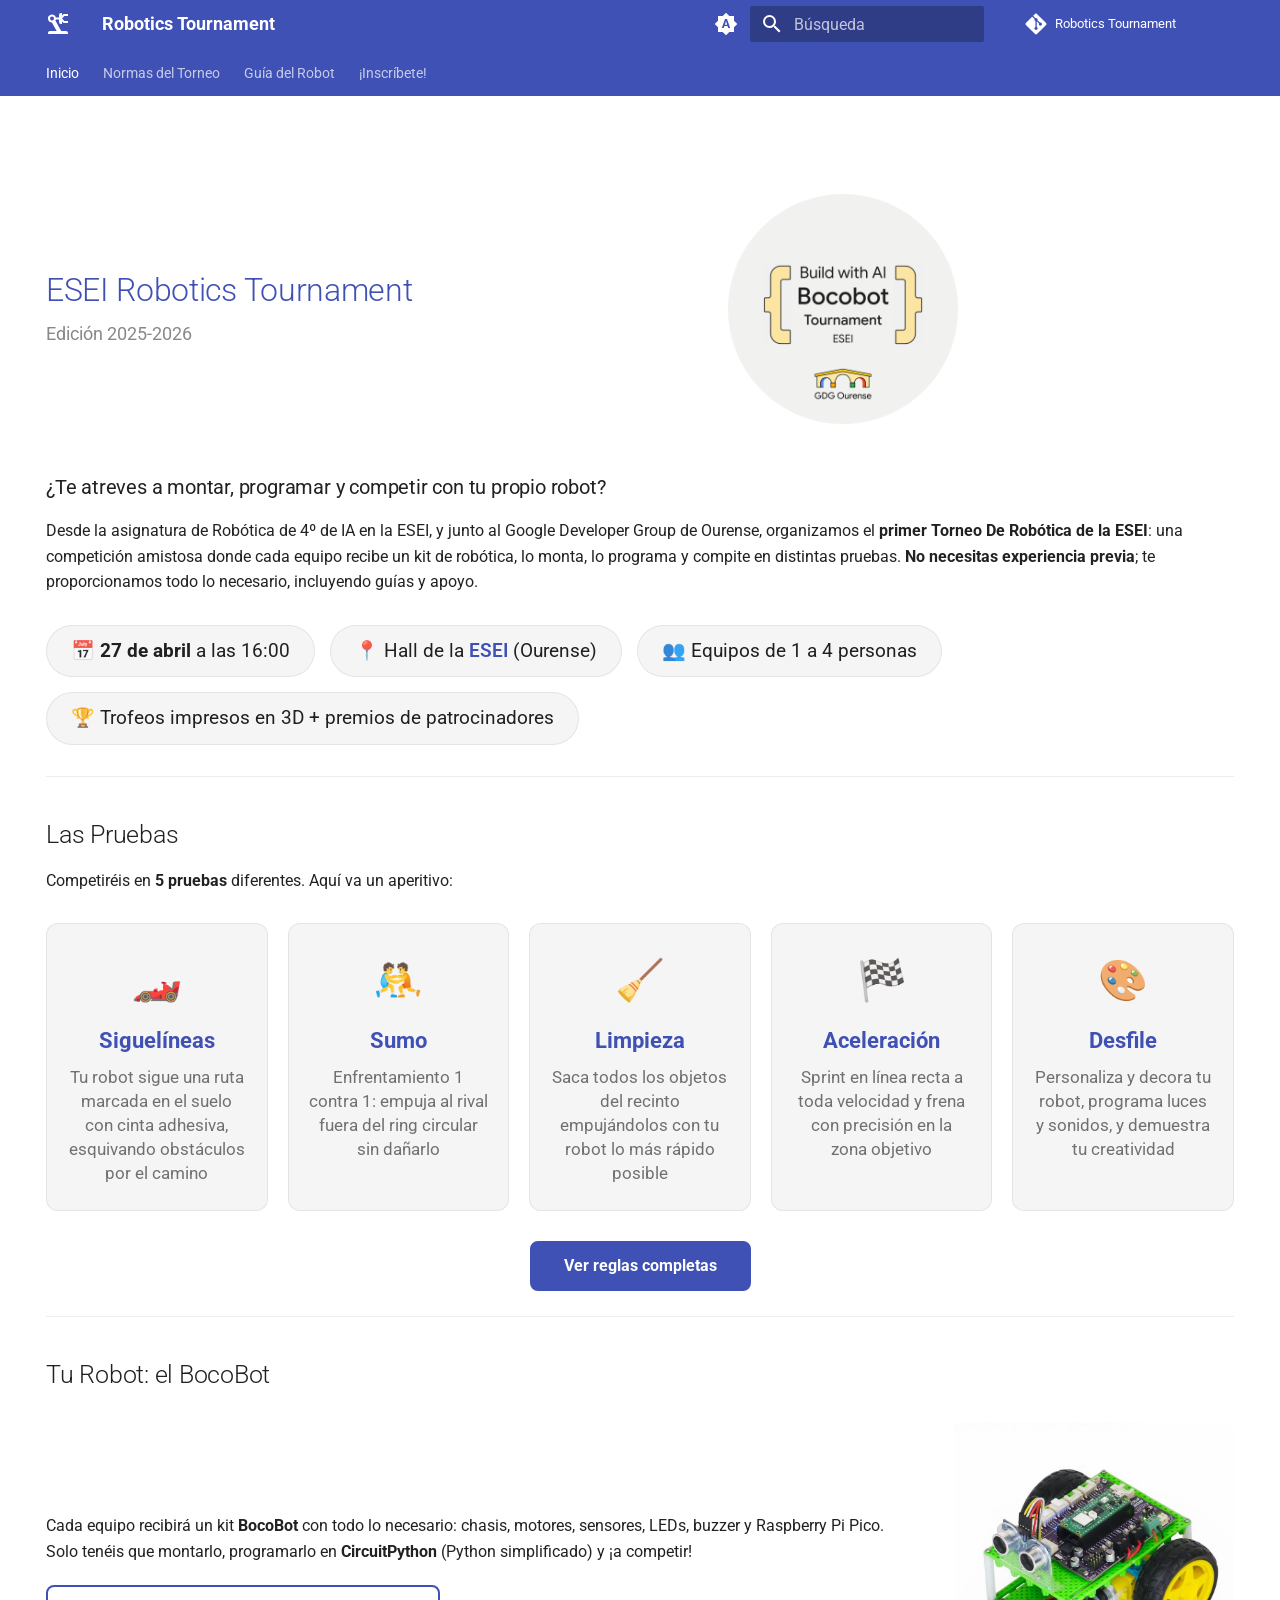
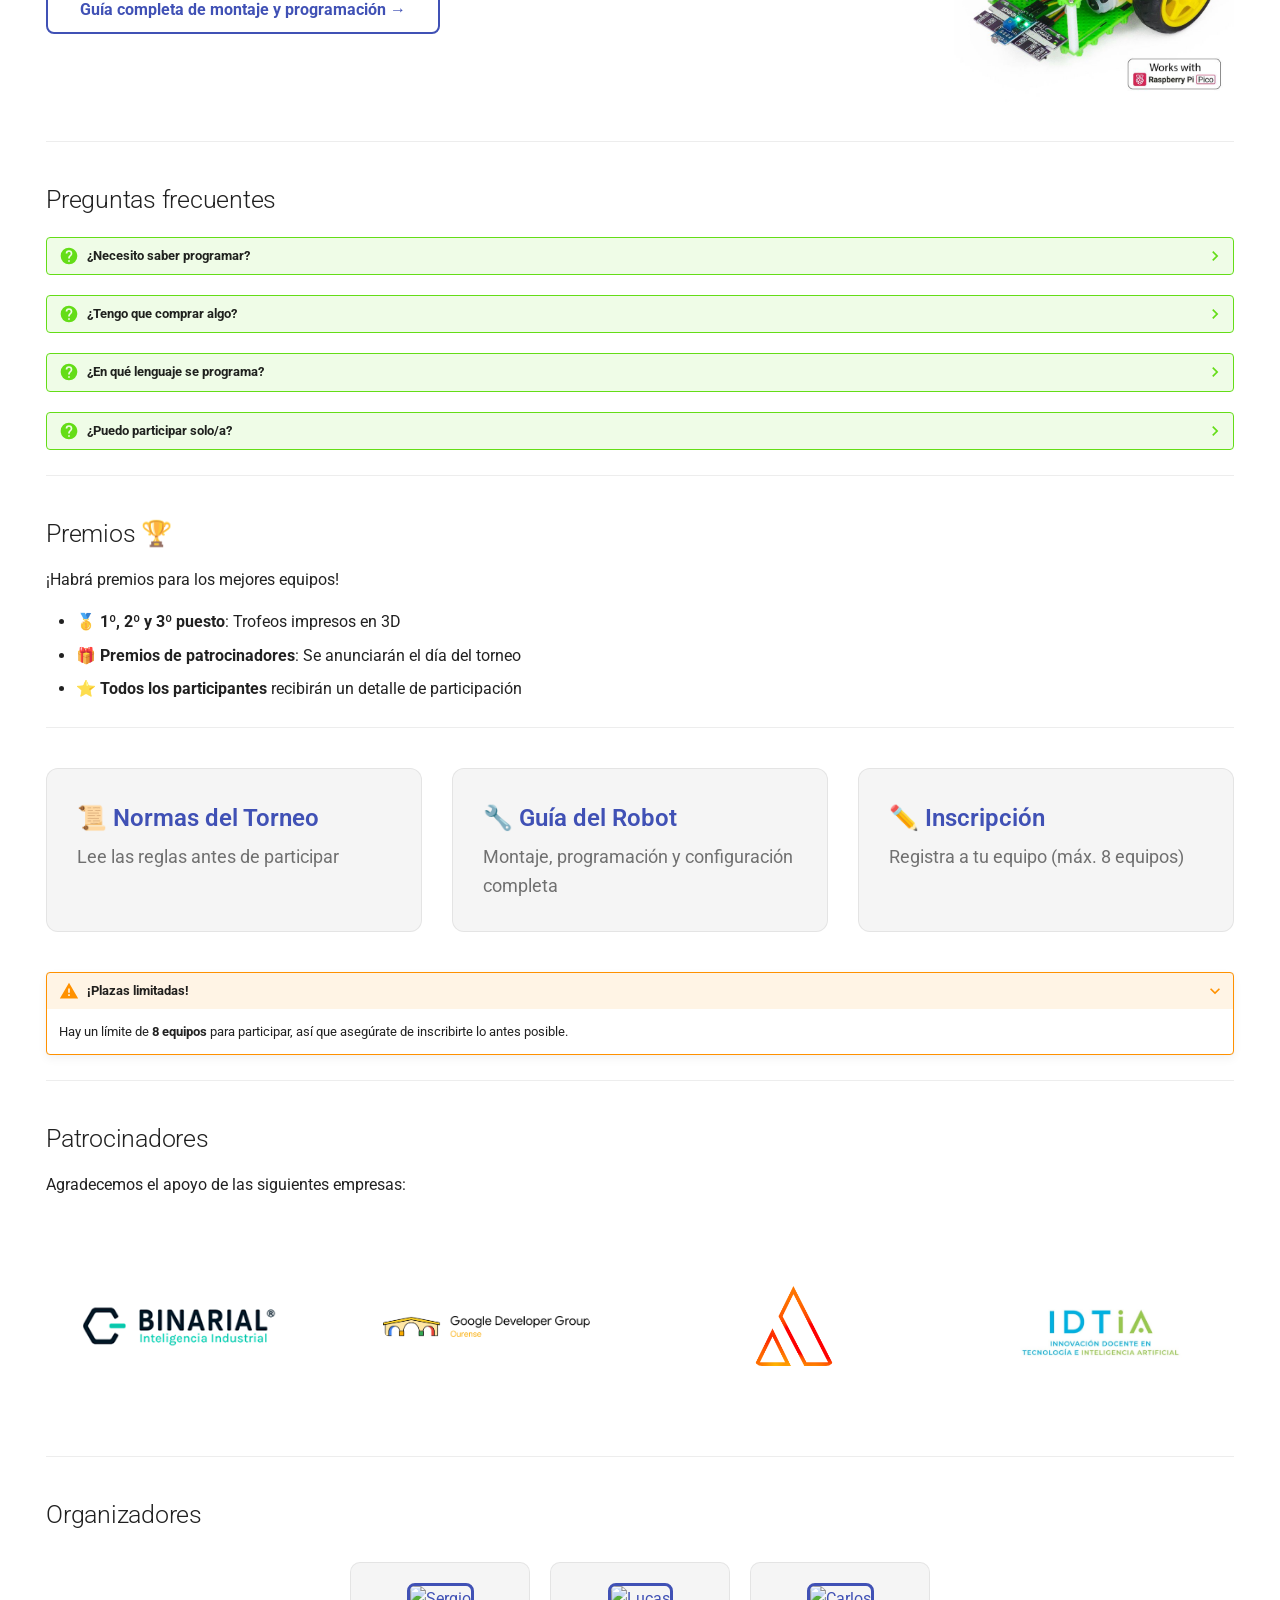
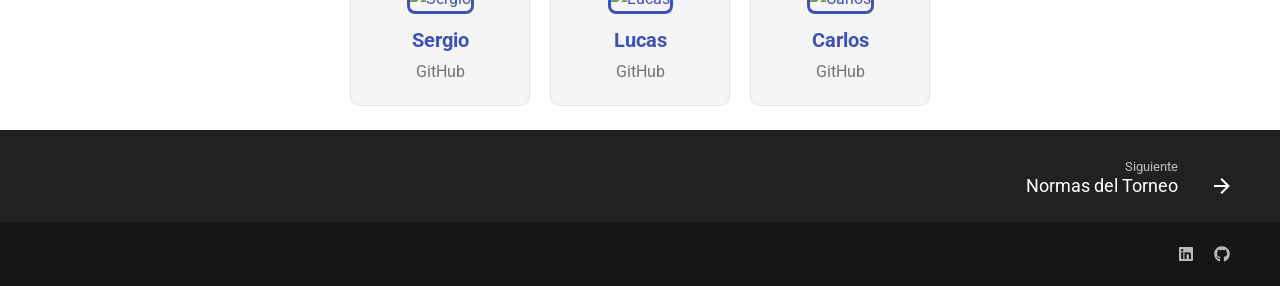
==== commit 80be6a97: "Deployed b3933b4 with MkDocs version: 1.6.1" ====
--- a/index.html
+++ b/index.html
@@ -766,6 +766,10 @@
   <img src="./assets/auria.png" alt="Auria">
 </a>
 
+<a href="https://www.instagram.com/idtiauvigo/" class="sponsor-card" target="_blank">
+  <img src="./assets/logo_idtia.jpeg" alt="Idtia" class="sponsor-idtia">
+</a>
+
 </div>
 
 <hr />
--- a/stylesheets/custom.css
+++ b/stylesheets/custom.css
@@ -288,6 +288,10 @@
   object-fit: contain;
 }
 
+.sponsor-card img.sponsor-idtia {
+  max-height: 140px;
+}
+
 /* Responsive video */
 .video-container {
   position: relative;
